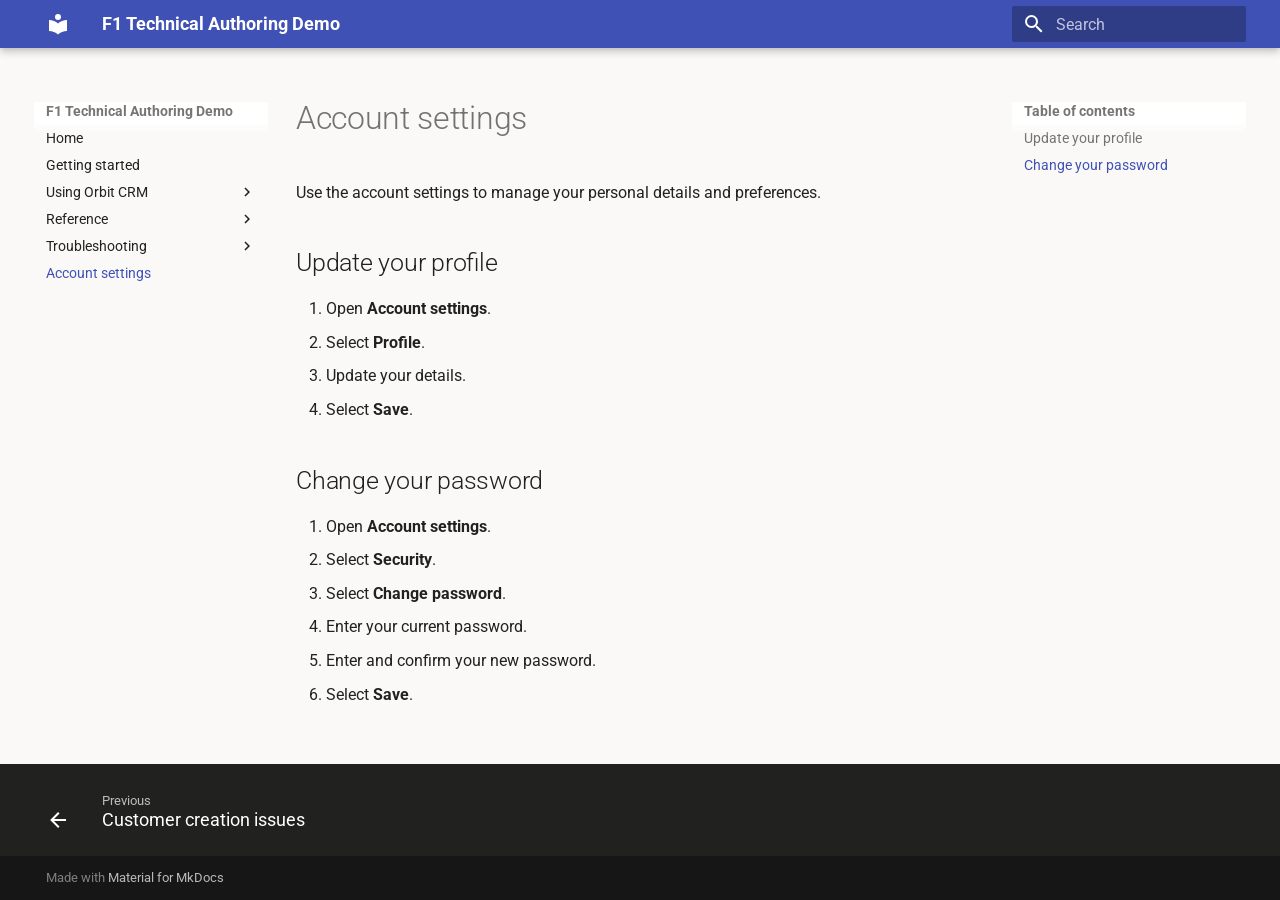
==== account-settings/index.html @ c82d3519 "Deployed 28bd520 with MkDocs version: 1.6.1" ====
<!doctype html>
<html lang="en" class="no-js">
  <head>
    
      <meta charset="utf-8">
      <meta name="viewport" content="width=device-width,initial-scale=1">
      
      
      
      
        <link rel="prev" href="../troubleshooting-customer-creation/">
      
      
      
        
      
      
      <link rel="icon" href="../assets/images/favicon.png">
      <meta name="generator" content="mkdocs-1.6.1, mkdocs-material-9.7.7">
    
    
      
        <title>Account settings - F1 Technical Authoring Demo</title>
      
    
    
      <link rel="stylesheet" href="../assets/stylesheets/main.ec1eaa64.min.css">
      
        
        <link rel="stylesheet" href="../assets/stylesheets/palette.ab4e12ef.min.css">
      
      


    
    
      
    
    
      
        
        
        <link rel="preconnect" href="https://fonts.gstatic.com" crossorigin>
        <link rel="stylesheet" href="https://fonts.googleapis.com/css?family=Roboto:300,300i,400,400i,700,700i%7CRoboto+Mono:400,400i,700,700i&display=fallback">
        <style>:root{--md-text-font:"Roboto";--md-code-font:"Roboto Mono"}</style>
      
    
    
      <link rel="stylesheet" href="../stylesheets/extra.css">
    
    <script>__md_scope=new URL("..",location),__md_hash=e=>[...e].reduce(((e,_)=>(e<<5)-e+_.charCodeAt(0)),0),__md_get=(e,_=localStorage,t=__md_scope)=>JSON.parse(_.getItem(t.pathname+"."+e)),__md_set=(e,_,t=localStorage,a=__md_scope)=>{try{t.setItem(a.pathname+"."+e,JSON.stringify(_))}catch(e){}}</script>
    
      

    
    
  </head>
  
  
    
    
      
    
    
    
    
    <body dir="ltr" data-md-color-scheme="default" data-md-color-primary="indigo" data-md-color-accent="indigo">
  
    
    <input class="md-toggle" data-md-toggle="drawer" type="checkbox" id="__drawer" autocomplete="off">
    <input class="md-toggle" data-md-toggle="search" type="checkbox" id="__search" autocomplete="off">
    <label class="md-overlay" for="__drawer"></label>
    <div data-md-component="skip">
      
        
        <a href="#account-settings" class="md-skip">
          Skip to content
        </a>
      
    </div>
    <div data-md-component="announce">
      
    </div>
    
    
      

  

<header class="md-header md-header--shadow" data-md-component="header">
  <nav class="md-header__inner md-grid" aria-label="Header">
    <a href=".." title="F1 Technical Authoring Demo" class="md-header__button md-logo" aria-label="F1 Technical Authoring Demo" data-md-component="logo">
      
  
  <svg xmlns="http://www.w3.org/2000/svg" viewBox="0 0 24 24"><path d="M12 8a3 3 0 0 0 3-3 3 3 0 0 0-3-3 3 3 0 0 0-3 3 3 3 0 0 0 3 3m0 3.54C9.64 9.35 6.5 8 3 8v11c3.5 0 6.64 1.35 9 3.54 2.36-2.19 5.5-3.54 9-3.54V8c-3.5 0-6.64 1.35-9 3.54"/></svg>

    </a>
    <label class="md-header__button md-icon" for="__drawer">
      
      <svg xmlns="http://www.w3.org/2000/svg" viewBox="0 0 24 24"><path d="M3 6h18v2H3zm0 5h18v2H3zm0 5h18v2H3z"/></svg>
    </label>
    <div class="md-header__title" data-md-component="header-title">
      <div class="md-header__ellipsis">
        <div class="md-header__topic">
          <span class="md-ellipsis">
            F1 Technical Authoring Demo
          </span>
        </div>
        <div class="md-header__topic" data-md-component="header-topic">
          <span class="md-ellipsis">
            
              Account settings
            
          </span>
        </div>
      </div>
    </div>
    
      
        <form class="md-header__option" data-md-component="palette">
  
    
    
    
    <input class="md-option" data-md-color-media="" data-md-color-scheme="default" data-md-color-primary="indigo" data-md-color-accent="indigo"  aria-hidden="true"  type="radio" name="__palette" id="__palette_0">
    
  
</form>
      
    
    
      <script>var palette=__md_get("__palette");if(palette&&palette.color){if("(prefers-color-scheme)"===palette.color.media){var media=matchMedia("(prefers-color-scheme: light)"),input=document.querySelector(media.matches?"[data-md-color-media='(prefers-color-scheme: light)']":"[data-md-color-media='(prefers-color-scheme: dark)']");palette.color.media=input.getAttribute("data-md-color-media"),palette.color.scheme=input.getAttribute("data-md-color-scheme"),palette.color.primary=input.getAttribute("data-md-color-primary"),palette.color.accent=input.getAttribute("data-md-color-accent")}for(var[key,value]of Object.entries(palette.color))document.body.setAttribute("data-md-color-"+key,value)}</script>
    
    
    
      
      
        <label class="md-header__button md-icon" for="__search">
          
          <svg xmlns="http://www.w3.org/2000/svg" viewBox="0 0 24 24"><path d="M9.5 3A6.5 6.5 0 0 1 16 9.5c0 1.61-.59 3.09-1.56 4.23l.27.27h.79l5 5-1.5 1.5-5-5v-.79l-.27-.27A6.52 6.52 0 0 1 9.5 16 6.5 6.5 0 0 1 3 9.5 6.5 6.5 0 0 1 9.5 3m0 2C7 5 5 7 5 9.5S7 14 9.5 14 14 12 14 9.5 12 5 9.5 5"/></svg>
        </label>
        <div class="md-search" data-md-component="search" role="dialog">
  <label class="md-search__overlay" for="__search"></label>
  <div class="md-search__inner" role="search">
    <form class="md-search__form" name="search">
      <input type="text" class="md-search__input" name="query" aria-label="Search" placeholder="Search" autocapitalize="off" autocorrect="off" autocomplete="off" spellcheck="false" data-md-component="search-query" required>
      <label class="md-search__icon md-icon" for="__search">
        
        <svg xmlns="http://www.w3.org/2000/svg" viewBox="0 0 24 24"><path d="M9.5 3A6.5 6.5 0 0 1 16 9.5c0 1.61-.59 3.09-1.56 4.23l.27.27h.79l5 5-1.5 1.5-5-5v-.79l-.27-.27A6.52 6.52 0 0 1 9.5 16 6.5 6.5 0 0 1 3 9.5 6.5 6.5 0 0 1 9.5 3m0 2C7 5 5 7 5 9.5S7 14 9.5 14 14 12 14 9.5 12 5 9.5 5"/></svg>
        
        <svg xmlns="http://www.w3.org/2000/svg" viewBox="0 0 24 24"><path d="M20 11v2H8l5.5 5.5-1.42 1.42L4.16 12l7.92-7.92L13.5 5.5 8 11z"/></svg>
      </label>
      <nav class="md-search__options" aria-label="Search">
        
        <button type="reset" class="md-search__icon md-icon" title="Clear" aria-label="Clear" tabindex="-1">
          
          <svg xmlns="http://www.w3.org/2000/svg" viewBox="0 0 24 24"><path d="M19 6.41 17.59 5 12 10.59 6.41 5 5 6.41 10.59 12 5 17.59 6.41 19 12 13.41 17.59 19 19 17.59 13.41 12z"/></svg>
        </button>
      </nav>
      
    </form>
    <div class="md-search__output">
      <div class="md-search__scrollwrap" tabindex="0" data-md-scrollfix>
        <div class="md-search-result" data-md-component="search-result">
          <div class="md-search-result__meta">
            Initializing search
          </div>
          <ol class="md-search-result__list" role="presentation"></ol>
        </div>
      </div>
    </div>
  </div>
</div>
      
    
    
  </nav>
  
</header>
    
    <div class="md-container" data-md-component="container">
      
      
        
          
        
      
      <main class="md-main" data-md-component="main">
        <div class="md-main__inner md-grid">
          
            
              
              <div class="md-sidebar md-sidebar--primary" data-md-component="sidebar" data-md-type="navigation" >
                <div class="md-sidebar__scrollwrap">
                  <div class="md-sidebar__inner">
                    



<nav class="md-nav md-nav--primary" aria-label="Navigation" data-md-level="0">
  <label class="md-nav__title" for="__drawer">
    <a href=".." title="F1 Technical Authoring Demo" class="md-nav__button md-logo" aria-label="F1 Technical Authoring Demo" data-md-component="logo">
      
  
  <svg xmlns="http://www.w3.org/2000/svg" viewBox="0 0 24 24"><path d="M12 8a3 3 0 0 0 3-3 3 3 0 0 0-3-3 3 3 0 0 0-3 3 3 3 0 0 0 3 3m0 3.54C9.64 9.35 6.5 8 3 8v11c3.5 0 6.64 1.35 9 3.54 2.36-2.19 5.5-3.54 9-3.54V8c-3.5 0-6.64 1.35-9 3.54"/></svg>

    </a>
    F1 Technical Authoring Demo
  </label>
  
  <ul class="md-nav__list" data-md-scrollfix>
    
      
      
  
  
  
  
    <li class="md-nav__item">
      <a href=".." class="md-nav__link">
        
  
  
  <span class="md-ellipsis">
    
  
    Home
  

    
  </span>
  
  

      </a>
    </li>
  

    
      
      
  
  
  
  
    <li class="md-nav__item">
      <a href="../getting-started/" class="md-nav__link">
        
  
  
  <span class="md-ellipsis">
    
  
    Getting started
  

    
  </span>
  
  

      </a>
    </li>
  

    
      
      
  
  
  
  
    
    
    
    
    
    <li class="md-nav__item md-nav__item--nested">
      
        
        
        <input class="md-nav__toggle md-toggle " type="checkbox" id="__nav_3" >
        
          
          <label class="md-nav__link" for="__nav_3" id="__nav_3_label" tabindex="0">
            
  
  
  <span class="md-ellipsis">
    
  
    Using Orbit CRM
  

    
  </span>
  
  

            <span class="md-nav__icon md-icon"></span>
          </label>
        
        <nav class="md-nav" data-md-level="1" aria-labelledby="__nav_3_label" aria-expanded="false">
          <label class="md-nav__title" for="__nav_3">
            <span class="md-nav__icon md-icon"></span>
            
  
    Using Orbit CRM
  

          </label>
          <ul class="md-nav__list" data-md-scrollfix>
            
              
                
  
  
  
  
    <li class="md-nav__item">
      <a href="../overview/" class="md-nav__link">
        
  
  
  <span class="md-ellipsis">
    
  
    Overview
  

    
  </span>
  
  

      </a>
    </li>
  

              
            
              
                
  
  
  
  
    <li class="md-nav__item">
      <a href="../create-customer/" class="md-nav__link">
        
  
  
  <span class="md-ellipsis">
    
  
    Create a customer
  

    
  </span>
  
  

      </a>
    </li>
  

              
            
              
                
  
  
  
  
    <li class="md-nav__item">
      <a href="../example-create-customer/" class="md-nav__link">
        
  
  
  <span class="md-ellipsis">
    
  
    Example - Create a customer
  

    
  </span>
  
  

      </a>
    </li>
  

              
            
          </ul>
        </nav>
      
    </li>
  

    
      
      
  
  
  
  
    
    
    
    
    
    <li class="md-nav__item md-nav__item--nested">
      
        
        
        <input class="md-nav__toggle md-toggle " type="checkbox" id="__nav_4" >
        
          
          <label class="md-nav__link" for="__nav_4" id="__nav_4_label" tabindex="0">
            
  
  
  <span class="md-ellipsis">
    
  
    Reference
  

    
  </span>
  
  

            <span class="md-nav__icon md-icon"></span>
          </label>
        
        <nav class="md-nav" data-md-level="1" aria-labelledby="__nav_4_label" aria-expanded="false">
          <label class="md-nav__title" for="__nav_4">
            <span class="md-nav__icon md-icon"></span>
            
  
    Reference
  

          </label>
          <ul class="md-nav__list" data-md-scrollfix>
            
              
                
  
  
  
  
    <li class="md-nav__item">
      <a href="../customer-fields-reference/" class="md-nav__link">
        
  
  
  <span class="md-ellipsis">
    
  
    Customer fields
  

    
  </span>
  
  

      </a>
    </li>
  

              
            
          </ul>
        </nav>
      
    </li>
  

    
      
      
  
  
  
  
    
    
    
    
    
    <li class="md-nav__item md-nav__item--nested">
      
        
        
        <input class="md-nav__toggle md-toggle " type="checkbox" id="__nav_5" >
        
          
          <label class="md-nav__link" for="__nav_5" id="__nav_5_label" tabindex="0">
            
  
  
  <span class="md-ellipsis">
    
  
    Troubleshooting
  

    
  </span>
  
  

            <span class="md-nav__icon md-icon"></span>
          </label>
        
        <nav class="md-nav" data-md-level="1" aria-labelledby="__nav_5_label" aria-expanded="false">
          <label class="md-nav__title" for="__nav_5">
            <span class="md-nav__icon md-icon"></span>
            
  
    Troubleshooting
  

          </label>
          <ul class="md-nav__list" data-md-scrollfix>
            
              
                
  
  
  
  
    <li class="md-nav__item">
      <a href="../troubleshooting-customer-creation/" class="md-nav__link">
        
  
  
  <span class="md-ellipsis">
    
  
    Customer creation issues
  

    
  </span>
  
  

      </a>
    </li>
  

              
            
          </ul>
        </nav>
      
    </li>
  

    
      
      
  
  
    
  
  
  
    <li class="md-nav__item md-nav__item--active">
      
      <input class="md-nav__toggle md-toggle" type="checkbox" id="__toc">
      
      
        
      
      
        <label class="md-nav__link md-nav__link--active" for="__toc">
          
  
  
  <span class="md-ellipsis">
    
  
    Account settings
  

    
  </span>
  
  

          <span class="md-nav__icon md-icon"></span>
        </label>
      
      <a href="./" class="md-nav__link md-nav__link--active">
        
  
  
  <span class="md-ellipsis">
    
  
    Account settings
  

    
  </span>
  
  

      </a>
      
        

<nav class="md-nav md-nav--secondary" aria-label="Table of contents">
  
  
  
    
  
  
    <label class="md-nav__title" for="__toc">
      <span class="md-nav__icon md-icon"></span>
      Table of contents
    </label>
    <ul class="md-nav__list" data-md-component="toc" data-md-scrollfix>
      
        <li class="md-nav__item">
  <a href="#update-your-profile" class="md-nav__link">
    <span class="md-ellipsis">
      
        Update your profile
      
    </span>
  </a>
  
</li>
      
        <li class="md-nav__item">
  <a href="#change-your-password" class="md-nav__link">
    <span class="md-ellipsis">
      
        Change your password
      
    </span>
  </a>
  
</li>
      
    </ul>
  
</nav>
      
    </li>
  

    
  </ul>
</nav>
                  </div>
                </div>
              </div>
            
            
              
              <div class="md-sidebar md-sidebar--secondary" data-md-component="sidebar" data-md-type="toc" >
                <div class="md-sidebar__scrollwrap">
                  <div class="md-sidebar__inner">
                    

<nav class="md-nav md-nav--secondary" aria-label="Table of contents">
  
  
  
    
  
  
    <label class="md-nav__title" for="__toc">
      <span class="md-nav__icon md-icon"></span>
      Table of contents
    </label>
    <ul class="md-nav__list" data-md-component="toc" data-md-scrollfix>
      
        <li class="md-nav__item">
  <a href="#update-your-profile" class="md-nav__link">
    <span class="md-ellipsis">
      
        Update your profile
      
    </span>
  </a>
  
</li>
      
        <li class="md-nav__item">
  <a href="#change-your-password" class="md-nav__link">
    <span class="md-ellipsis">
      
        Change your password
      
    </span>
  </a>
  
</li>
      
    </ul>
  
</nav>
                  </div>
                </div>
              </div>
            
          
          
            <div class="md-content" data-md-component="content">
              
              <article class="md-content__inner md-typeset">
                
                  



<h1 id="account-settings">Account settings</h1>
<p>Use the account settings to manage your personal details and preferences.</p>
<h2 id="update-your-profile">Update your profile</h2>
<ol>
<li>Open <strong>Account settings</strong>.</li>
<li>Select <strong>Profile</strong>.</li>
<li>Update your details.</li>
<li>Select <strong>Save</strong>.</li>
</ol>
<h2 id="change-your-password">Change your password</h2>
<ol>
<li>Open <strong>Account settings</strong>.</li>
<li>Select <strong>Security</strong>.</li>
<li>Select <strong>Change password</strong>.</li>
<li>Enter your current password.</li>
<li>Enter and confirm your new password.</li>
<li>Select <strong>Save</strong>.</li>
</ol>





                
              </article>
            </div>
          
          
<script>var target=document.getElementById(location.hash.slice(1));target&&target.name&&(target.checked=target.name.startsWith("__tabbed_"))</script>
        </div>
        
      </main>
      
        <footer class="md-footer">
  
    
      
      <nav class="md-footer__inner md-grid" aria-label="Footer" >
        
          
          <a href="../troubleshooting-customer-creation/" class="md-footer__link md-footer__link--prev" aria-label="Previous: Customer creation issues">
            <div class="md-footer__button md-icon">
              
              <svg xmlns="http://www.w3.org/2000/svg" viewBox="0 0 24 24"><path d="M20 11v2H8l5.5 5.5-1.42 1.42L4.16 12l7.92-7.92L13.5 5.5 8 11z"/></svg>
            </div>
            <div class="md-footer__title">
              <span class="md-footer__direction">
                Previous
              </span>
              <div class="md-ellipsis">
                Customer creation issues
              </div>
            </div>
          </a>
        
        
      </nav>
    
  
  <div class="md-footer-meta md-typeset">
    <div class="md-footer-meta__inner md-grid">
      <div class="md-copyright">
  
  
    Made with
    <a href="https://squidfunk.github.io/mkdocs-material/" target="_blank" rel="noopener">
      Material for MkDocs
    </a>
  
</div>
      
    </div>
  </div>
</footer>
      
    </div>
    <div class="md-dialog" data-md-component="dialog">
      <div class="md-dialog__inner md-typeset"></div>
    </div>
    
    
    
      
      
      <script id="__config" type="application/json">{"annotate": null, "base": "..", "features": ["navigation.footer"], "search": "../assets/javascripts/workers/search.2c215733.min.js", "tags": null, "translations": {"clipboard.copied": "Copied to clipboard", "clipboard.copy": "Copy to clipboard", "search.result.more.one": "1 more on this page", "search.result.more.other": "# more on this page", "search.result.none": "No matching documents", "search.result.one": "1 matching document", "search.result.other": "# matching documents", "search.result.placeholder": "Type to start searching", "search.result.term.missing": "Missing", "select.version": "Select version"}, "version": null}</script>
    
    
      <script src="../assets/javascripts/bundle.d7400e89.min.js"></script>
      
    
  </body>
</html>
---- assets/stylesheets/main.ec1eaa64.min.css ----
@charset "UTF-8";html{-webkit-text-size-adjust:none;-moz-text-size-adjust:none;text-size-adjust:none;box-sizing:border-box}*,:after,:before{box-sizing:inherit}@media (prefers-reduced-motion){*,:after,:before{transition:none!important}}body{margin:0}a,button,input,label{-webkit-tap-highlight-color:transparent}a{color:inherit;text-decoration:none}hr{border:0;box-sizing:initial;display:block;height:.05rem;overflow:visible;padding:0}small{font-size:80%}sub,sup{line-height:1em}img{border-style:none}table{border-collapse:initial;border-spacing:0}td,th{font-weight:400;vertical-align:top}button{background:#0000;border:0;font-family:inherit;font-size:inherit;margin:0;padding:0}input{border:0;outline:none}:root{--md-primary-fg-color:#4051b5;--md-primary-fg-color--light:#5d6cc0;--md-primary-fg-color--dark:#303fa1;--md-primary-bg-color:#fff;--md-primary-bg-color--light:#ffffffb3;--md-accent-fg-color:#526cfe;--md-accent-fg-color--transparent:#526cfe1a;--md-accent-bg-color:#fff;--md-accent-bg-color--light:#ffffffb3}[data-md-color-scheme=default]{color-scheme:light}[data-md-color-scheme=default] img[src$="#gh-dark-mode-only"],[data-md-color-scheme=default] img[src$="#only-dark"]{display:none}:root,[data-md-color-scheme=default]{--md-hue:225deg;--md-default-fg-color:#000000de;--md-default-fg-color--light:#0000008a;--md-default-fg-color--lighter:#00000052;--md-default-fg-color--lightest:#00000012;--md-default-bg-color:#fff;--md-default-bg-color--light:#ffffffb3;--md-default-bg-color--lighter:#ffffff4d;--md-default-bg-color--lightest:#ffffff1f;--md-code-fg-color:#36464e;--md-code-bg-color:#f5f5f5;--md-code-bg-color--light:#f5f5f5b3;--md-code-bg-color--lighter:#f5f5f54d;--md-code-hl-color:#4287ff;--md-code-hl-color--light:#4287ff1a;--md-code-hl-number-color:#d52a2a;--md-code-hl-special-color:#db1457;--md-code-hl-function-color:#a846b9;--md-code-hl-constant-color:#6e59d9;--md-code-hl-keyword-color:#3f6ec6;--md-code-hl-string-color:#1c7d4d;--md-code-hl-name-color:var(--md-code-fg-color);--md-code-hl-operator-color:var(--md-default-fg-color--light);--md-code-hl-punctuation-color:var(--md-default-fg-color--light);--md-code-hl-comment-color:var(--md-default-fg-color--light);--md-code-hl-generic-color:var(--md-default-fg-color--light);--md-code-hl-variable-color:var(--md-default-fg-color--light);--md-typeset-color:var(--md-default-fg-color);--md-typeset-a-color:var(--md-primary-fg-color);--md-typeset-del-color:#f5503d26;--md-typeset-ins-color:#0bd57026;--md-typeset-kbd-color:#fafafa;--md-typeset-kbd-accent-color:#fff;--md-typeset-kbd-border-color:#b8b8b8;--md-typeset-mark-color:#ffff0080;--md-typeset-table-color:#0000001f;--md-typeset-table-color--light:rgba(0,0,0,.035);--md-admonition-fg-color:var(--md-default-fg-color);--md-admonition-bg-color:var(--md-default-bg-color);--md-warning-fg-color:#000000de;--md-warning-bg-color:#ff9;--md-footer-fg-color:#fff;--md-footer-fg-color--light:#ffffffb3;--md-footer-fg-color--lighter:#ffffff73;--md-footer-bg-color:#000000de;--md-footer-bg-color--dark:#00000052;--md-shadow-z1:0 0.2rem 0.5rem #0000000d,0 0 0.05rem #0000001a;--md-shadow-z2:0 0.2rem 0.5rem #0000001a,0 0 0.05rem #00000040;--md-shadow-z3:0 0.2rem 0.5rem #0003,0 0 0.05rem #00000059}.md-icon svg{fill:currentcolor;display:block;height:1.2rem;width:1.2rem}body{-webkit-font-smoothing:antialiased;-moz-osx-font-smoothing:grayscale;--md-text-font-family:var(--md-text-font,_),-apple-system,BlinkMacSystemFont,Helvetica,Arial,sans-serif;--md-code-font-family:var(--md-code-font,_),SFMono-Regular,Consolas,Menlo,monospace}aside,body,input{font-feature-settings:"kern","liga";color:var(--md-typeset-color);font-family:var(--md-text-font-family)}code,kbd,pre{font-feature-settings:"kern";font-family:var(--md-code-font-family)}:root{--md-typeset-table-sort-icon:url('data:image/svg+xml;charset=utf-8,<svg xmlns="http://www.w3.org/2000/svg" viewBox="0 0 24 24"><path d="m18 21-4-4h3V7h-3l4-4 4 4h-3v10h3M2 19v-2h10v2M2 13v-2h7v2M2 7V5h4v2z"/></svg>');--md-typeset-table-sort-icon--asc:url('data:image/svg+xml;charset=utf-8,<svg xmlns="http://www.w3.org/2000/svg" viewBox="0 0 24 24"><path d="M19 17h3l-4 4-4-4h3V3h2M2 17h10v2H2M6 5v2H2V5m0 6h7v2H2z"/></svg>');--md-typeset-table-sort-icon--desc:url('data:image/svg+xml;charset=utf-8,<svg xmlns="http://www.w3.org/2000/svg" viewBox="0 0 24 24"><path d="M19 7h3l-4-4-4 4h3v14h2M2 17h10v2H2M6 5v2H2V5m0 6h7v2H2z"/></svg>')}.md-typeset{-webkit-print-color-adjust:exact;color-adjust:exact;font-size:.8rem;line-height:1.6;overflow-wrap:break-word}@media print{.md-typeset{font-size:.68rem}}.md-typeset blockquote,.md-typeset dl,.md-typeset figure,.md-typeset ol,.md-typeset pre,.md-typeset ul{margin-bottom:1em;margin-top:1em}.md-typeset h1{color:var(--md-default-fg-color--light);font-size:2em;line-height:1.3;margin:0 0 1.25em}.md-typeset h1,.md-typeset h2{font-weight:300;letter-spacing:-.01em}.md-typeset h2{font-size:1.5625em;line-height:1.4;margin:1.6em 0 .64em}.md-typeset h3{font-size:1.25em;font-weight:400;letter-spacing:-.01em;line-height:1.5;margin:1.6em 0 .8em}.md-typeset h2+h3{margin-top:.8em}.md-typeset h4{font-weight:700;letter-spacing:-.01em;margin:1em 0}.md-typeset h5,.md-typeset h6{color:var(--md-default-fg-color--light);font-size:.8em;font-weight:700;letter-spacing:-.01em;margin:1.25em 0}.md-typeset h5{text-transform:uppercase}.md-typeset h5 code{text-transform:none}.md-typeset hr{border-bottom:.05rem solid var(--md-default-fg-color--lightest);display:flow-root;margin:1.5em 0}.md-typeset a{color:var(--md-typeset-a-color);word-break:break-word}.md-typeset a,.md-typeset a:before{transition:color 125ms}.md-typeset a:focus,.md-typeset a:hover{color:var(--md-accent-fg-color)}.md-typeset a:focus code,.md-typeset a:hover code{background-color:var(--md-accent-fg-color--transparent);color:var(--md-accent-fg-color)}.md-typeset a code{color:var(--md-typeset-a-color)}.md-typeset a.focus-visible{outline-color:var(--md-accent-fg-color);outline-offset:.2rem}.md-typeset code,.md-typeset kbd,.md-typeset pre{color:var(--md-code-fg-color);direction:ltr;font-variant-ligatures:none;transition:background-color 125ms}@media print{.md-typeset code,.md-typeset kbd,.md-typeset pre{white-space:pre-wrap}}.md-typeset code{background-color:var(--md-code-bg-color);border-radius:.1rem;-webkit-box-decoration-break:clone;box-decoration-break:clone;font-size:.85em;padding:0 .2941176471em;transition:color 125ms,background-color 125ms;word-break:break-word}.md-typeset code:not(.focus-visible){-webkit-tap-highlight-color:transparent;outline:none}.md-typeset pre{display:flow-root;line-height:1.4;position:relative}.md-typeset pre>code{-webkit-box-decoration-break:slice;box-decoration-break:slice;box-shadow:none;display:block;margin:0;outline-color:var(--md-accent-fg-color);overflow:auto;padding:.7720588235em 1.1764705882em;scrollbar-color:var(--md-default-fg-color--lighter) #0000;scrollbar-width:thin;touch-action:auto;word-break:normal}.md-typeset pre>code:hover{scrollbar-color:var(--md-accent-fg-color) #0000}.md-typeset pre>code::-webkit-scrollbar{height:.2rem;width:.2rem}.md-typeset pre>code::-webkit-scrollbar-thumb{background-color:var(--md-default-fg-color--lighter)}.md-typeset pre>code::-webkit-scrollbar-thumb:hover{background-color:var(--md-accent-fg-color)}.md-typeset kbd{background-color:var(--md-typeset-kbd-color);border-radius:.1rem;box-shadow:0 .1rem 0 .05rem var(--md-typeset-kbd-border-color),0 .1rem 0 var(--md-typeset-kbd-border-color),0 -.1rem .2rem var(--md-typeset-kbd-accent-color) inset;color:var(--md-default-fg-color);display:inline-block;font-size:.75em;padding:0 .6666666667em;vertical-align:text-top;word-break:break-word}.md-typeset mark{background-color:var(--md-typeset-mark-color);-webkit-box-decoration-break:clone;box-decoration-break:clone;color:inherit;word-break:break-word}.md-typeset abbr{cursor:help;text-decoration:none}.md-typeset [data-preview],.md-typeset abbr{border-bottom:.05rem dotted var(--md-default-fg-color--light)}.md-typeset small{opacity:.75}[dir=ltr] .md-typeset sub,[dir=ltr] .md-typeset sup{margin-left:.078125em}[dir=rtl] .md-typeset sub,[dir=rtl] .md-typeset sup{margin-right:.078125em}[dir=ltr] .md-typeset blockquote{padding-left:.6rem}[dir=rtl] .md-typeset blockquote{padding-right:.6rem}[dir=ltr] .md-typeset blockquote{border-left:.2rem solid var(--md-default-fg-color--lighter)}[dir=rtl] .md-typeset blockquote{border-right:.2rem solid var(--md-default-fg-color--lighter)}.md-typeset blockquote{color:var(--md-default-fg-color--light);margin-left:0;margin-right:0}.md-typeset ul{list-style-type:disc}.md-typeset ul[type]{list-style-type:revert-layer}[dir=ltr] .md-typeset ol,[dir=ltr] .md-typeset ul{margin-left:.625em}[dir=rtl] .md-typeset ol,[dir=rtl] .md-typeset ul{margin-right:.625em}.md-typeset ol,.md-typeset ul{padding:0}.md-typeset ol:not([hidden]),.md-typeset ul:not([hidden]){display:flow-root}.md-typeset ol ol,.md-typeset ul ol{list-style-type:lower-alpha}.md-typeset ol ol ol,.md-typeset ul ol ol{list-style-type:lower-roman}.md-typeset ol ol ol ol,.md-typeset ul ol ol ol{list-style-type:upper-alpha}.md-typeset ol ol ol ol ol,.md-typeset ul ol ol ol ol{list-style-type:upper-roman}.md-typeset ol[type],.md-typeset ul[type]{list-style-type:revert-layer}[dir=ltr] .md-typeset ol li,[dir=ltr] .md-typeset ul li{margin-left:1.25em}[dir=rtl] .md-typeset ol li,[dir=rtl] .md-typeset ul li{margin-right:1.25em}.md-typeset ol li,.md-typeset ul li{margin-bottom:.5em}.md-typeset ol li blockquote,.md-typeset ol li p,.md-typeset ul li blockquote,.md-typeset ul li p{margin:.5em 0}.md-typeset ol li:last-child,.md-typeset ul li:last-child{margin-bottom:0}[dir=ltr] .md-typeset ol li ol,[dir=ltr] .md-typeset ol li ul,[dir=ltr] .md-typeset ul li ol,[dir=ltr] .md-typeset ul li ul{margin-left:.625em}[dir=rtl] .md-typeset ol li ol,[dir=rtl] .md-typeset ol li ul,[dir=rtl] .md-typeset ul li ol,[dir=rtl] .md-typeset ul li ul{margin-right:.625em}.md-typeset ol li ol,.md-typeset ol li ul,.md-typeset ul li ol,.md-typeset ul li ul{margin-bottom:.5em;margin-top:.5em}[dir=ltr] .md-typeset dd{margin-left:1.875em}[dir=rtl] .md-typeset dd{margin-right:1.875em}.md-typeset dd{margin-bottom:1.5em;margin-top:1em}.md-typeset img,.md-typeset svg,.md-typeset video{height:auto;max-width:100%}.md-typeset img[align=left]{margin:1em 1em 1em 0}.md-typeset img[align=right]{margin:1em 0 1em 1em}.md-typeset img[align]:only-child{margin-top:0}.md-typeset figure{display:flow-root;margin:1em auto;max-width:100%;text-align:center;width:fit-content}.md-typeset figure img{display:block;margin:0 auto}.md-typeset figcaption{font-style:italic;margin:1em auto;max-width:24rem}.md-typeset iframe{max-width:100%}.md-typeset table:not([class]){background-color:var(--md-default-bg-color);border:.05rem solid var(--md-typeset-table-color);border-radius:.1rem;display:inline-block;font-size:.64rem;max-width:100%;overflow:auto;touch-action:auto}@media print{.md-typeset table:not([class]){display:table}}.md-typeset table:not([class])+*{margin-top:1.5em}.md-typeset table:not([class]) td>:first-child,.md-typeset table:not([class]) th>:first-child{margin-top:0}.md-typeset table:not([class]) td>:last-child,.md-typeset table:not([class]) th>:last-child{margin-bottom:0}.md-typeset table:not([class]) td:not([align]),.md-typeset table:not([class]) th:not([align]){text-align:left}[dir=rtl] .md-typeset table:not([class]) td:not([align]),[dir=rtl] .md-typeset table:not([class]) th:not([align]){text-align:right}.md-typeset table:not([class]) th{font-weight:700;min-width:5rem;padding:.9375em 1.25em;vertical-align:top}.md-typeset table:not([class]) td{border-top:.05rem solid var(--md-typeset-table-color);padding:.9375em 1.25em;vertical-align:top}.md-typeset table:not([class]) tbody tr{transition:background-color 125ms}.md-typeset table:not([class]) tbody tr:hover{background-color:var(--md-typeset-table-color--light);box-shadow:0 .05rem 0 var(--md-default-bg-color) inset}.md-typeset table:not([class]) a{word-break:normal}.md-typeset table th[role=columnheader]{cursor:pointer}[dir=ltr] .md-typeset table th[role=columnheader]:after{margin-left:.5em}[dir=rtl] .md-typeset table th[role=columnheader]:after{margin-right:.5em}.md-typeset table th[role=columnheader]:after{content:"";display:inline-block;height:1.2em;-webkit-mask-image:var(--md-typeset-table-sort-icon);mask-image:var(--md-typeset-table-sort-icon);-webkit-mask-repeat:no-repeat;mask-repeat:no-repeat;-webkit-mask-size:contain;mask-size:contain;transition:background-color 125ms;vertical-align:text-bottom;width:1.2em}.md-typeset table th[role=columnheader]:hover:after{background-color:var(--md-default-fg-color--lighter)}.md-typeset table th[role=columnheader][aria-sort=ascending]:after{background-color:var(--md-default-fg-color--light);-webkit-mask-image:var(--md-typeset-table-sort-icon--asc);mask-image:var(--md-typeset-table-sort-icon--asc)}.md-typeset table th[role=columnheader][aria-sort=descending]:after{background-color:var(--md-default-fg-color--light);-webkit-mask-image:var(--md-typeset-table-sort-icon--desc);mask-image:var(--md-typeset-table-sort-icon--desc)}.md-typeset__scrollwrap{margin:1em -.8rem;overflow-x:auto;touch-action:auto}.md-typeset__table{display:inline-block;margin-bottom:.5em;padding:0 .8rem}@media print{.md-typeset__table{display:block}}html .md-typeset__table table{display:table;margin:0;overflow:hidden;width:100%}@media screen and (max-width:44.984375em){.md-content__inner>pre{margin:1em -.8rem}.md-content__inner>pre code{border-radius:0}}.md-typeset .md-author{border-radius:100%;display:block;flex-shrink:0;height:1.6rem;overflow:hidden;position:relative;transition:color 125ms,transform 125ms;width:1.6rem}.md-typeset .md-author img{display:block}.md-typeset .md-author--more{background:var(--md-default-fg-color--lightest);color:var(--md-default-fg-color--lighter);font-size:.6rem;font-weight:700;line-height:1.6rem;text-align:center}.md-typeset .md-author--long{height:2.4rem;width:2.4rem}.md-typeset a.md-author{transform:scale(1)}.md-typeset a.md-author img{border-radius:100%;filter:grayscale(100%) opacity(75%);transition:filter 125ms}.md-typeset a.md-author:focus,.md-typeset a.md-author:hover{transform:scale(1.1);z-index:1}.md-typeset a.md-author:focus img,.md-typeset a.md-author:hover img{filter:grayscale(0)}.md-banner{background-color:var(--md-footer-bg-color);color:var(--md-footer-fg-color);overflow:auto}@media print{.md-banner{display:none}}.md-banner--warning{background-color:var(--md-warning-bg-color);color:var(--md-warning-fg-color)}.md-banner__inner{font-size:.7rem;margin:.6rem auto;padding:0 .8rem}[dir=ltr] .md-banner__button{float:right}[dir=rtl] .md-banner__button{float:left}.md-banner__button{color:inherit;cursor:pointer;transition:opacity .25s}.no-js .md-banner__button{display:none}.md-banner__button:hover{opacity:.7}html{font-size:125%;height:100%;overflow-x:hidden}@media screen and (min-width:100em){html{font-size:137.5%}}@media screen and (min-width:125em){html{font-size:150%}}body{background-color:var(--md-default-bg-color);display:flex;flex-direction:column;font-size:.5rem;min-height:100%;position:relative;width:100%}@media print{body{display:block}}@media screen and (max-width:59.984375em){body[data-md-scrolllock]{position:fixed}}.md-grid{margin-left:auto;margin-right:auto;max-width:61rem}.md-container{display:flex;flex-direction:column;flex-grow:1}@media print{.md-container{display:block}}.md-main{flex-grow:1}.md-main__inner{display:flex;height:100%;margin-top:1.5rem}.md-ellipsis{overflow:hidden;text-overflow:ellipsis}.md-toggle{display:none}.md-option{height:0;opacity:0;position:absolute;width:0}.md-option:checked+label:not([hidden]){display:block}.md-option.focus-visible+label{outline-color:var(--md-accent-fg-color);outline-style:auto}.md-skip{background-color:var(--md-default-fg-color);border-radius:.1rem;color:var(--md-default-bg-color);font-size:.64rem;margin:.5rem;opacity:0;outline-color:var(--md-accent-fg-color);padding:.3rem .5rem;position:fixed;transform:translateY(.4rem);z-index:-1}.md-skip:focus{opacity:1;transform:translateY(0);transition:transform .25s cubic-bezier(.4,0,.2,1),opacity 175ms 75ms;z-index:10}@page{margin:25mm}:root{--md-clipboard-icon:url('data:image/svg+xml;charset=utf-8,<svg xmlns="http://www.w3.org/2000/svg" viewBox="0 0 24 24"><path d="M19 21H8V7h11m0-2H8a2 2 0 0 0-2 2v14a2 2 0 0 0 2 2h11a2 2 0 0 0 2-2V7a2 2 0 0 0-2-2m-3-4H4a2 2 0 0 0-2 2v14h2V3h12z"/></svg>')}.md-clipboard{border-radius:.1rem;color:var(--md-default-fg-color--lightest);cursor:pointer;height:1.5em;outline-color:var(--md-accent-fg-color);outline-offset:.1rem;transition:color .25s;width:1.5em;z-index:1}@media print{.md-clipboard{display:none}}.md-clipboard:not(.focus-visible){-webkit-tap-highlight-color:transparent;outline:none}:hover>.md-clipboard{color:var(--md-default-fg-color--light)}.md-clipboard:focus,.md-clipboard:hover{color:var(--md-accent-fg-color)}.md-clipboard:after{background-color:currentcolor;content:"";display:block;height:1.125em;margin:0 auto;-webkit-mask-image:var(--md-clipboard-icon);mask-image:var(--md-clipboard-icon);-webkit-mask-position:center;mask-position:center;-webkit-mask-repeat:no-repeat;mask-repeat:no-repeat;-webkit-mask-size:contain;mask-size:contain;width:1.125em}.md-clipboard--inline{cursor:pointer}.md-clipboard--inline code{transition:color .25s,background-color .25s}.md-clipboard--inline:focus code,.md-clipboard--inline:hover code{background-color:var(--md-accent-fg-color--transparent);color:var(--md-accent-fg-color)}:root{--md-code-select-icon:url('data:image/svg+xml;charset=utf-8,<svg xmlns="http://www.w3.org/2000/svg" viewBox="0 0 24 24"><path d="M19 19h-4v2h4c1.1 0 2-.9 2-2v-4h-2m0-12h-4v2h4v4h2V5c0-1.1-.9-2-2-2M5 5h4V3H5c-1.1 0-2 .9-2 2v4h2m0 6H3v4c0 1.1.9 2 2 2h4v-2H5zm2-4h2v2H7zm4 0h2v2h-2zm4 0h2v2h-2zM7 7h2v2H7zm4 0h2v2h-2zm4 0h2v2h-2zm-8 8h2v2H7zm4 0h2v2h-2zm4 0h2v2h-2z"/></svg>');--md-code-copy-icon:url('data:image/svg+xml;charset=utf-8,<svg xmlns="http://www.w3.org/2000/svg" viewBox="0 0 24 24"><path d="M19 21H8V7h11m0-2H8a2 2 0 0 0-2 2v14a2 2 0 0 0 2 2h11a2 2 0 0 0 2-2V7a2 2 0 0 0-2-2m-3-4H4a2 2 0 0 0-2 2v14h2V3h12z"/></svg>')}.md-typeset .md-code__content{display:grid}.md-code__nav{background-color:var(--md-code-bg-color--lighter);border-radius:.1rem;display:flex;gap:.2rem;padding:.2rem;position:absolute;right:.25em;top:.25em;transition:background-color .25s;z-index:1}:hover>.md-code__nav{background-color:var(--md-code-bg-color--light)}.md-code__button{color:var(--md-default-fg-color--lightest);cursor:pointer;display:block;height:1.5em;outline-color:var(--md-accent-fg-color);outline-offset:.1rem;transition:color .25s;width:1.5em}:hover>*>.md-code__button{color:var(--md-default-fg-color--light)}.md-code__button.focus-visible,.md-code__button:hover{color:var(--md-accent-fg-color)}.md-code__button--active{color:var(--md-default-fg-color)!important}.md-code__button:after{background-color:currentcolor;content:"";display:block;height:1.125em;margin:0 auto;-webkit-mask-position:center;mask-position:center;-webkit-mask-repeat:no-repeat;mask-repeat:no-repeat;-webkit-mask-size:contain;mask-size:contain;width:1.125em}.md-code__button[data-md-type=select]:after{-webkit-mask-image:var(--md-code-select-icon);mask-image:var(--md-code-select-icon)}.md-code__button[data-md-type=copy]:after{-webkit-mask-image:var(--md-code-copy-icon);mask-image:var(--md-code-copy-icon)}@keyframes consent{0%{opacity:0;transform:translateY(100%)}to{opacity:1;transform:translateY(0)}}@keyframes overlay{0%{opacity:0}to{opacity:1}}.md-consent__overlay{animation:overlay .25s both;-webkit-backdrop-filter:blur(.1rem);backdrop-filter:blur(.1rem);background-color:#0000008a;height:100%;opacity:1;position:fixed;top:0;width:100%;z-index:5}.md-consent__inner{animation:consent .5s cubic-bezier(.1,.7,.1,1) both;background-color:var(--md-default-bg-color);border:0;border-radius:.1rem;bottom:0;box-shadow:0 0 .2rem #0000001a,0 .2rem .4rem #0003;max-height:100%;overflow:auto;padding:0;position:fixed;width:100%;z-index:5}.md-consent__form{padding:.8rem}.md-consent__settings{display:none;margin:1em 0}input:checked+.md-consent__settings{display:block}.md-consent__controls{margin-bottom:.8rem}.md-typeset .md-consent__controls .md-button{display:inline}@media screen and (max-width:44.984375em){.md-typeset .md-consent__controls .md-button{display:block;margin-top:.4rem;text-align:center;width:100%}}.md-consent label{cursor:pointer}.md-content{flex-grow:1;min-width:0}.md-content__inner{margin:0 .8rem 1.2rem;padding-top:.6rem}@media screen and (min-width:76.25em){[dir=ltr] .md-sidebar--primary:not([hidden])~.md-content>.md-content__inner{margin-left:1.2rem}[dir=ltr] .md-sidebar--secondary:not([hidden])~.md-content>.md-content__inner,[dir=rtl] .md-sidebar--primary:not([hidden])~.md-content>.md-content__inner{margin-right:1.2rem}[dir=rtl] .md-sidebar--secondary:not([hidden])~.md-content>.md-content__inner{margin-left:1.2rem}}.md-content__inner:before{content:"";display:block;height:.4rem}.md-content__inner>:last-child{margin-bottom:0}[dir=ltr] .md-content__button{float:right}[dir=rtl] .md-content__button{float:left}[dir=ltr] .md-content__button{margin-left:.4rem}[dir=rtl] .md-content__button{margin-right:.4rem}.md-content__button{margin:.4rem 0;padding:0}@media print{.md-content__button{display:none}}.md-typeset .md-content__button{color:var(--md-default-fg-color--lighter)}.md-content__button svg{display:inline;vertical-align:top}[dir=rtl] .md-content__button svg{transform:scaleX(-1)}[dir=ltr] .md-dialog{right:.8rem}[dir=rtl] .md-dialog{left:.8rem}.md-dialog{background-color:var(--md-default-fg-color);border-radius:.1rem;bottom:.8rem;box-shadow:var(--md-shadow-z3);min-width:11.1rem;opacity:0;padding:.4rem .6rem;pointer-events:none;position:fixed;transform:translateY(100%);transition:transform 0ms .4s,opacity .4s;z-index:4}@media print{.md-dialog{display:none}}.md-dialog--active{opacity:1;pointer-events:auto;transform:translateY(0);transition:transform .4s cubic-bezier(.075,.85,.175,1),opacity .4s}.md-dialog__inner{color:var(--md-default-bg-color);font-size:.7rem}.md-feedback{margin:2em 0 1em;text-align:center}.md-feedback fieldset{border:none;margin:0;padding:0}.md-feedback__title{font-weight:700;margin:1em auto}.md-feedback__inner{position:relative}.md-feedback__list{display:flex;flex-wrap:wrap;place-content:baseline center;position:relative}.md-feedback__list:hover .md-icon:not(:disabled){color:var(--md-default-fg-color--lighter)}:disabled .md-feedback__list{min-height:1.8rem}.md-feedback__icon{color:var(--md-default-fg-color--light);cursor:pointer;flex-shrink:0;margin:0 .1rem;transition:color 125ms}.md-feedback__icon:not(:disabled).md-icon:hover{color:var(--md-accent-fg-color)}.md-feedback__icon:disabled{color:var(--md-default-fg-color--lightest);pointer-events:none}.md-feedback__note{opacity:0;position:relative;transform:translateY(.4rem);transition:transform .4s cubic-bezier(.1,.7,.1,1),opacity .15s}.md-feedback__note>*{margin:0 auto;max-width:16rem}:disabled .md-feedback__note{opacity:1;transform:translateY(0)}@media print{.md-feedback{display:none}}.md-footer{background-color:var(--md-footer-bg-color);color:var(--md-footer-fg-color)}@media print{.md-footer{display:none}}.md-footer__inner{justify-content:space-between;overflow:auto;padding:.2rem}.md-footer__inner:not([hidden]){display:flex}.md-footer__link{align-items:end;display:flex;flex-grow:0.01;margin-bottom:.4rem;margin-top:1rem;max-width:100%;outline-color:var(--md-accent-fg-color);overflow:hidden;transition:opacity .25s}.md-footer__link:focus,.md-footer__link:hover{opacity:.7}[dir=rtl] .md-footer__link svg{transform:scaleX(-1)}@media screen and (max-width:44.984375em){.md-footer__link--prev{flex-shrink:0}.md-footer__link--prev .md-footer__title{display:none}}[dir=ltr] .md-footer__link--next{margin-left:auto}[dir=rtl] .md-footer__link--next{margin-right:auto}.md-footer__link--next{text-align:right}[dir=rtl] .md-footer__link--next{text-align:left}.md-footer__title{flex-grow:1;font-size:.9rem;margin-bottom:.7rem;max-width:calc(100% - 2.4rem);padding:0 1rem;white-space:nowrap}.md-footer__button{margin:.2rem;padding:.4rem}.md-footer__direction{font-size:.64rem;opacity:.7}.md-footer-meta{background-color:var(--md-footer-bg-color--dark)}.md-footer-meta__inner{display:flex;flex-wrap:wrap;justify-content:space-between;padding:.2rem}html .md-footer-meta.md-typeset a{color:var(--md-footer-fg-color--light)}html .md-footer-meta.md-typeset a:focus,html .md-footer-meta.md-typeset a:hover{color:var(--md-footer-fg-color)}.md-copyright{color:var(--md-footer-fg-color--lighter);font-size:.64rem;margin:auto .6rem;padding:.4rem 0;width:100%}@media screen and (min-width:45em){.md-copyright{width:auto}}.md-copyright__highlight{color:var(--md-footer-fg-color--light)}.md-social{display:inline-flex;gap:.2rem;margin:0 .4rem;padding:.2rem 0 .6rem}@media screen and (min-width:45em){.md-social{padding:.6rem 0}}.md-social__link{display:inline-block;height:1.6rem;text-align:center;width:1.6rem}.md-social__link:before{line-height:1.9}.md-social__link svg{fill:currentcolor;max-height:.8rem;vertical-align:-25%}.md-typeset .md-button{border:.1rem solid;border-radius:.1rem;color:var(--md-primary-fg-color);cursor:pointer;display:inline-block;font-weight:700;padding:.625em 2em;transition:color 125ms,background-color 125ms,border-color 125ms}.md-typeset .md-button--primary{background-color:var(--md-primary-fg-color);border-color:var(--md-primary-fg-color);color:var(--md-primary-bg-color)}.md-typeset .md-button:focus,.md-typeset .md-button:hover{background-color:var(--md-accent-fg-color);border-color:var(--md-accent-fg-color);color:var(--md-accent-bg-color)}[dir=ltr] .md-typeset .md-input{border-top-left-radius:.1rem}[dir=ltr] .md-typeset .md-input,[dir=rtl] .md-typeset .md-input{border-top-right-radius:.1rem}[dir=rtl] .md-typeset .md-input{border-top-left-radius:.1rem}.md-typeset .md-input{border-bottom:.1rem solid var(--md-default-fg-color--lighter);box-shadow:var(--md-shadow-z1);font-size:.8rem;height:1.8rem;padding:0 .6rem;transition:border .25s,box-shadow .25s}.md-typeset .md-input:focus,.md-typeset .md-input:hover{border-bottom-color:var(--md-accent-fg-color);box-shadow:var(--md-shadow-z2)}.md-typeset .md-input--stretch{width:100%}.md-header{background-color:var(--md-primary-fg-color);box-shadow:0 0 .2rem #0000,0 .2rem .4rem #0000;color:var(--md-primary-bg-color);display:block;left:0;position:sticky;right:0;top:0;z-index:4}@media print{.md-header{display:none}}.md-header[hidden]{transform:translateY(-100%);transition:transform .25s cubic-bezier(.8,0,.6,1),box-shadow .25s}.md-header--shadow{box-shadow:0 0 .2rem #0000001a,0 .2rem .4rem #0003;transition:transform .25s cubic-bezier(.1,.7,.1,1),box-shadow .25s}.md-header__inner{align-items:center;display:flex;padding:0 .2rem}.md-header__button{color:currentcolor;cursor:pointer;margin:.2rem;outline-color:var(--md-accent-fg-color);padding:.4rem;position:relative;transition:opacity .25s;vertical-align:middle;z-index:1}.md-header__button:hover{opacity:.7}.md-header__button:not([hidden]){display:inline-block}.md-header__button:not(.focus-visible){-webkit-tap-highlight-color:transparent;outline:none}.md-header__button.md-logo{margin:.2rem;padding:.4rem}@media screen and (max-width:76.234375em){.md-header__button.md-logo{display:none}}.md-header__button.md-logo img,.md-header__button.md-logo svg{fill:currentcolor;display:block;height:1.2rem;width:auto}@media screen and (min-width:60em){.md-header__button[for=__search]{display:none}}.no-js .md-header__button[for=__search]{display:none}[dir=rtl] .md-header__button[for=__search] svg{transform:scaleX(-1)}@media screen and (min-width:76.25em){.md-header__button[for=__drawer]{display:none}}.md-header__topic{display:flex;max-width:100%;position:absolute;transition:transform .4s cubic-bezier(.1,.7,.1,1),opacity .15s;white-space:nowrap}.md-header__topic+.md-header__topic{opacity:0;pointer-events:none;transform:translateX(1.25rem);transition:transform .4s cubic-bezier(1,.7,.1,.1),opacity .15s;z-index:-1}[dir=rtl] .md-header__topic+.md-header__topic{transform:translateX(-1.25rem)}.md-header__topic:first-child{font-weight:700}[dir=ltr] .md-header__title{margin-left:1rem;margin-right:.4rem}[dir=rtl] .md-header__title{margin-left:.4rem;margin-right:1rem}.md-header__title{flex-grow:1;font-size:.9rem;height:2.4rem;line-height:2.4rem}.md-header__title--active .md-header__topic{opacity:0;pointer-events:none;transform:translateX(-1.25rem);transition:transform .4s cubic-bezier(1,.7,.1,.1),opacity .15s;z-index:-1}[dir=rtl] .md-header__title--active .md-header__topic{transform:translateX(1.25rem)}.md-header__title--active .md-header__topic+.md-header__topic{opacity:1;pointer-events:auto;transform:translateX(0);transition:transform .4s cubic-bezier(.1,.7,.1,1),opacity .15s;z-index:0}.md-header__title>.md-header__ellipsis{height:100%;position:relative;width:100%}.md-header__option{display:flex;flex-shrink:0;max-width:100%;transition:max-width 0ms .25s,opacity .25s .25s;white-space:nowrap}[data-md-toggle=search]:checked~.md-header .md-header__option{max-width:0;opacity:0;transition:max-width 0ms,opacity 0ms}.md-header__option>input{bottom:0}.md-header__source{display:none}@media screen and (min-width:60em){[dir=ltr] .md-header__source{margin-left:1rem}[dir=rtl] .md-header__source{margin-right:1rem}.md-header__source{display:block;max-width:11.7rem;width:11.7rem}}@media screen and (min-width:76.25em){[dir=ltr] .md-header__source{margin-left:1.4rem}[dir=rtl] .md-header__source{margin-right:1.4rem}}.md-meta{color:var(--md-default-fg-color--light);font-size:.7rem;line-height:1.3}.md-meta__list{display:inline-flex;flex-wrap:wrap;list-style:none;margin:0;padding:0}.md-meta__item:not(:last-child):after{content:"·";margin-left:.2rem;margin-right:.2rem}.md-meta__link{color:var(--md-typeset-a-color)}.md-meta__link:focus,.md-meta__link:hover{color:var(--md-accent-fg-color)}.md-draft{background-color:#ff1744;border-radius:.125em;color:#fff;display:inline-block;font-weight:700;padding-left:.5714285714em;padding-right:.5714285714em}:root{--md-nav-icon--prev:url('data:image/svg+xml;charset=utf-8,<svg xmlns="http://www.w3.org/2000/svg" viewBox="0 0 24 24"><path d="M20 11v2H8l5.5 5.5-1.42 1.42L4.16 12l7.92-7.92L13.5 5.5 8 11z"/></svg>');--md-nav-icon--next:url('data:image/svg+xml;charset=utf-8,<svg xmlns="http://www.w3.org/2000/svg" viewBox="0 0 24 24"><path d="M8.59 16.58 13.17 12 8.59 7.41 10 6l6 6-6 6z"/></svg>');--md-toc-icon:url('data:image/svg+xml;charset=utf-8,<svg xmlns="http://www.w3.org/2000/svg" viewBox="0 0 24 24"><path d="M3 9h14V7H3zm0 4h14v-2H3zm0 4h14v-2H3zm16 0h2v-2h-2zm0-10v2h2V7zm0 6h2v-2h-2z"/></svg>')}.md-nav{font-size:.7rem;line-height:1.3}.md-nav__title{color:var(--md-default-fg-color--light);display:block;font-weight:700;overflow:hidden;padding:0 .6rem;text-overflow:ellipsis}.md-nav__title .md-nav__button{display:none}.md-nav__title .md-nav__button img{height:100%;width:auto}.md-nav__title .md-nav__button.md-logo img,.md-nav__title .md-nav__button.md-logo svg{fill:currentcolor;display:block;height:2.4rem;max-width:100%;object-fit:contain;width:auto}.md-nav__list{list-style:none;margin:0;padding:0}.md-nav__link{align-items:flex-start;display:flex;gap:.4rem;margin-top:.625em;scroll-snap-align:start;transition:color 125ms}.md-nav__link--passed,.md-nav__link--passed code{color:var(--md-default-fg-color--light)}.md-nav__item .md-nav__link--active,.md-nav__item .md-nav__link--active code{color:var(--md-typeset-a-color)}.md-nav__link .md-ellipsis{position:relative}.md-nav__link .md-ellipsis code{word-break:normal}[dir=ltr] .md-nav__link .md-icon:last-child{margin-left:auto}[dir=rtl] .md-nav__link .md-icon:last-child{margin-right:auto}.md-nav__link .md-typeset{font-size:.7rem;line-height:1.3}.md-nav__link svg{fill:currentcolor;flex-shrink:0;height:1.3em;position:relative}.md-nav__link[for]:focus,.md-nav__link[for]:hover,.md-nav__link[href]:focus,.md-nav__link[href]:hover{color:var(--md-accent-fg-color);cursor:pointer}.md-nav__link[for]:focus code,.md-nav__link[for]:hover code,.md-nav__link[href]:focus code,.md-nav__link[href]:hover code{background-color:var(--md-accent-fg-color--transparent);color:var(--md-accent-fg-color)}.md-nav__link.focus-visible{outline-color:var(--md-accent-fg-color);outline-offset:.2rem}.md-nav--primary .md-nav__link[for=__toc]{display:none}.md-nav--primary .md-nav__link[for=__toc] .md-icon:after{background-color:currentcolor;display:block;height:100%;-webkit-mask-image:var(--md-toc-icon);mask-image:var(--md-toc-icon);width:100%}.md-nav--primary .md-nav__link[for=__toc]~.md-nav{display:none}.md-nav__container>.md-nav__link{margin-top:0}.md-nav__container>.md-nav__link:first-child{flex-grow:1;min-width:0}.md-nav__icon{flex-shrink:0}.md-nav__source{display:none}@media screen and (max-width:76.234375em){.md-nav--primary,.md-nav--primary .md-nav{background-color:var(--md-default-bg-color);display:flex;flex-direction:column;height:100%;left:0;position:absolute;right:0;top:0;z-index:1}.md-nav--primary .md-nav__item,.md-nav--primary .md-nav__title{font-size:.8rem;line-height:1.5}.md-nav--primary .md-nav__title{background-color:var(--md-default-fg-color--lightest);color:var(--md-default-fg-color--light);cursor:pointer;height:5.6rem;line-height:2.4rem;padding:3rem .8rem .2rem;position:relative;white-space:nowrap}[dir=ltr] .md-nav--primary .md-nav__title .md-nav__icon{left:.4rem}[dir=rtl] .md-nav--primary .md-nav__title .md-nav__icon{right:.4rem}.md-nav--primary .md-nav__title .md-nav__icon{display:block;height:1.2rem;margin:.2rem;position:absolute;top:.4rem;width:1.2rem}.md-nav--primary .md-nav__title .md-nav__icon:after{background-color:currentcolor;content:"";display:block;height:100%;-webkit-mask-image:var(--md-nav-icon--prev);mask-image:var(--md-nav-icon--prev);-webkit-mask-position:center;mask-position:center;-webkit-mask-repeat:no-repeat;mask-repeat:no-repeat;-webkit-mask-size:contain;mask-size:contain;width:100%}.md-nav--primary .md-nav__title~.md-nav__list{background-color:var(--md-default-bg-color);box-shadow:0 .05rem 0 var(--md-default-fg-color--lightest) inset;overflow-y:auto;scroll-snap-type:y mandatory;touch-action:pan-y}.md-nav--primary .md-nav__title~.md-nav__list>:first-child{border-top:0}.md-nav--primary .md-nav__title[for=__drawer]{background-color:var(--md-primary-fg-color);color:var(--md-primary-bg-color);font-weight:700}.md-nav--primary .md-nav__title .md-logo{display:block;left:.2rem;margin:.2rem;padding:.4rem;position:absolute;right:.2rem;top:.2rem}.md-nav--primary .md-nav__list{flex:1}.md-nav--primary .md-nav__item{border-top:.05rem solid var(--md-default-fg-color--lightest)}.md-nav--primary .md-nav__item--active>.md-nav__link{color:var(--md-typeset-a-color)}.md-nav--primary .md-nav__item--active>.md-nav__link:focus,.md-nav--primary .md-nav__item--active>.md-nav__link:hover{color:var(--md-accent-fg-color)}.md-nav--primary .md-nav__link{margin-top:0;padding:.6rem .8rem}.md-nav--primary .md-nav__link svg{margin-top:.1em}.md-nav--primary .md-nav__link>.md-nav__link{padding:0}[dir=ltr] .md-nav--primary .md-nav__link .md-nav__icon{margin-right:-.2rem}[dir=rtl] .md-nav--primary .md-nav__link .md-nav__icon{margin-left:-.2rem}.md-nav--primary .md-nav__link .md-nav__icon{font-size:1.2rem;height:1.2rem;width:1.2rem}.md-nav--primary .md-nav__link .md-nav__icon:after{background-color:currentcolor;content:"";display:block;height:100%;-webkit-mask-image:var(--md-nav-icon--next);mask-image:var(--md-nav-icon--next);-webkit-mask-position:center;mask-position:center;-webkit-mask-repeat:no-repeat;mask-repeat:no-repeat;-webkit-mask-size:contain;mask-size:contain;width:100%}[dir=rtl] .md-nav--primary .md-nav__icon:after{transform:scale(-1)}.md-nav--primary .md-nav--secondary .md-nav{background-color:initial;position:static}[dir=ltr] .md-nav--primary .md-nav--secondary .md-nav .md-nav__link{padding-left:1.4rem}[dir=rtl] .md-nav--primary .md-nav--secondary .md-nav .md-nav__link{padding-right:1.4rem}[dir=ltr] .md-nav--primary .md-nav--secondary .md-nav .md-nav .md-nav__link{padding-left:2rem}[dir=rtl] .md-nav--primary .md-nav--secondary .md-nav .md-nav .md-nav__link{padding-right:2rem}[dir=ltr] .md-nav--primary .md-nav--secondary .md-nav .md-nav .md-nav .md-nav__link{padding-left:2.6rem}[dir=rtl] .md-nav--primary .md-nav--secondary .md-nav .md-nav .md-nav .md-nav__link{padding-right:2.6rem}[dir=ltr] .md-nav--primary .md-nav--secondary .md-nav .md-nav .md-nav .md-nav .md-nav__link{padding-left:3.2rem}[dir=rtl] .md-nav--primary .md-nav--secondary .md-nav .md-nav .md-nav .md-nav .md-nav__link{padding-right:3.2rem}.md-nav--secondary{background-color:initial}.md-nav__toggle~.md-nav{display:flex;opacity:0;transform:translateX(100%);transition:transform .25s cubic-bezier(.8,0,.6,1),opacity 125ms 50ms}[dir=rtl] .md-nav__toggle~.md-nav{transform:translateX(-100%)}.md-nav__toggle:checked~.md-nav{opacity:1;transform:translateX(0);transition:transform .25s cubic-bezier(.4,0,.2,1),opacity 125ms 125ms}.md-nav__toggle:checked~.md-nav>.md-nav__list{backface-visibility:hidden}}@media screen and (max-width:59.984375em){.md-nav--primary .md-nav__link[for=__toc]{display:flex}.md-nav--primary .md-nav__link[for=__toc] .md-icon:after{content:""}.md-nav--primary .md-nav__link[for=__toc]+.md-nav__link{display:none}.md-nav--primary .md-nav__link[for=__toc]~.md-nav{display:flex}.md-nav__source{background-color:var(--md-primary-fg-color--dark);color:var(--md-primary-bg-color);display:block;padding:0 .2rem}}@media screen and (min-width:60em) and (max-width:76.234375em){.md-nav--integrated .md-nav__link[for=__toc]{display:flex}.md-nav--integrated .md-nav__link[for=__toc] .md-icon:after{content:""}.md-nav--integrated .md-nav__link[for=__toc]+.md-nav__link{display:none}.md-nav--integrated .md-nav__link[for=__toc]~.md-nav{display:flex}}@media screen and (min-width:60em){.md-nav{margin-bottom:-.4rem}.md-nav--secondary .md-nav__title{background:var(--md-default-bg-color);box-shadow:0 0 .4rem .4rem var(--md-default-bg-color);position:sticky;top:0;z-index:1}.md-nav--secondary .md-nav__title[for=__toc]{scroll-snap-align:start}.md-nav--secondary .md-nav__title .md-nav__icon{display:none}[dir=ltr] .md-nav--secondary .md-nav__list{padding-left:.6rem}[dir=rtl] .md-nav--secondary .md-nav__list{padding-right:.6rem}.md-nav--secondary .md-nav__list{padding-bottom:.4rem}[dir=ltr] .md-nav--secondary .md-nav__item>.md-nav__link{margin-right:.4rem}[dir=rtl] .md-nav--secondary .md-nav__item>.md-nav__link{margin-left:.4rem}}@media screen and (min-width:76.25em){.md-nav{margin-bottom:-.4rem;transition:max-height .25s cubic-bezier(.86,0,.07,1)}.md-nav--primary .md-nav__title{background:var(--md-default-bg-color);box-shadow:0 0 .4rem .4rem var(--md-default-bg-color);position:sticky;top:0;z-index:1}.md-nav--primary .md-nav__title[for=__drawer]{scroll-snap-align:start}.md-nav--primary .md-nav__title .md-nav__icon{display:none}[dir=ltr] .md-nav--primary .md-nav__list{padding-left:.6rem}[dir=rtl] .md-nav--primary .md-nav__list{padding-right:.6rem}.md-nav--primary .md-nav__list{padding-bottom:.4rem}[dir=ltr] .md-nav--primary .md-nav__item>.md-nav__link{margin-right:.4rem}[dir=rtl] .md-nav--primary .md-nav__item>.md-nav__link{margin-left:.4rem}.md-nav__toggle~.md-nav{display:grid;grid-template-rows:minmax(.4rem,0fr);opacity:0;transition:grid-template-rows .25s cubic-bezier(.86,0,.07,1),opacity .25s,visibility 0ms .25s;visibility:collapse}.md-nav__toggle~.md-nav>.md-nav__list{overflow:hidden}.md-nav__toggle.md-toggle--indeterminate~.md-nav,.md-nav__toggle:checked~.md-nav{grid-template-rows:minmax(.4rem,1fr);opacity:1;transition:grid-template-rows .25s cubic-bezier(.86,0,.07,1),opacity .15s .1s,visibility 0ms;visibility:visible}.md-nav__toggle.md-toggle--indeterminate~.md-nav{transition:none}.md-nav__item--nested>.md-nav>.md-nav__title{display:none}.md-nav__item--section{display:block;margin:1.25em 0}.md-nav__item--section:last-child{margin-bottom:0}.md-nav__item--section>.md-nav__link{font-weight:700}.md-nav__item--section>.md-nav__link[for]{color:var(--md-default-fg-color--light)}.md-nav__item--section>.md-nav__link:not(.md-nav__container){pointer-events:none}.md-nav__item--section>.md-nav__link .md-icon,.md-nav__item--section>.md-nav__link>[for]{display:none}[dir=ltr] .md-nav__item--section>.md-nav{margin-left:-.6rem}[dir=rtl] .md-nav__item--section>.md-nav{margin-right:-.6rem}.md-nav__item--section>.md-nav{display:block;opacity:1;visibility:visible}.md-nav__item--section>.md-nav>.md-nav__list>.md-nav__item{padding:0}.md-nav__icon{border-radius:100%;height:.9rem;transition:background-color .25s;width:.9rem}.md-nav__icon:hover{background-color:var(--md-accent-fg-color--transparent)}.md-nav__icon:after{background-color:currentcolor;border-radius:100%;content:"";display:inline-block;height:100%;-webkit-mask-image:var(--md-nav-icon--next);mask-image:var(--md-nav-icon--next);-webkit-mask-position:center;mask-position:center;-webkit-mask-repeat:no-repeat;mask-repeat:no-repeat;-webkit-mask-size:contain;mask-size:contain;transition:transform .25s;vertical-align:-.1rem;width:100%}[dir=rtl] .md-nav__icon:after{transform:rotate(180deg)}.md-nav__item--nested .md-nav__toggle:checked~.md-nav__link .md-nav__icon:after,.md-nav__item--nested .md-toggle--indeterminate~.md-nav__link .md-nav__icon:after{transform:rotate(90deg)}.md-nav--lifted>.md-nav__list>.md-nav__item,.md-nav--lifted>.md-nav__title{display:none}.md-nav--lifted>.md-nav__list>.md-nav__item--active{display:block}.md-nav--lifted>.md-nav__list>.md-nav__item--active>.md-nav__link{background:var(--md-default-bg-color);box-shadow:0 0 .4rem .4rem var(--md-default-bg-color);margin-top:0;position:sticky;top:0;z-index:1}.md-nav--lifted>.md-nav__list>.md-nav__item--active>.md-nav__link:not(.md-nav__container){pointer-events:none}.md-nav--lifted>.md-nav__list>.md-nav__item--active.md-nav__item--section{margin:0}[dir=ltr] .md-nav--lifted>.md-nav__list>.md-nav__item>.md-nav:not(.md-nav--secondary){margin-left:-.6rem}[dir=rtl] .md-nav--lifted>.md-nav__list>.md-nav__item>.md-nav:not(.md-nav--secondary){margin-right:-.6rem}.md-nav--lifted>.md-nav__list>.md-nav__item>[for]{color:var(--md-default-fg-color--light)}.md-nav--lifted .md-nav[data-md-level="1"]{grid-template-rows:minmax(.4rem,1fr);opacity:1;visibility:visible}[dir=ltr] .md-nav--integrated>.md-nav__list>.md-nav__item--active .md-nav--secondary{border-left:.05rem solid var(--md-primary-fg-color)}[dir=rtl] .md-nav--integrated>.md-nav__list>.md-nav__item--active .md-nav--secondary{border-right:.05rem solid var(--md-primary-fg-color)}.md-nav--integrated>.md-nav__list>.md-nav__item--active .md-nav--secondary{display:block;margin-bottom:1.25em;opacity:1;visibility:visible}.md-nav--integrated>.md-nav__list>.md-nav__item--active .md-nav--secondary>.md-nav__list{overflow:visible;padding-bottom:0}.md-nav--integrated>.md-nav__list>.md-nav__item--active .md-nav--secondary>.md-nav__title{display:none}}.md-pagination{font-size:.8rem;font-weight:700;gap:.4rem}.md-pagination,.md-pagination>*{align-items:center;display:flex;justify-content:center}.md-pagination>*{border-radius:.2rem;height:1.8rem;min-width:1.8rem;text-align:center}.md-pagination__current{background-color:var(--md-default-fg-color--lightest);color:var(--md-default-fg-color--light)}.md-pagination__link{transition:color 125ms,background-color 125ms}.md-pagination__link:focus,.md-pagination__link:hover{background-color:var(--md-accent-fg-color--transparent);color:var(--md-accent-fg-color)}.md-pagination__link:focus svg,.md-pagination__link:hover svg{color:var(--md-accent-fg-color)}.md-pagination__link.focus-visible{outline-color:var(--md-accent-fg-color);outline-offset:.2rem}.md-pagination__link svg{fill:currentcolor;color:var(--md-default-fg-color--lighter);display:block;max-height:100%;width:1.2rem}:root{--md-path-icon:url('data:image/svg+xml;charset=utf-8,<svg xmlns="http://www.w3.org/2000/svg" viewBox="0 0 24 24"><path d="M8.59 16.58 13.17 12 8.59 7.41 10 6l6 6-6 6z"/></svg>')}.md-path{font-size:.7rem;margin:0 .8rem;overflow:auto;padding-top:1.2rem}.md-path:not([hidden]){display:block}@media screen and (min-width:76.25em){.md-path{margin:0 1.2rem}}.md-path__list{align-items:center;display:flex;gap:.2rem;list-style:none;margin:0;padding:0}.md-path__item:not(:first-child){display:inline-flex;gap:.2rem;white-space:nowrap}.md-path__item:not(:first-child):before{background-color:var(--md-default-fg-color--lighter);content:"";display:inline;height:.8rem;-webkit-mask-image:var(--md-path-icon);mask-image:var(--md-path-icon);width:.8rem}.md-path__link{align-items:center;color:var(--md-default-fg-color--light);display:flex}.md-path__link:focus,.md-path__link:hover{color:var(--md-accent-fg-color)}:root{--md-post-pin-icon:url('data:image/svg+xml;charset=utf-8,<svg xmlns="http://www.w3.org/2000/svg" viewBox="0 0 24 24"><path d="M16 12V4h1V2H7v2h1v8l-2 2v2h5.2v6h1.6v-6H18v-2z"/></svg>')}.md-post__back{border-bottom:.05rem solid var(--md-default-fg-color--lightest);margin-bottom:1.2rem;padding-bottom:1.2rem}@media screen and (max-width:76.234375em){.md-post__back{display:none}}[dir=rtl] .md-post__back svg{transform:scaleX(-1)}.md-post__authors{display:flex;flex-direction:column;gap:.6rem;margin:0 .6rem 1.2rem}.md-post .md-post__meta a{transition:color 125ms}.md-post .md-post__meta a:focus,.md-post .md-post__meta a:hover{color:var(--md-accent-fg-color)}.md-post__title{color:var(--md-default-fg-color--light);font-weight:700}.md-post--excerpt{margin-bottom:3.2rem}.md-post--excerpt .md-post__header{align-items:center;display:flex;gap:.6rem;min-height:1.6rem}.md-post--excerpt .md-post__authors{align-items:center;display:inline-flex;flex-direction:row;gap:.2rem;margin:0;min-height:2.4rem}[dir=ltr] .md-post--excerpt .md-post__meta .md-meta__list{margin-right:.4rem}[dir=rtl] .md-post--excerpt .md-post__meta .md-meta__list{margin-left:.4rem}.md-post--excerpt .md-post__content>:first-child{--md-scroll-margin:6rem;margin-top:0}.md-post>.md-nav--secondary{margin:1em 0}.md-pin{background:var(--md-default-fg-color--lightest);border-radius:1rem;margin-top:-.05rem;padding:.2rem}.md-pin:after{background-color:currentcolor;content:"";display:block;height:.6rem;margin:0 auto;-webkit-mask-image:var(--md-post-pin-icon);mask-image:var(--md-post-pin-icon);-webkit-mask-position:center;mask-position:center;-webkit-mask-repeat:no-repeat;mask-repeat:no-repeat;-webkit-mask-size:contain;mask-size:contain;width:.6rem}.md-profile{align-items:center;display:flex;font-size:.7rem;gap:.6rem;line-height:1.4;width:100%}.md-profile__description{flex-grow:1}.md-content--post{display:flex}@media screen and (max-width:76.234375em){.md-content--post{flex-flow:column-reverse}}.md-content--post>.md-content__inner{flex-grow:1;min-width:0}@media screen and (min-width:76.25em){[dir=ltr] .md-content--post>.md-content__inner{margin-left:1.2rem}[dir=rtl] .md-content--post>.md-content__inner{margin-right:1.2rem}}@media screen and (max-width:76.234375em){.md-sidebar.md-sidebar--post{padding:0;position:static;width:100%}.md-sidebar.md-sidebar--post .md-sidebar__scrollwrap{overflow:visible}.md-sidebar.md-sidebar--post .md-sidebar__inner{padding:0}.md-sidebar.md-sidebar--post .md-post__meta{margin-left:.6rem;margin-right:.6rem}.md-sidebar.md-sidebar--post .md-nav__item{border:none;display:inline}.md-sidebar.md-sidebar--post .md-nav__list{display:inline-flex;flex-wrap:wrap;gap:.6rem;padding-bottom:.6rem;padding-top:.6rem}.md-sidebar.md-sidebar--post .md-nav__link{padding:0}.md-sidebar.md-sidebar--post .md-nav{height:auto;margin-bottom:0;position:static}}:root{--md-progress-value:0;--md-progress-delay:400ms}.md-progress{background:var(--md-primary-bg-color);height:.075rem;opacity:min(clamp(0,var(--md-progress-value),1),clamp(0,100 - var(--md-progress-value),1));position:fixed;top:0;transform:scaleX(calc(var(--md-progress-value)*1%));transform-origin:left;transition:transform .5s cubic-bezier(.19,1,.22,1),opacity .25s var(--md-progress-delay);width:100%;z-index:4}:root{--md-search-result-icon:url('data:image/svg+xml;charset=utf-8,<svg xmlns="http://www.w3.org/2000/svg" viewBox="0 0 24 24"><path d="M14 2H6a2 2 0 0 0-2 2v16a2 2 0 0 0 2 2h7c-.41-.25-.8-.56-1.14-.9-.33-.33-.61-.7-.86-1.1H6V4h7v5h5v1.18c.71.16 1.39.43 2 .82V8zm6.31 16.9c1.33-2.11.69-4.9-1.4-6.22-2.11-1.33-4.91-.68-6.22 1.4-1.34 2.11-.69 4.89 1.4 6.22 1.46.93 3.32.93 4.79.02L22 23.39 23.39 22zm-3.81.1a2.5 2.5 0 0 1-2.5-2.5 2.5 2.5 0 0 1 2.5-2.5 2.5 2.5 0 0 1 2.5 2.5 2.5 2.5 0 0 1-2.5 2.5"/></svg>')}.md-search{position:relative}@media screen and (min-width:60em){.md-search{padding:.2rem 0}}.no-js .md-search{display:none}.md-search__overlay{opacity:0;z-index:1}@media screen and (max-width:59.984375em){[dir=ltr] .md-search__overlay{left:-2.2rem}[dir=rtl] .md-search__overlay{right:-2.2rem}.md-search__overlay{background-color:var(--md-default-bg-color);border-radius:1rem;height:2rem;overflow:hidden;pointer-events:none;position:absolute;top:-1rem;transform-origin:center;transition:transform .3s .1s,opacity .2s .2s;width:2rem}[data-md-toggle=search]:checked~.md-header .md-search__overlay{opacity:1;transition:transform .4s,opacity .1s}}@media screen and (min-width:60em){[dir=ltr] .md-search__overlay{left:0}[dir=rtl] .md-search__overlay{right:0}.md-search__overlay{background-color:#0000008a;cursor:pointer;height:0;position:fixed;top:0;transition:width 0ms .25s,height 0ms .25s,opacity .25s;width:0}[data-md-toggle=search]:checked~.md-header .md-search__overlay{height:200vh;opacity:1;transition:width 0ms,height 0ms,opacity .25s;width:100%}}@media screen and (max-width:29.984375em){[data-md-toggle=search]:checked~.md-header .md-search__overlay{transform:scale(45)}}@media screen and (min-width:30em) and (max-width:44.984375em){[data-md-toggle=search]:checked~.md-header .md-search__overlay{transform:scale(60)}}@media screen and (min-width:45em) and (max-width:59.984375em){[data-md-toggle=search]:checked~.md-header .md-search__overlay{transform:scale(75)}}.md-search__inner{backface-visibility:hidden}@media screen and (max-width:59.984375em){[dir=ltr] .md-search__inner{left:0}[dir=rtl] .md-search__inner{right:0}.md-search__inner{height:0;opacity:0;overflow:hidden;position:fixed;top:0;transform:translateX(5%);transition:width 0ms .3s,height 0ms .3s,transform .15s cubic-bezier(.4,0,.2,1) .15s,opacity .15s .15s;width:0;z-index:2}[dir=rtl] .md-search__inner{transform:translateX(-5%)}[data-md-toggle=search]:checked~.md-header .md-search__inner{height:100%;opacity:1;transform:translateX(0);transition:width 0ms 0ms,height 0ms 0ms,transform .15s cubic-bezier(.1,.7,.1,1) .15s,opacity .15s .15s;width:100%}}@media screen and (min-width:60em){[dir=ltr] .md-search__inner{float:right}[dir=rtl] .md-search__inner{float:left}.md-search__inner{padding:.1rem 0;position:relative;transition:width .25s cubic-bezier(.1,.7,.1,1);width:11.7rem}}@media screen and (min-width:60em) and (max-width:76.234375em){[data-md-toggle=search]:checked~.md-header .md-search__inner{width:23.4rem}}@media screen and (min-width:76.25em){[data-md-toggle=search]:checked~.md-header .md-search__inner{width:34.4rem}}.md-search__form{background-color:var(--md-default-bg-color);box-shadow:0 0 .6rem #0000;height:2.4rem;position:relative;transition:color .25s,background-color .25s;z-index:2}@media screen and (min-width:60em){.md-search__form{background-color:#00000042;border-radius:.1rem;height:1.8rem}.md-search__form:hover{background-color:#ffffff1f}}[data-md-toggle=search]:checked~.md-header .md-search__form{background-color:var(--md-default-bg-color);border-radius:.1rem .1rem 0 0;box-shadow:0 0 .6rem #00000012;color:var(--md-default-fg-color)}[dir=ltr] .md-search__input{padding-left:3.6rem;padding-right:2.2rem}[dir=rtl] .md-search__input{padding-left:2.2rem;padding-right:3.6rem}.md-search__input{background:#0000;font-size:.9rem;height:100%;position:relative;text-overflow:ellipsis;width:100%;z-index:2}.md-search__input::placeholder{transition:color .25s}.md-search__input::placeholder,.md-search__input~.md-search__icon{color:var(--md-default-fg-color--light)}.md-search__input::-ms-clear{display:none}@media screen and (max-width:59.984375em){.md-search__input{font-size:.9rem;height:2.4rem;width:100%}}@media screen and (min-width:60em){[dir=ltr] .md-search__input{padding-left:2.2rem}[dir=rtl] .md-search__input{padding-right:2.2rem}.md-search__input{color:inherit;font-size:.8rem}.md-search__input::placeholder{color:var(--md-primary-bg-color--light)}.md-search__input+.md-search__icon{color:var(--md-primary-bg-color)}[data-md-toggle=search]:checked~.md-header .md-search__input{text-overflow:clip}[data-md-toggle=search]:checked~.md-header .md-search__input+.md-search__icon{color:var(--md-default-fg-color--light)}[data-md-toggle=search]:checked~.md-header .md-search__input::placeholder{color:#0000}}.md-search__icon{cursor:pointer;display:inline-block;height:1.2rem;transition:color .25s,opacity .25s;width:1.2rem}.md-search__icon:hover{opacity:.7}[dir=ltr] .md-search__icon[for=__search]{left:.5rem}[dir=rtl] .md-search__icon[for=__search]{right:.5rem}.md-search__icon[for=__search]{position:absolute;top:.3rem;z-index:2}[dir=rtl] .md-search__icon[for=__search] svg{transform:scaleX(-1)}@media screen and (max-width:59.984375em){[dir=ltr] .md-search__icon[for=__search]{left:.8rem}[dir=rtl] .md-search__icon[for=__search]{right:.8rem}.md-search__icon[for=__search]{top:.6rem}.md-search__icon[for=__search] svg:first-child{display:none}}@media screen and (min-width:60em){.md-search__icon[for=__search]{pointer-events:none}.md-search__icon[for=__search] svg:last-child{display:none}}[dir=ltr] .md-search__options{right:.5rem}[dir=rtl] .md-search__options{left:.5rem}.md-search__options{pointer-events:none;position:absolute;top:.3rem;z-index:2}@media screen and (max-width:59.984375em){[dir=ltr] .md-search__options{right:.8rem}[dir=rtl] .md-search__options{left:.8rem}.md-search__options{top:.6rem}}[dir=ltr] .md-search__options>.md-icon{margin-left:.2rem}[dir=rtl] .md-search__options>.md-icon{margin-right:.2rem}.md-search__options>.md-icon{color:var(--md-default-fg-color--light);opacity:0;transform:scale(.75);transition:transform .15s cubic-bezier(.1,.7,.1,1),opacity .15s}.md-search__options>.md-icon:not(.focus-visible){-webkit-tap-highlight-color:transparent;outline:none}[data-md-toggle=search]:checked~.md-header .md-search__input:valid~.md-search__options>.md-icon{opacity:1;pointer-events:auto;transform:scale(1)}[data-md-toggle=search]:checked~.md-header .md-search__input:valid~.md-search__options>.md-icon:hover{opacity:.7}[dir=ltr] .md-search__suggest{padding-left:3.6rem;padding-right:2.2rem}[dir=rtl] .md-search__suggest{padding-left:2.2rem;padding-right:3.6rem}.md-search__suggest{align-items:center;color:var(--md-default-fg-color--lighter);display:flex;font-size:.9rem;height:100%;opacity:0;position:absolute;top:0;transition:opacity 50ms;white-space:pre;width:100%}@media screen and (min-width:60em){[dir=ltr] .md-search__suggest{padding-left:2.2rem}[dir=rtl] .md-search__suggest{padding-right:2.2rem}.md-search__suggest{font-size:.8rem}}[data-md-toggle=search]:checked~.md-header .md-search__suggest{opacity:1;transition:opacity .3s .1s}[dir=ltr] .md-search__output{border-bottom-left-radius:.1rem}[dir=ltr] .md-search__output,[dir=rtl] .md-search__output{border-bottom-right-radius:.1rem}[dir=rtl] .md-search__output{border-bottom-left-radius:.1rem}.md-search__output{overflow:hidden;position:absolute;width:100%;z-index:1}@media screen and (max-width:59.984375em){.md-search__output{bottom:0;top:2.4rem}}@media screen and (min-width:60em){.md-search__output{opacity:0;top:1.9rem;transition:opacity .4s}[data-md-toggle=search]:checked~.md-header .md-search__output{box-shadow:var(--md-shadow-z3);opacity:1}}.md-search__scrollwrap{backface-visibility:hidden;background-color:var(--md-default-bg-color);height:100%;overflow-y:auto;touch-action:pan-y}@media (-webkit-max-device-pixel-ratio:1),(max-resolution:1dppx){.md-search__scrollwrap{transform:translateZ(0)}}@media screen and (min-width:60em) and (max-width:76.234375em){.md-search__scrollwrap{width:23.4rem}}@media screen and (min-width:76.25em){.md-search__scrollwrap{width:34.4rem}}@media screen and (min-width:60em){.md-search__scrollwrap{max-height:0;scrollbar-color:var(--md-default-fg-color--lighter) #0000;scrollbar-width:thin}[data-md-toggle=search]:checked~.md-header .md-search__scrollwrap{max-height:75vh}.md-search__scrollwrap:hover{scrollbar-color:var(--md-accent-fg-color) #0000}.md-search__scrollwrap::-webkit-scrollbar{height:.2rem;width:.2rem}.md-search__scrollwrap::-webkit-scrollbar-thumb{background-color:var(--md-default-fg-color--lighter)}.md-search__scrollwrap::-webkit-scrollbar-thumb:hover{background-color:var(--md-accent-fg-color)}}.md-search-result{color:var(--md-default-fg-color);word-break:break-word}.md-search-result__meta{background-color:var(--md-default-fg-color--lightest);color:var(--md-default-fg-color--light);font-size:.64rem;line-height:1.8rem;padding:0 .8rem;scroll-snap-align:start}@media screen and (min-width:60em){[dir=ltr] .md-search-result__meta{padding-left:2.2rem}[dir=rtl] .md-search-result__meta{padding-right:2.2rem}}.md-search-result__list{list-style:none;margin:0;padding:0;-webkit-user-select:none;user-select:none}.md-search-result__item{box-shadow:0 -.05rem var(--md-default-fg-color--lightest)}.md-search-result__item:first-child{box-shadow:none}.md-search-result__link{display:block;outline:none;scroll-snap-align:start;transition:background-color .25s}.md-search-result__link:focus,.md-search-result__link:hover{background-color:var(--md-accent-fg-color--transparent)}.md-search-result__link:last-child p:last-child{margin-bottom:.6rem}.md-search-result__more>summary{cursor:pointer;display:block;outline:none;position:sticky;scroll-snap-align:start;top:0;z-index:1}.md-search-result__more>summary::marker{display:none}.md-search-result__more>summary::-webkit-details-marker{display:none}.md-search-result__more>summary>div{color:var(--md-typeset-a-color);font-size:.64rem;padding:.75em .8rem;transition:color .25s,background-color .25s}@media screen and (min-width:60em){[dir=ltr] .md-search-result__more>summary>div{padding-left:2.2rem}[dir=rtl] .md-search-result__more>summary>div{padding-right:2.2rem}}.md-search-result__more>summary:focus>div,.md-search-result__more>summary:hover>div{background-color:var(--md-accent-fg-color--transparent);color:var(--md-accent-fg-color)}.md-search-result__more[open]>summary{background-color:var(--md-default-bg-color)}.md-search-result__article{overflow:hidden;padding:0 .8rem;position:relative}@media screen and (min-width:60em){[dir=ltr] .md-search-result__article{padding-left:2.2rem}[dir=rtl] .md-search-result__article{padding-right:2.2rem}}[dir=ltr] .md-search-result__icon{left:0}[dir=rtl] .md-search-result__icon{right:0}.md-search-result__icon{color:var(--md-default-fg-color--light);height:1.2rem;margin:.5rem;position:absolute;width:1.2rem}@media screen and (max-width:59.984375em){.md-search-result__icon{display:none}}.md-search-result__icon:after{background-color:currentcolor;content:"";display:inline-block;height:100%;-webkit-mask-image:var(--md-search-result-icon);mask-image:var(--md-search-result-icon);-webkit-mask-position:center;mask-position:center;-webkit-mask-repeat:no-repeat;mask-repeat:no-repeat;-webkit-mask-size:contain;mask-size:contain;width:100%}[dir=rtl] .md-search-result__icon:after{transform:scaleX(-1)}.md-search-result .md-typeset{color:var(--md-default-fg-color--light);font-size:.64rem;line-height:1.6}.md-search-result .md-typeset h1{color:var(--md-default-fg-color);font-size:.8rem;font-weight:400;line-height:1.4;margin:.55rem 0}.md-search-result .md-typeset h1 mark{text-decoration:none}.md-search-result .md-typeset h2{color:var(--md-default-fg-color);font-size:.64rem;font-weight:700;line-height:1.6;margin:.5em 0}.md-search-result .md-typeset h2 mark{text-decoration:none}.md-search-result__terms{color:var(--md-default-fg-color);display:block;font-size:.64rem;font-style:italic;margin:.5em 0}.md-search-result mark{background-color:initial;color:var(--md-accent-fg-color);text-decoration:underline}.md-select{position:relative;z-index:1}.md-select__inner{background-color:var(--md-default-bg-color);border-radius:.1rem;box-shadow:var(--md-shadow-z2);color:var(--md-default-fg-color);left:50%;margin-top:.2rem;max-height:0;opacity:0;position:absolute;top:calc(100% - .2rem);transform:translate3d(-50%,.3rem,0);transition:transform .25s 375ms,opacity .25s .25s,max-height 0ms .5s}.md-select:focus-within .md-select__inner,.md-select:hover .md-select__inner{max-height:10rem;opacity:1;transform:translate3d(-50%,0,0);transition:transform .25s cubic-bezier(.1,.7,.1,1),opacity .25s,max-height 0ms}.md-select__inner:after{border-bottom:.2rem solid #0000;border-bottom-color:var(--md-default-bg-color);border-left:.2rem solid #0000;border-right:.2rem solid #0000;border-top:0;content:"";height:0;left:50%;margin-left:-.2rem;margin-top:-.2rem;position:absolute;top:0;width:0}.md-select__list{border-radius:.1rem;font-size:.8rem;list-style-type:none;margin:0;max-height:inherit;overflow:auto;padding:0}.md-select__item{line-height:1.8rem}[dir=ltr] .md-select__link{padding-left:.6rem;padding-right:1.2rem}[dir=rtl] .md-select__link{padding-left:1.2rem;padding-right:.6rem}.md-select__link{cursor:pointer;display:block;outline:none;scroll-snap-align:start;transition:background-color .25s,color .25s;width:100%}.md-select__link:focus,.md-select__link:hover{color:var(--md-accent-fg-color)}.md-select__link:focus{background-color:var(--md-default-fg-color--lightest)}.md-sidebar{align-self:flex-start;flex-shrink:0;padding:1.2rem 0;position:sticky;top:2.4rem;width:12.1rem}@media print{.md-sidebar{display:none}}@media screen and (max-width:76.234375em){[dir=ltr] .md-sidebar--primary{left:-12.1rem}[dir=rtl] .md-sidebar--primary{right:-12.1rem}.md-sidebar--primary{background-color:var(--md-default-bg-color);display:block;height:100%;position:fixed;top:0;transform:translateX(0);transition:transform .25s cubic-bezier(.4,0,.2,1),box-shadow .25s;width:12.1rem;z-index:5}[data-md-toggle=drawer]:checked~.md-container .md-sidebar--primary{box-shadow:var(--md-shadow-z3);transform:translateX(12.1rem)}[dir=rtl] [data-md-toggle=drawer]:checked~.md-container .md-sidebar--primary{transform:translateX(-12.1rem)}.md-sidebar--primary .md-sidebar__scrollwrap{bottom:0;left:0;margin:0;overflow:hidden;position:absolute;right:0;scroll-snap-type:none;top:0}}@media screen and (min-width:76.25em){.md-sidebar{height:0}.no-js .md-sidebar{height:auto}.md-header--lifted~.md-container .md-sidebar{top:4.8rem}}.md-sidebar--secondary{display:none;order:2}@media screen and (min-width:60em){.md-sidebar--secondary{height:0}.no-js .md-sidebar--secondary{height:auto}.md-sidebar--secondary:not([hidden]){display:block}.md-sidebar--secondary .md-sidebar__scrollwrap{touch-action:pan-y}}.md-sidebar__scrollwrap{backface-visibility:hidden;margin:0 .2rem;overflow-y:auto;scrollbar-color:var(--md-default-fg-color--lighter) #0000}@media screen and (min-width:60em){.md-sidebar__scrollwrap{scrollbar-gutter:stable;scrollbar-width:thin}}.md-sidebar__scrollwrap::-webkit-scrollbar{height:.2rem;width:.2rem}.md-sidebar__scrollwrap:focus-within,.md-sidebar__scrollwrap:hover{scrollbar-color:var(--md-accent-fg-color) #0000}.md-sidebar__scrollwrap:focus-within::-webkit-scrollbar-thumb,.md-sidebar__scrollwrap:hover::-webkit-scrollbar-thumb{background-color:var(--md-default-fg-color--lighter)}.md-sidebar__scrollwrap:focus-within::-webkit-scrollbar-thumb:hover,.md-sidebar__scrollwrap:hover::-webkit-scrollbar-thumb:hover{background-color:var(--md-accent-fg-color)}@supports selector(::-webkit-scrollbar){.md-sidebar__scrollwrap{scrollbar-gutter:auto}[dir=ltr] .md-sidebar__inner{padding-right:calc(100% - 11.5rem)}[dir=rtl] .md-sidebar__inner{padding-left:calc(100% - 11.5rem)}}@media screen and (max-width:76.234375em){.md-overlay{background-color:#0000008a;height:0;opacity:0;position:fixed;top:0;transition:width 0ms .25s,height 0ms .25s,opacity .25s;width:0;z-index:5}[data-md-toggle=drawer]:checked~.md-overlay{height:100%;opacity:1;transition:width 0ms,height 0ms,opacity .25s;width:100%}}@keyframes facts{0%{height:0}to{height:.65rem}}@keyframes fact{0%{opacity:0;transform:translateY(100%)}50%{opacity:0}to{opacity:1;transform:translateY(0)}}:root{--md-source-forks-icon:url('data:image/svg+xml;charset=utf-8,<svg xmlns="http://www.w3.org/2000/svg" viewBox="0 0 16 16"><path d="M5 5.372v.878c0 .414.336.75.75.75h4.5a.75.75 0 0 0 .75-.75v-.878a2.25 2.25 0 1 1 1.5 0v.878a2.25 2.25 0 0 1-2.25 2.25h-1.5v2.128a2.251 2.251 0 1 1-1.5 0V8.5h-1.5A2.25 2.25 0 0 1 3.5 6.25v-.878a2.25 2.25 0 1 1 1.5 0M5 3.25a.75.75 0 1 0-1.5 0 .75.75 0 0 0 1.5 0m6.75.75a.75.75 0 1 0 0-1.5.75.75 0 0 0 0 1.5m-3 8.75a.75.75 0 1 0-1.5 0 .75.75 0 0 0 1.5 0"/></svg>');--md-source-repositories-icon:url('data:image/svg+xml;charset=utf-8,<svg xmlns="http://www.w3.org/2000/svg" viewBox="0 0 16 16"><path d="M2 2.5A2.5 2.5 0 0 1 4.5 0h8.75a.75.75 0 0 1 .75.75v12.5a.75.75 0 0 1-.75.75h-2.5a.75.75 0 0 1 0-1.5h1.75v-2h-8a1 1 0 0 0-.714 1.7.75.75 0 1 1-1.072 1.05A2.5 2.5 0 0 1 2 11.5Zm10.5-1h-8a1 1 0 0 0-1 1v6.708A2.5 2.5 0 0 1 4.5 9h8ZM5 12.25a.25.25 0 0 1 .25-.25h3.5a.25.25 0 0 1 .25.25v3.25a.25.25 0 0 1-.4.2l-1.45-1.087a.25.25 0 0 0-.3 0L5.4 15.7a.25.25 0 0 1-.4-.2Z"/></svg>');--md-source-stars-icon:url('data:image/svg+xml;charset=utf-8,<svg xmlns="http://www.w3.org/2000/svg" viewBox="0 0 16 16"><path d="M8 .25a.75.75 0 0 1 .673.418l1.882 3.815 4.21.612a.75.75 0 0 1 .416 1.279l-3.046 2.97.719 4.192a.751.751 0 0 1-1.088.791L8 12.347l-3.766 1.98a.75.75 0 0 1-1.088-.79l.72-4.194L.818 6.374a.75.75 0 0 1 .416-1.28l4.21-.611L7.327.668A.75.75 0 0 1 8 .25m0 2.445L6.615 5.5a.75.75 0 0 1-.564.41l-3.097.45 2.24 2.184a.75.75 0 0 1 .216.664l-.528 3.084 2.769-1.456a.75.75 0 0 1 .698 0l2.77 1.456-.53-3.084a.75.75 0 0 1 .216-.664l2.24-2.183-3.096-.45a.75.75 0 0 1-.564-.41z"/></svg>');--md-source-version-icon:url('data:image/svg+xml;charset=utf-8,<svg xmlns="http://www.w3.org/2000/svg" viewBox="0 0 16 16"><path d="M1 7.775V2.75C1 1.784 1.784 1 2.75 1h5.025c.464 0 .91.184 1.238.513l6.25 6.25a1.75 1.75 0 0 1 0 2.474l-5.026 5.026a1.75 1.75 0 0 1-2.474 0l-6.25-6.25A1.75 1.75 0 0 1 1 7.775m1.5 0c0 .066.026.13.073.177l6.25 6.25a.25.25 0 0 0 .354 0l5.025-5.025a.25.25 0 0 0 0-.354l-6.25-6.25a.25.25 0 0 0-.177-.073H2.75a.25.25 0 0 0-.25.25ZM6 5a1 1 0 1 1 0 2 1 1 0 0 1 0-2"/></svg>')}.md-source{backface-visibility:hidden;display:block;font-size:.65rem;line-height:1.2;outline-color:var(--md-accent-fg-color);transition:opacity .25s;white-space:nowrap}.md-source:hover{opacity:.7}.md-source__icon{display:inline-block;height:2.4rem;vertical-align:middle;width:2rem}[dir=ltr] .md-source__icon svg{margin-left:.6rem}[dir=rtl] .md-source__icon svg{margin-right:.6rem}.md-source__icon svg{margin-top:.6rem}[dir=ltr] .md-source__icon+.md-source__repository{padding-left:2rem}[dir=rtl] .md-source__icon+.md-source__repository{padding-right:2rem}[dir=ltr] .md-source__icon+.md-source__repository{margin-left:-2rem}[dir=rtl] .md-source__icon+.md-source__repository{margin-right:-2rem}[dir=ltr] .md-source__repository{margin-left:.6rem}[dir=rtl] .md-source__repository{margin-right:.6rem}.md-source__repository{display:inline-block;max-width:calc(100% - 1.2rem);overflow:hidden;text-overflow:ellipsis;vertical-align:middle}.md-source__facts{display:flex;font-size:.55rem;gap:.4rem;list-style-type:none;margin:.1rem 0 0;opacity:.75;overflow:hidden;padding:0;width:100%}.md-source__repository--active .md-source__facts{animation:facts .25s ease-in}.md-source__fact{overflow:hidden;text-overflow:ellipsis}.md-source__repository--active .md-source__fact{animation:fact .4s ease-out}[dir=ltr] .md-source__fact:before{margin-right:.1rem}[dir=rtl] .md-source__fact:before{margin-left:.1rem}.md-source__fact:before{background-color:currentcolor;content:"";display:inline-block;height:.6rem;-webkit-mask-position:center;mask-position:center;-webkit-mask-repeat:no-repeat;mask-repeat:no-repeat;-webkit-mask-size:contain;mask-size:contain;vertical-align:text-top;width:.6rem}.md-source__fact:nth-child(1n+2){flex-shrink:0}.md-source__fact--version:before{-webkit-mask-image:var(--md-source-version-icon);mask-image:var(--md-source-version-icon)}.md-source__fact--stars:before{-webkit-mask-image:var(--md-source-stars-icon);mask-image:var(--md-source-stars-icon)}.md-source__fact--forks:before{-webkit-mask-image:var(--md-source-forks-icon);mask-image:var(--md-source-forks-icon)}.md-source__fact--repositories:before{-webkit-mask-image:var(--md-source-repositories-icon);mask-image:var(--md-source-repositories-icon)}.md-source-file{margin:1em 0}[dir=ltr] .md-source-file__fact{margin-right:.6rem}[dir=rtl] .md-source-file__fact{margin-left:.6rem}.md-source-file__fact{align-items:center;color:var(--md-default-fg-color--light);display:inline-flex;font-size:.68rem;gap:.3rem}.md-source-file__fact .md-icon{flex-shrink:0;margin-bottom:.05rem}[dir=ltr] .md-source-file__fact .md-author{float:left}[dir=rtl] .md-source-file__fact .md-author{float:right}.md-source-file__fact .md-author{margin-right:.2rem}.md-source-file__fact svg{width:.9rem}:root{--md-status:url('data:image/svg+xml;charset=utf-8,<svg xmlns="http://www.w3.org/2000/svg" viewBox="0 0 24 24"><path d="M11 9h2V7h-2m1 13c-4.41 0-8-3.59-8-8s3.59-8 8-8 8 3.59 8 8-3.59 8-8 8m0-18A10 10 0 0 0 2 12a10 10 0 0 0 10 10 10 10 0 0 0 10-10A10 10 0 0 0 12 2m-1 15h2v-6h-2z"/></svg>');--md-status--new:url('data:image/svg+xml;charset=utf-8,<svg xmlns="http://www.w3.org/2000/svg" viewBox="0 0 24 24"><path d="m23 12-2.44-2.78.34-3.68-3.61-.82-1.89-3.18L12 3 8.6 1.54 6.71 4.72l-3.61.81.34 3.68L1 12l2.44 2.78-.34 3.69 3.61.82 1.89 3.18L12 21l3.4 1.46 1.89-3.18 3.61-.82-.34-3.68zm-10 5h-2v-2h2zm0-4h-2V7h2z"/></svg>');--md-status--deprecated:url('data:image/svg+xml;charset=utf-8,<svg xmlns="http://www.w3.org/2000/svg" viewBox="0 0 24 24"><path d="M9 3v1H4v2h1v13a2 2 0 0 0 2 2h10a2 2 0 0 0 2-2V6h1V4h-5V3zm0 5h2v9H9zm4 0h2v9h-2z"/></svg>');--md-status--encrypted:url('data:image/svg+xml;charset=utf-8,<svg xmlns="http://www.w3.org/2000/svg" viewBox="0 0 24 24"><path d="M12 1 3 5v6c0 5.55 3.84 10.74 9 12 5.16-1.26 9-6.45 9-12V5zm0 6c1.4 0 2.8 1.1 2.8 2.5V11c.6 0 1.2.6 1.2 1.3v3.5c0 .6-.6 1.2-1.3 1.2H9.2c-.6 0-1.2-.6-1.2-1.3v-3.5c0-.6.6-1.2 1.2-1.2V9.5C9.2 8.1 10.6 7 12 7m0 1.2c-.8 0-1.5.5-1.5 1.3V11h3V9.5c0-.8-.7-1.3-1.5-1.3"/></svg>')}.md-status:after{background-color:var(--md-default-fg-color--light);content:"";display:inline-block;height:1.125em;-webkit-mask-image:var(--md-status);mask-image:var(--md-status);-webkit-mask-position:center;mask-position:center;-webkit-mask-repeat:no-repeat;mask-repeat:no-repeat;-webkit-mask-size:contain;mask-size:contain;vertical-align:text-bottom;width:1.125em}.md-status:hover:after{background-color:currentcolor}.md-status--new:after{-webkit-mask-image:var(--md-status--new);mask-image:var(--md-status--new)}.md-status--deprecated:after{-webkit-mask-image:var(--md-status--deprecated);mask-image:var(--md-status--deprecated)}.md-status--encrypted:after{-webkit-mask-image:var(--md-status--encrypted);mask-image:var(--md-status--encrypted)}.md-tabs{background-color:var(--md-primary-fg-color);color:var(--md-primary-bg-color);display:block;line-height:1.3;overflow:auto;width:100%;z-index:3}@media print{.md-tabs{display:none}}@media screen and (max-width:76.234375em){.md-tabs{display:none}}.md-tabs[hidden]{pointer-events:none}[dir=ltr] .md-tabs__list{margin-left:.2rem}[dir=rtl] .md-tabs__list{margin-right:.2rem}.md-tabs__list{contain:content;display:flex;list-style:none;margin:0;overflow:auto;padding:0;scrollbar-width:none;white-space:nowrap}.md-tabs__list::-webkit-scrollbar{display:none}.md-tabs__item{height:2.4rem;padding-left:.6rem;padding-right:.6rem}.md-tabs__item--active .md-tabs__link{color:inherit;opacity:1}.md-tabs__link{backface-visibility:hidden;display:flex;font-size:.7rem;margin-top:.8rem;opacity:.7;outline-color:var(--md-accent-fg-color);outline-offset:.2rem;transition:transform .4s cubic-bezier(.1,.7,.1,1),opacity .25s}.md-tabs__link:focus,.md-tabs__link:hover{color:inherit;opacity:1}[dir=ltr] .md-tabs__link svg{margin-right:.4rem}[dir=rtl] .md-tabs__link svg{margin-left:.4rem}.md-tabs__link svg{fill:currentcolor;height:1.3em}.md-tabs__item:nth-child(2) .md-tabs__link{transition-delay:20ms}.md-tabs__item:nth-child(3) .md-tabs__link{transition-delay:40ms}.md-tabs__item:nth-child(4) .md-tabs__link{transition-delay:60ms}.md-tabs__item:nth-child(5) .md-tabs__link{transition-delay:80ms}.md-tabs__item:nth-child(6) .md-tabs__link{transition-delay:.1s}.md-tabs__item:nth-child(7) .md-tabs__link{transition-delay:.12s}.md-tabs__item:nth-child(8) .md-tabs__link{transition-delay:.14s}.md-tabs__item:nth-child(9) .md-tabs__link{transition-delay:.16s}.md-tabs__item:nth-child(10) .md-tabs__link{transition-delay:.18s}.md-tabs__item:nth-child(11) .md-tabs__link{transition-delay:.2s}.md-tabs__item:nth-child(12) .md-tabs__link{transition-delay:.22s}.md-tabs__item:nth-child(13) .md-tabs__link{transition-delay:.24s}.md-tabs__item:nth-child(14) .md-tabs__link{transition-delay:.26s}.md-tabs__item:nth-child(15) .md-tabs__link{transition-delay:.28s}.md-tabs__item:nth-child(16) .md-tabs__link{transition-delay:.3s}.md-tabs[hidden] .md-tabs__link{opacity:0;transform:translateY(50%);transition:transform 0ms .1s,opacity .1s}:root{--md-tag-icon:url('data:image/svg+xml;charset=utf-8,<svg xmlns="http://www.w3.org/2000/svg" viewBox="0 0 24 24"><path d="m5.41 21 .71-4h-4l.35-2h4l1.06-6h-4l.35-2h4l.71-4h2l-.71 4h6l.71-4h2l-.71 4h4l-.35 2h-4l-1.06 6h4l-.35 2h-4l-.71 4h-2l.71-4h-6l-.71 4zM9.53 9l-1.06 6h6l1.06-6z"/></svg>')}.md-typeset .md-tags:not([hidden]){display:inline-flex;flex-wrap:wrap;gap:.5em;margin-bottom:.75em;margin-top:-.125em}.md-typeset .md-tag{align-items:center;background:var(--md-default-fg-color--lightest);border-radius:2.4rem;display:inline-flex;font-size:.64rem;font-size:min(.8em,.64rem);font-weight:700;gap:.5em;letter-spacing:normal;line-height:1.6;padding:.3125em .78125em}.md-typeset .md-tag[href]{-webkit-tap-highlight-color:transparent;color:inherit;outline:none;transition:color 125ms,background-color 125ms}.md-typeset .md-tag[href]:focus,.md-typeset .md-tag[href]:hover{background-color:var(--md-accent-fg-color);color:var(--md-accent-bg-color)}[id]>.md-typeset .md-tag{vertical-align:text-top}.md-typeset .md-tag-shadow{opacity:.5}.md-typeset .md-tag-icon:before{background-color:var(--md-default-fg-color--lighter);content:"";display:inline-block;height:1.2em;-webkit-mask-image:var(--md-tag-icon);mask-image:var(--md-tag-icon);-webkit-mask-position:center;mask-position:center;-webkit-mask-repeat:no-repeat;mask-repeat:no-repeat;-webkit-mask-size:contain;mask-size:contain;transition:background-color 125ms;vertical-align:text-bottom;width:1.2em}.md-typeset .md-tag-icon[href]:focus:before,.md-typeset .md-tag-icon[href]:hover:before{background-color:var(--md-accent-bg-color)}@keyframes pulse{0%{transform:scale(.95)}75%{transform:scale(1)}to{transform:scale(.95)}}:root{--md-annotation-bg-icon:url('data:image/svg+xml;charset=utf-8,<svg xmlns="http://www.w3.org/2000/svg" viewBox="0 0 24 24"><path d="M12 2A10 10 0 0 0 2 12a10 10 0 0 0 10 10 10 10 0 0 0 10-10A10 10 0 0 0 12 2"/></svg>');--md-annotation-icon:url('data:image/svg+xml;charset=utf-8,<svg xmlns="http://www.w3.org/2000/svg" viewBox="0 0 24 24"><path d="M17 13h-4v4h-2v-4H7v-2h4V7h2v4h4m-5-9A10 10 0 0 0 2 12a10 10 0 0 0 10 10 10 10 0 0 0 10-10A10 10 0 0 0 12 2"/></svg>')}.md-tooltip{backface-visibility:hidden;background-color:var(--md-default-bg-color);border-radius:.1rem;box-shadow:var(--md-shadow-z2);color:var(--md-default-fg-color);font-family:var(--md-text-font-family);left:clamp(var(--md-tooltip-0,0rem) + .8rem,var(--md-tooltip-x),100vw + var(--md-tooltip-0,0rem) + .8rem - var(--md-tooltip-width) - 2 * .8rem);max-width:calc(100vw - 1.6rem);opacity:0;position:absolute;top:var(--md-tooltip-y);transform:translateY(-.4rem);transition:transform 0ms .25s,opacity .25s,z-index .25s;width:var(--md-tooltip-width);z-index:0}.md-tooltip--active{opacity:1;transform:translateY(0);transition:transform .25s cubic-bezier(.1,.7,.1,1),opacity .25s,z-index 0ms;z-index:2}.md-tooltip--inline{font-weight:700;-webkit-user-select:none;user-select:none;width:auto}.md-tooltip--inline:not(.md-tooltip--active){transform:translateY(.2rem) scale(.9)}.md-tooltip--inline .md-tooltip__inner{font-size:.5rem;padding:.2rem .4rem}[hidden]+.md-tooltip--inline{display:none}.focus-visible>.md-tooltip,.md-tooltip:target{outline:var(--md-accent-fg-color) auto}.md-tooltip__inner{font-size:.64rem;padding:.8rem}.md-tooltip__inner.md-typeset>:first-child{margin-top:0}.md-tooltip__inner.md-typeset>:last-child{margin-bottom:0}.md-annotation{font-style:normal;font-weight:400;outline:none;text-align:initial;vertical-align:text-bottom;white-space:normal}[dir=rtl] .md-annotation{direction:rtl}code .md-annotation{font-family:var(--md-code-font-family);font-size:inherit}.md-annotation:not([hidden]){display:inline-block;line-height:1.25}.md-annotation__index{border-radius:.01px;cursor:pointer;display:inline-block;margin-left:.4ch;margin-right:.4ch;outline:none;overflow:hidden;position:relative;-webkit-user-select:none;user-select:none;vertical-align:text-top;z-index:0}.md-annotation .md-annotation__index{transition:z-index .25s}@media screen{.md-annotation__index{width:2.2ch}[data-md-visible]>.md-annotation__index{animation:pulse 2s infinite}.md-annotation__index:before{background:var(--md-default-bg-color);-webkit-mask-image:var(--md-annotation-bg-icon);mask-image:var(--md-annotation-bg-icon)}.md-annotation__index:after,.md-annotation__index:before{content:"";height:2.2ch;-webkit-mask-position:center;mask-position:center;-webkit-mask-repeat:no-repeat;mask-repeat:no-repeat;-webkit-mask-size:contain;mask-size:contain;position:absolute;top:-.1ch;width:2.2ch;z-index:-1}.md-annotation__index:after{background-color:var(--md-default-fg-color--lighter);-webkit-mask-image:var(--md-annotation-icon);mask-image:var(--md-annotation-icon);transform:scale(1.0001);transition:background-color .25s,transform .25s}.md-tooltip--active+.md-annotation__index:after{transform:rotate(45deg)}.md-tooltip--active+.md-annotation__index:after,:hover>.md-annotation__index:after{background-color:var(--md-accent-fg-color)}}.md-tooltip--active+.md-annotation__index{animation-play-state:paused;transition-duration:0ms;z-index:2}.md-annotation__index [data-md-annotation-id]{display:inline-block}@media print{.md-annotation__index [data-md-annotation-id]{background:var(--md-default-fg-color--lighter);border-radius:2ch;color:var(--md-default-bg-color);font-weight:700;padding:0 .6ch;white-space:nowrap}.md-annotation__index [data-md-annotation-id]:after{content:attr(data-md-annotation-id)}}.md-typeset .md-annotation-list{counter-reset:annotation;list-style:none!important}.md-typeset .md-annotation-list li{position:relative}[dir=ltr] .md-typeset .md-annotation-list li:before{left:-2.125em}[dir=rtl] .md-typeset .md-annotation-list li:before{right:-2.125em}.md-typeset .md-annotation-list li:before{background:var(--md-default-fg-color--lighter);border-radius:2ch;color:var(--md-default-bg-color);content:counter(annotation);counter-increment:annotation;font-size:.8875em;font-weight:700;height:2ch;line-height:1.25;min-width:2ch;padding:0 .6ch;position:absolute;text-align:center;top:.25em}:root{--md-tooltip-width:20rem;--md-tooltip-tail:0.3rem}.md-tooltip2{backface-visibility:hidden;color:var(--md-default-fg-color);font-family:var(--md-text-font-family);opacity:0;pointer-events:none;position:absolute;top:calc(var(--md-tooltip-host-y) + var(--md-tooltip-y));transform:translateY(-.4rem);transform-origin:calc(var(--md-tooltip-host-x) + var(--md-tooltip-x)) 0;transition:transform 0ms .25s,opacity .25s,z-index .25s;width:100%;z-index:0}.md-tooltip2:before{border-left:var(--md-tooltip-tail) solid #0000;border-right:var(--md-tooltip-tail) solid #0000;content:"";display:block;left:clamp(1.5 * .8rem,var(--md-tooltip-host-x) + var(--md-tooltip-x) - var(--md-tooltip-tail),100vw - 2 * var(--md-tooltip-tail) - 1.5 * .8rem);position:absolute;z-index:1}.md-tooltip2--top:before{border-top:var(--md-tooltip-tail) solid var(--md-default-bg-color);bottom:calc(var(--md-tooltip-tail)*-1 + .025rem);filter:drop-shadow(0 1px 0 hsla(0,0%,0%,.05))}.md-tooltip2--bottom:before{border-bottom:var(--md-tooltip-tail) solid var(--md-default-bg-color);filter:drop-shadow(0 -1px 0 hsla(0,0%,0%,.05));top:calc(var(--md-tooltip-tail)*-1 + .025rem)}.md-tooltip2--active{opacity:1;transform:translateY(0);transition:transform .4s cubic-bezier(0,1,.5,1),opacity .25s,z-index 0ms;z-index:2}.md-tooltip2__inner{scrollbar-gutter:stable;background-color:var(--md-default-bg-color);border-radius:.1rem;box-shadow:var(--md-shadow-z2);left:clamp(.8rem,var(--md-tooltip-host-x) - .8rem,100vw - var(--md-tooltip-width) - .8rem);max-height:40vh;max-width:calc(100vw - 1.6rem);position:relative;scrollbar-width:thin}.md-tooltip2__inner::-webkit-scrollbar{height:.2rem;width:.2rem}.md-tooltip2__inner::-webkit-scrollbar-thumb{background-color:var(--md-default-fg-color--lighter)}.md-tooltip2__inner::-webkit-scrollbar-thumb:hover{background-color:var(--md-accent-fg-color)}[role=dialog]>.md-tooltip2__inner{font-size:.64rem;overflow:auto;padding:0 .8rem;pointer-events:auto;width:var(--md-tooltip-width)}[role=dialog]>.md-tooltip2__inner:after,[role=dialog]>.md-tooltip2__inner:before{content:"";display:block;height:.8rem;position:sticky;width:100%;z-index:10}[role=dialog]>.md-tooltip2__inner:before{background:linear-gradient(var(--md-default-bg-color),#0000 75%);top:0}[role=dialog]>.md-tooltip2__inner:after{background:linear-gradient(#0000,var(--md-default-bg-color) 75%);bottom:0}[role=tooltip]>.md-tooltip2__inner{font-size:.5rem;font-weight:700;left:clamp(.8rem,var(--md-tooltip-host-x) + var(--md-tooltip-x) - var(--md-tooltip-width)/2,100vw - var(--md-tooltip-width) - .8rem);max-width:min(100vw - 2 * .8rem,400px);padding:.2rem .4rem;-webkit-user-select:none;user-select:none;width:fit-content}.md-tooltip2__inner.md-typeset>:first-child{margin-top:0}.md-tooltip2__inner.md-typeset>:last-child{margin-bottom:0}[dir=ltr] .md-top{margin-left:50%}[dir=rtl] .md-top{margin-right:50%}.md-top{background-color:var(--md-default-bg-color);border-radius:1.6rem;box-shadow:var(--md-shadow-z2);color:var(--md-default-fg-color--light);cursor:pointer;display:block;font-size:.7rem;outline:none;padding:.4rem .8rem;position:fixed;top:3.2rem;transform:translate(-50%);transition:color 125ms,background-color 125ms,transform 125ms cubic-bezier(.4,0,.2,1),opacity 125ms;z-index:2}@media print{.md-top{display:none}}[dir=rtl] .md-top{transform:translate(50%)}.md-top[hidden]{opacity:0;pointer-events:none;transform:translate(-50%,.2rem);transition-duration:0ms}[dir=rtl] .md-top[hidden]{transform:translate(50%,.2rem)}.md-top:focus,.md-top:hover{background-color:var(--md-accent-fg-color);color:var(--md-accent-bg-color)}.md-top svg{display:inline-block;vertical-align:-.5em}@keyframes hoverfix{0%{pointer-events:none}}:root{--md-version-icon:url('data:image/svg+xml;charset=utf-8,<svg xmlns="http://www.w3.org/2000/svg" viewBox="0 0 320 512"><!--! Font Awesome Free 7.1.0 by @fontawesome - https://fontawesome.com License - https://fontawesome.com/license/free (Icons: CC BY 4.0, Fonts: SIL OFL 1.1, Code: MIT License) Copyright 2025 Fonticons, Inc.--><path d="M140.3 376.8c12.6 10.2 31.1 9.5 42.8-2.2l128-128c9.2-9.2 11.9-22.9 6.9-34.9S301.4 192 288.5 192h-256c-12.9 0-24.6 7.8-29.6 19.8s-2.2 25.7 7 34.8l128 128z"/></svg>')}.md-version{flex-shrink:0;font-size:.8rem;height:2.4rem}[dir=ltr] .md-version__current{margin-left:1.4rem;margin-right:.4rem}[dir=rtl] .md-version__current{margin-left:.4rem;margin-right:1.4rem}.md-version__current{color:inherit;cursor:pointer;outline:none;position:relative;top:.05rem}[dir=ltr] .md-version__current:after{margin-left:.4rem}[dir=rtl] .md-version__current:after{margin-right:.4rem}.md-version__current:after{background-color:currentcolor;content:"";display:inline-block;height:.6rem;-webkit-mask-image:var(--md-version-icon);mask-image:var(--md-version-icon);-webkit-mask-position:center;mask-position:center;-webkit-mask-repeat:no-repeat;mask-repeat:no-repeat;-webkit-mask-size:contain;mask-size:contain;width:.4rem}.md-version__alias{margin-left:.3rem;opacity:.7}.md-version__list{background-color:var(--md-default-bg-color);border-radius:.1rem;box-shadow:var(--md-shadow-z2);color:var(--md-default-fg-color);list-style-type:none;margin:.2rem .8rem;max-height:0;opacity:0;overflow:auto;padding:0;position:absolute;scroll-snap-type:y mandatory;top:.15rem;transition:max-height 0ms .5s,opacity .25s .25s;z-index:3}.md-version:focus-within .md-version__list,.md-version:hover .md-version__list{max-height:10rem;opacity:1;transition:max-height 0ms,opacity .25s}@media (hover:none),(pointer:coarse){.md-version:hover .md-version__list{animation:hoverfix .25s forwards}.md-version:focus-within .md-version__list{animation:none}}.md-version__item{line-height:1.8rem}[dir=ltr] .md-version__link{padding-left:.6rem;padding-right:1.2rem}[dir=rtl] .md-version__link{padding-left:1.2rem;padding-right:.6rem}.md-version__link{cursor:pointer;display:block;outline:none;scroll-snap-align:start;transition:color .25s,background-color .25s;white-space:nowrap;width:100%}.md-version__link:focus,.md-version__link:hover{color:var(--md-accent-fg-color)}.md-version__link:focus{background-color:var(--md-default-fg-color--lightest)}:root{--md-admonition-icon--note:url('data:image/svg+xml;charset=utf-8,<svg xmlns="http://www.w3.org/2000/svg" viewBox="0 0 24 24"><path d="M12 2C6.47 2 2 6.47 2 12s4.47 10 10 10 10-4.47 10-10S17.53 2 12 2m3.1 5.07c.14 0 .28.05.4.16l1.27 1.27c.23.22.23.57 0 .78l-1 1-2.05-2.05 1-1c.1-.11.24-.16.38-.16m-1.97 1.74 2.06 2.06-6.06 6.06H7.07v-2.06z"/></svg>');--md-admonition-icon--abstract:url('data:image/svg+xml;charset=utf-8,<svg xmlns="http://www.w3.org/2000/svg" viewBox="0 0 24 24"><path d="M17 9H7V7h10m0 6H7v-2h10m-3 6H7v-2h7M12 3a1 1 0 0 1 1 1 1 1 0 0 1-1 1 1 1 0 0 1-1-1 1 1 0 0 1 1-1m7 0h-4.18C14.4 1.84 13.3 1 12 1s-2.4.84-2.82 2H5a2 2 0 0 0-2 2v14a2 2 0 0 0 2 2h14a2 2 0 0 0 2-2V5a2 2 0 0 0-2-2"/></svg>');--md-admonition-icon--info:url('data:image/svg+xml;charset=utf-8,<svg xmlns="http://www.w3.org/2000/svg" viewBox="0 0 24 24"><path d="M13 9h-2V7h2m0 10h-2v-6h2m-1-9A10 10 0 0 0 2 12a10 10 0 0 0 10 10 10 10 0 0 0 10-10A10 10 0 0 0 12 2"/></svg>');--md-admonition-icon--tip:url('data:image/svg+xml;charset=utf-8,<svg xmlns="http://www.w3.org/2000/svg" viewBox="0 0 24 24"><path d="M17.66 11.2c-.23-.3-.51-.56-.77-.82-.67-.6-1.43-1.03-2.07-1.66C13.33 7.26 13 4.85 13.95 3c-.95.23-1.78.75-2.49 1.32-2.59 2.08-3.61 5.75-2.39 8.9.04.1.08.2.08.33 0 .22-.15.42-.35.5-.23.1-.47.04-.66-.12a.6.6 0 0 1-.14-.17c-1.13-1.43-1.31-3.48-.55-5.12C5.78 10 4.87 12.3 5 14.47c.06.5.12 1 .29 1.5.14.6.41 1.2.71 1.73 1.08 1.73 2.95 2.97 4.96 3.22 2.14.27 4.43-.12 6.07-1.6 1.83-1.66 2.47-4.32 1.53-6.6l-.13-.26c-.21-.46-.77-1.26-.77-1.26m-3.16 6.3c-.28.24-.74.5-1.1.6-1.12.4-2.24-.16-2.9-.82 1.19-.28 1.9-1.16 2.11-2.05.17-.8-.15-1.46-.28-2.23-.12-.74-.1-1.37.17-2.06.19.38.39.76.63 1.06.77 1 1.98 1.44 2.24 2.8.04.14.06.28.06.43.03.82-.33 1.72-.93 2.27"/></svg>');--md-admonition-icon--success:url('data:image/svg+xml;charset=utf-8,<svg xmlns="http://www.w3.org/2000/svg" viewBox="0 0 24 24"><path d="M21 7 9 19l-5.5-5.5 1.41-1.41L9 16.17 19.59 5.59z"/></svg>');--md-admonition-icon--question:url('data:image/svg+xml;charset=utf-8,<svg xmlns="http://www.w3.org/2000/svg" viewBox="0 0 24 24"><path d="m15.07 11.25-.9.92C13.45 12.89 13 13.5 13 15h-2v-.5c0-1.11.45-2.11 1.17-2.83l1.24-1.26c.37-.36.59-.86.59-1.41a2 2 0 0 0-2-2 2 2 0 0 0-2 2H8a4 4 0 0 1 4-4 4 4 0 0 1 4 4 3.2 3.2 0 0 1-.93 2.25M13 19h-2v-2h2M12 2A10 10 0 0 0 2 12a10 10 0 0 0 10 10 10 10 0 0 0 10-10c0-5.53-4.5-10-10-10"/></svg>');--md-admonition-icon--warning:url('data:image/svg+xml;charset=utf-8,<svg xmlns="http://www.w3.org/2000/svg" viewBox="0 0 24 24"><path d="M13 14h-2V9h2m0 9h-2v-2h2M1 21h22L12 2z"/></svg>');--md-admonition-icon--failure:url('data:image/svg+xml;charset=utf-8,<svg xmlns="http://www.w3.org/2000/svg" viewBox="0 0 24 24"><path d="M19 6.41 17.59 5 12 10.59 6.41 5 5 6.41 10.59 12 5 17.59 6.41 19 12 13.41 17.59 19 19 17.59 13.41 12z"/></svg>');--md-admonition-icon--danger:url('data:image/svg+xml;charset=utf-8,<svg xmlns="http://www.w3.org/2000/svg" viewBox="0 0 24 24"><path d="m11.5 20 4.86-9.73H13V4l-5 9.73h3.5zM12 2c2.75 0 5.1 1 7.05 2.95S22 9.25 22 12s-1 5.1-2.95 7.05S14.75 22 12 22s-5.1-1-7.05-2.95S2 14.75 2 12s1-5.1 2.95-7.05S9.25 2 12 2"/></svg>');--md-admonition-icon--bug:url('data:image/svg+xml;charset=utf-8,<svg xmlns="http://www.w3.org/2000/svg" viewBox="0 0 24 24"><path d="M11 13h2v1h-2zm10-8v6c0 5.5-3.8 10.7-9 12-5.2-1.3-9-6.5-9-12V5l9-4zm-4 5h-2.2c-.2-.6-.6-1.1-1.1-1.5l1.2-1.2-.7-.7L12.8 8H12c-.2 0-.5 0-.7.1L9.9 6.6l-.8.8 1.2 1.2c-.5.3-.9.8-1.1 1.4H7v1h2v1H7v1h2v1H7v1h2.2c.4 1.2 1.5 2 2.8 2s2.4-.8 2.8-2H17v-1h-2v-1h2v-1h-2v-1h2zm-6 2h2v-1h-2z"/></svg>');--md-admonition-icon--example:url('data:image/svg+xml;charset=utf-8,<svg xmlns="http://www.w3.org/2000/svg" viewBox="0 0 24 24"><path d="M7 2v2h1v14a4 4 0 0 0 4 4 4 4 0 0 0 4-4V4h1V2zm4 14c-.6 0-1-.4-1-1s.4-1 1-1 1 .4 1 1-.4 1-1 1m2-4c-.6 0-1-.4-1-1s.4-1 1-1 1 .4 1 1-.4 1-1 1m1-5h-4V4h4z"/></svg>');--md-admonition-icon--quote:url('data:image/svg+xml;charset=utf-8,<svg xmlns="http://www.w3.org/2000/svg" viewBox="0 0 24 24"><path d="M14 17h3l2-4V7h-6v6h3M6 17h3l2-4V7H5v6h3z"/></svg>')}.md-typeset .admonition,.md-typeset details{background-color:var(--md-admonition-bg-color);border:.075rem solid #448aff;border-radius:.2rem;box-shadow:var(--md-shadow-z1);color:var(--md-admonition-fg-color);display:flow-root;font-size:.64rem;margin:1.5625em 0;padding:0 .6rem;page-break-inside:avoid;transition:box-shadow 125ms}@media print{.md-typeset .admonition,.md-typeset details{box-shadow:none}}.md-typeset .admonition:focus-within,.md-typeset details:focus-within{box-shadow:0 0 0 .2rem #448aff1a}.md-typeset .admonition>*,.md-typeset details>*{box-sizing:border-box}.md-typeset .admonition .admonition,.md-typeset .admonition details,.md-typeset details .admonition,.md-typeset details details{margin-bottom:1em;margin-top:1em}.md-typeset .admonition .md-typeset__scrollwrap,.md-typeset details .md-typeset__scrollwrap{margin:1em -.6rem}.md-typeset .admonition .md-typeset__table,.md-typeset details .md-typeset__table{padding:0 .6rem}.md-typeset .admonition>.tabbed-set:only-child,.md-typeset details>.tabbed-set:only-child{margin-top:0}html .md-typeset .admonition>:last-child,html .md-typeset details>:last-child{margin-bottom:.6rem}[dir=ltr] .md-typeset .admonition-title,[dir=ltr] .md-typeset summary{padding-left:2rem;padding-right:.6rem}[dir=rtl] .md-typeset .admonition-title,[dir=rtl] .md-typeset summary{padding-left:.6rem;padding-right:2rem}[dir=ltr] .md-typeset .admonition-title,[dir=ltr] .md-typeset summary{border-left-width:.2rem}[dir=rtl] .md-typeset .admonition-title,[dir=rtl] .md-typeset summary{border-right-width:.2rem}[dir=ltr] .md-typeset .admonition-title,[dir=ltr] .md-typeset summary{border-top-left-radius:.1rem}[dir=ltr] .md-typeset .admonition-title,[dir=ltr] .md-typeset summary,[dir=rtl] .md-typeset .admonition-title,[dir=rtl] .md-typeset summary{border-top-right-radius:.1rem}[dir=rtl] .md-typeset .admonition-title,[dir=rtl] .md-typeset summary{border-top-left-radius:.1rem}.md-typeset .admonition-title,.md-typeset summary{background-color:#448aff1a;border:none;font-weight:700;margin:0 -.6rem;padding-bottom:.4rem;padding-top:.4rem;position:relative}html .md-typeset .admonition-title:last-child,html .md-typeset summary:last-child{margin-bottom:0}[dir=ltr] .md-typeset .admonition-title:before,[dir=ltr] .md-typeset summary:before{left:.6rem}[dir=rtl] .md-typeset .admonition-title:before,[dir=rtl] .md-typeset summary:before{right:.6rem}.md-typeset .admonition-title:before,.md-typeset summary:before{background-color:#448aff;content:"";height:1rem;-webkit-mask-image:var(--md-admonition-icon--note);mask-image:var(--md-admonition-icon--note);-webkit-mask-position:center;mask-position:center;-webkit-mask-repeat:no-repeat;mask-repeat:no-repeat;-webkit-mask-size:contain;mask-size:contain;position:absolute;top:.625em;width:1rem}.md-typeset .admonition-title code,.md-typeset summary code{box-shadow:0 0 0 .05rem var(--md-default-fg-color--lightest)}.md-typeset .admonition.note,.md-typeset details.note{border-color:#448aff}.md-typeset .admonition.note:focus-within,.md-typeset details.note:focus-within{box-shadow:0 0 0 .2rem #448aff1a}.md-typeset .note>.admonition-title,.md-typeset .note>summary{background-color:#448aff1a}.md-typeset .note>.admonition-title:before,.md-typeset .note>summary:before{background-color:#448aff;-webkit-mask-image:var(--md-admonition-icon--note);mask-image:var(--md-admonition-icon--note)}.md-typeset .note>.admonition-title:after,.md-typeset .note>summary:after{color:#448aff}.md-typeset .admonition.abstract,.md-typeset details.abstract{border-color:#00b0ff}.md-typeset .admonition.abstract:focus-within,.md-typeset details.abstract:focus-within{box-shadow:0 0 0 .2rem #00b0ff1a}.md-typeset .abstract>.admonition-title,.md-typeset .abstract>summary{background-color:#00b0ff1a}.md-typeset .abstract>.admonition-title:before,.md-typeset .abstract>summary:before{background-color:#00b0ff;-webkit-mask-image:var(--md-admonition-icon--abstract);mask-image:var(--md-admonition-icon--abstract)}.md-typeset .abstract>.admonition-title:after,.md-typeset .abstract>summary:after{color:#00b0ff}.md-typeset .admonition.info,.md-typeset details.info{border-color:#00b8d4}.md-typeset .admonition.info:focus-within,.md-typeset details.info:focus-within{box-shadow:0 0 0 .2rem #00b8d41a}.md-typeset .info>.admonition-title,.md-typeset .info>summary{background-color:#00b8d41a}.md-typeset .info>.admonition-title:before,.md-typeset .info>summary:before{background-color:#00b8d4;-webkit-mask-image:var(--md-admonition-icon--info);mask-image:var(--md-admonition-icon--info)}.md-typeset .info>.admonition-title:after,.md-typeset .info>summary:after{color:#00b8d4}.md-typeset .admonition.tip,.md-typeset details.tip{border-color:#00bfa5}.md-typeset .admonition.tip:focus-within,.md-typeset details.tip:focus-within{box-shadow:0 0 0 .2rem #00bfa51a}.md-typeset .tip>.admonition-title,.md-typeset .tip>summary{background-color:#00bfa51a}.md-typeset .tip>.admonition-title:before,.md-typeset .tip>summary:before{background-color:#00bfa5;-webkit-mask-image:var(--md-admonition-icon--tip);mask-image:var(--md-admonition-icon--tip)}.md-typeset .tip>.admonition-title:after,.md-typeset .tip>summary:after{color:#00bfa5}.md-typeset .admonition.success,.md-typeset details.success{border-color:#00c853}.md-typeset .admonition.success:focus-within,.md-typeset details.success:focus-within{box-shadow:0 0 0 .2rem #00c8531a}.md-typeset .success>.admonition-title,.md-typeset .success>summary{background-color:#00c8531a}.md-typeset .success>.admonition-title:before,.md-typeset .success>summary:before{background-color:#00c853;-webkit-mask-image:var(--md-admonition-icon--success);mask-image:var(--md-admonition-icon--success)}.md-typeset .success>.admonition-title:after,.md-typeset .success>summary:after{color:#00c853}.md-typeset .admonition.question,.md-typeset details.question{border-color:#64dd17}.md-typeset .admonition.question:focus-within,.md-typeset details.question:focus-within{box-shadow:0 0 0 .2rem #64dd171a}.md-typeset .question>.admonition-title,.md-typeset .question>summary{background-color:#64dd171a}.md-typeset .question>.admonition-title:before,.md-typeset .question>summary:before{background-color:#64dd17;-webkit-mask-image:var(--md-admonition-icon--question);mask-image:var(--md-admonition-icon--question)}.md-typeset .question>.admonition-title:after,.md-typeset .question>summary:after{color:#64dd17}.md-typeset .admonition.warning,.md-typeset details.warning{border-color:#ff9100}.md-typeset .admonition.warning:focus-within,.md-typeset details.warning:focus-within{box-shadow:0 0 0 .2rem #ff91001a}.md-typeset .warning>.admonition-title,.md-typeset .warning>summary{background-color:#ff91001a}.md-typeset .warning>.admonition-title:before,.md-typeset .warning>summary:before{background-color:#ff9100;-webkit-mask-image:var(--md-admonition-icon--warning);mask-image:var(--md-admonition-icon--warning)}.md-typeset .warning>.admonition-title:after,.md-typeset .warning>summary:after{color:#ff9100}.md-typeset .admonition.failure,.md-typeset details.failure{border-color:#ff5252}.md-typeset .admonition.failure:focus-within,.md-typeset details.failure:focus-within{box-shadow:0 0 0 .2rem #ff52521a}.md-typeset .failure>.admonition-title,.md-typeset .failure>summary{background-color:#ff52521a}.md-typeset .failure>.admonition-title:before,.md-typeset .failure>summary:before{background-color:#ff5252;-webkit-mask-image:var(--md-admonition-icon--failure);mask-image:var(--md-admonition-icon--failure)}.md-typeset .failure>.admonition-title:after,.md-typeset .failure>summary:after{color:#ff5252}.md-typeset .admonition.danger,.md-typeset details.danger{border-color:#ff1744}.md-typeset .admonition.danger:focus-within,.md-typeset details.danger:focus-within{box-shadow:0 0 0 .2rem #ff17441a}.md-typeset .danger>.admonition-title,.md-typeset .danger>summary{background-color:#ff17441a}.md-typeset .danger>.admonition-title:before,.md-typeset .danger>summary:before{background-color:#ff1744;-webkit-mask-image:var(--md-admonition-icon--danger);mask-image:var(--md-admonition-icon--danger)}.md-typeset .danger>.admonition-title:after,.md-typeset .danger>summary:after{color:#ff1744}.md-typeset .admonition.bug,.md-typeset details.bug{border-color:#f50057}.md-typeset .admonition.bug:focus-within,.md-typeset details.bug:focus-within{box-shadow:0 0 0 .2rem #f500571a}.md-typeset .bug>.admonition-title,.md-typeset .bug>summary{background-color:#f500571a}.md-typeset .bug>.admonition-title:before,.md-typeset .bug>summary:before{background-color:#f50057;-webkit-mask-image:var(--md-admonition-icon--bug);mask-image:var(--md-admonition-icon--bug)}.md-typeset .bug>.admonition-title:after,.md-typeset .bug>summary:after{color:#f50057}.md-typeset .admonition.example,.md-typeset details.example{border-color:#7c4dff}.md-typeset .admonition.example:focus-within,.md-typeset details.example:focus-within{box-shadow:0 0 0 .2rem #7c4dff1a}.md-typeset .example>.admonition-title,.md-typeset .example>summary{background-color:#7c4dff1a}.md-typeset .example>.admonition-title:before,.md-typeset .example>summary:before{background-color:#7c4dff;-webkit-mask-image:var(--md-admonition-icon--example);mask-image:var(--md-admonition-icon--example)}.md-typeset .example>.admonition-title:after,.md-typeset .example>summary:after{color:#7c4dff}.md-typeset .admonition.quote,.md-typeset details.quote{border-color:#9e9e9e}.md-typeset .admonition.quote:focus-within,.md-typeset details.quote:focus-within{box-shadow:0 0 0 .2rem #9e9e9e1a}.md-typeset .quote>.admonition-title,.md-typeset .quote>summary{background-color:#9e9e9e1a}.md-typeset .quote>.admonition-title:before,.md-typeset .quote>summary:before{background-color:#9e9e9e;-webkit-mask-image:var(--md-admonition-icon--quote);mask-image:var(--md-admonition-icon--quote)}.md-typeset .quote>.admonition-title:after,.md-typeset .quote>summary:after{color:#9e9e9e}:root{--md-footnotes-icon:url('data:image/svg+xml;charset=utf-8,<svg xmlns="http://www.w3.org/2000/svg" viewBox="0 0 24 24"><path d="M19 7v4H5.83l3.58-3.59L8 6l-6 6 6 6 1.41-1.42L5.83 13H21V7z"/></svg>')}.md-typeset .footnote{color:var(--md-default-fg-color--light);font-size:.64rem}[dir=ltr] .md-typeset .footnote>ol{margin-left:0}[dir=rtl] .md-typeset .footnote>ol{margin-right:0}.md-typeset .footnote>ol>li{transition:color 125ms}.md-typeset .footnote>ol>li:target{color:var(--md-default-fg-color)}.md-typeset .footnote>ol>li:focus-within .footnote-backref{opacity:1;transform:translateX(0);transition:none}.md-typeset .footnote>ol>li:hover .footnote-backref,.md-typeset .footnote>ol>li:target .footnote-backref{opacity:1;transform:translateX(0)}.md-typeset .footnote>ol>li>:first-child{margin-top:0}.md-typeset .footnote-ref{font-size:.75em;font-weight:700}html .md-typeset .footnote-ref{outline-offset:.1rem}.md-typeset [id^="fnref:"]:target>.footnote-ref{outline:auto}.md-typeset .footnote-backref{color:var(--md-typeset-a-color);display:inline-block;font-size:0;opacity:0;transform:translateX(.25rem);transition:color .25s,transform .25s .25s,opacity 125ms .25s;vertical-align:text-bottom}@media print{.md-typeset .footnote-backref{color:var(--md-typeset-a-color);opacity:1;transform:translateX(0)}}[dir=rtl] .md-typeset .footnote-backref{transform:translateX(-.25rem)}.md-typeset .footnote-backref:hover{color:var(--md-accent-fg-color)}.md-typeset .footnote-backref:before{background-color:currentcolor;content:"";display:inline-block;height:.8rem;-webkit-mask-image:var(--md-footnotes-icon);mask-image:var(--md-footnotes-icon);-webkit-mask-position:center;mask-position:center;-webkit-mask-repeat:no-repeat;mask-repeat:no-repeat;-webkit-mask-size:contain;mask-size:contain;width:.8rem}[dir=rtl] .md-typeset .footnote-backref:before{transform:scaleX(-1)}[dir=ltr] .md-typeset .headerlink{margin-left:.5rem}[dir=rtl] .md-typeset .headerlink{margin-right:.5rem}.md-typeset .headerlink{color:var(--md-default-fg-color--lighter);display:inline-block;opacity:0;transition:color .25s,opacity 125ms}@media print{.md-typeset .headerlink{display:none}}.md-typeset .headerlink:focus,.md-typeset :hover>.headerlink,.md-typeset :target>.headerlink{opacity:1;transition:color .25s,opacity 125ms}.md-typeset .headerlink:focus,.md-typeset .headerlink:hover,.md-typeset :target>.headerlink{color:var(--md-accent-fg-color)}.md-typeset :target{--md-scroll-margin:3.6rem;--md-scroll-offset:0rem;scroll-margin-top:calc(var(--md-scroll-margin) - var(--md-scroll-offset))}@media screen and (min-width:76.25em){.md-header--lifted~.md-container .md-typeset :target{--md-scroll-margin:6rem}}.md-typeset h1:target,.md-typeset h2:target,.md-typeset h3:target{--md-scroll-offset:0.2rem}.md-typeset h4:target{--md-scroll-offset:0.15rem}.md-typeset div.arithmatex{overflow:auto}@media screen and (max-width:44.984375em){.md-typeset div.arithmatex{margin:0 -.8rem}.md-typeset div.arithmatex>*{width:min-content}}.md-typeset div.arithmatex>*{margin-left:auto!important;margin-right:auto!important;padding:0 .8rem;touch-action:auto}.md-typeset div.arithmatex>* mjx-container{margin:0!important}.md-typeset div.arithmatex mjx-assistive-mml{height:0}.md-typeset .katex-html svg{max-width:revert}.md-typeset del.critic{background-color:var(--md-typeset-del-color)}.md-typeset del.critic,.md-typeset ins.critic{-webkit-box-decoration-break:clone;box-decoration-break:clone}.md-typeset ins.critic{background-color:var(--md-typeset-ins-color)}.md-typeset .critic.comment{-webkit-box-decoration-break:clone;box-decoration-break:clone;color:var(--md-code-hl-comment-color)}.md-typeset .critic.comment:before{content:"/* "}.md-typeset .critic.comment:after{content:" */"}.md-typeset .critic.block{box-shadow:none;display:block;margin:1em 0;overflow:auto;padding-left:.8rem;padding-right:.8rem}.md-typeset .critic.block>:first-child{margin-top:.5em}.md-typeset .critic.block>:last-child{margin-bottom:.5em}:root{--md-details-icon:url('data:image/svg+xml;charset=utf-8,<svg xmlns="http://www.w3.org/2000/svg" viewBox="0 0 24 24"><path d="M8.59 16.58 13.17 12 8.59 7.41 10 6l6 6-6 6z"/></svg>')}.md-typeset details{display:flow-root;overflow:visible;padding-top:0}.md-typeset details[open]>summary:after{transform:rotate(90deg)}.md-typeset details:not([open]){box-shadow:none;padding-bottom:0}.md-typeset details:not([open])>summary{border-radius:.1rem}[dir=ltr] .md-typeset summary{padding-right:1.8rem}[dir=rtl] .md-typeset summary{padding-left:1.8rem}[dir=ltr] .md-typeset summary{border-top-left-radius:.1rem}[dir=ltr] .md-typeset summary,[dir=rtl] .md-typeset summary{border-top-right-radius:.1rem}[dir=rtl] .md-typeset summary{border-top-left-radius:.1rem}.md-typeset summary{cursor:pointer;display:block;min-height:1rem;overflow:hidden}.md-typeset summary.focus-visible{outline-color:var(--md-accent-fg-color);outline-offset:.2rem}.md-typeset summary:not(.focus-visible){-webkit-tap-highlight-color:transparent;outline:none}[dir=ltr] .md-typeset summary:after{right:.4rem}[dir=rtl] .md-typeset summary:after{left:.4rem}.md-typeset summary:after{background-color:currentcolor;content:"";height:1rem;-webkit-mask-image:var(--md-details-icon);mask-image:var(--md-details-icon);-webkit-mask-position:center;mask-position:center;-webkit-mask-repeat:no-repeat;mask-repeat:no-repeat;-webkit-mask-size:contain;mask-size:contain;position:absolute;top:.625em;transform:rotate(0deg);transition:transform .25s;width:1rem}[dir=rtl] .md-typeset summary:after{transform:rotate(180deg)}.md-typeset summary::marker{display:none}.md-typeset summary::-webkit-details-marker{display:none}.md-typeset .emojione,.md-typeset .gemoji,.md-typeset .twemoji{--md-icon-size:1.125em;display:inline-flex;height:var(--md-icon-size);vertical-align:text-top}.md-typeset .emojione svg,.md-typeset .gemoji svg,.md-typeset .twemoji svg{fill:currentcolor;max-height:100%;width:var(--md-icon-size)}.md-typeset .lg,.md-typeset .xl,.md-typeset .xxl,.md-typeset .xxxl{vertical-align:text-bottom}.md-typeset .middle{vertical-align:middle}.md-typeset .lg{--md-icon-size:1.5em}.md-typeset .xl{--md-icon-size:2.25em}.md-typeset .xxl{--md-icon-size:3em}.md-typeset .xxxl{--md-icon-size:4em}.highlight .o,.highlight .ow{color:var(--md-code-hl-operator-color)}.highlight .p{color:var(--md-code-hl-punctuation-color)}.highlight .cpf,.highlight .l,.highlight .s,.highlight .s1,.highlight .s2,.highlight .sb,.highlight .sc,.highlight .si,.highlight .ss{color:var(--md-code-hl-string-color)}.highlight .cp,.highlight .se,.highlight .sh,.highlight .sr,.highlight .sx{color:var(--md-code-hl-special-color)}.highlight .il,.highlight .m,.highlight .mb,.highlight .mf,.highlight .mh,.highlight .mi,.highlight .mo{color:var(--md-code-hl-number-color)}.highlight .k,.highlight .kd,.highlight .kn,.highlight .kp,.highlight .kr,.highlight .kt{color:var(--md-code-hl-keyword-color)}.highlight .kc,.highlight .n{color:var(--md-code-hl-name-color)}.highlight .bp,.highlight .nb,.highlight .no{color:var(--md-code-hl-constant-color)}.highlight .nc,.highlight .ne,.highlight .nf,.highlight .nn{color:var(--md-code-hl-function-color)}.highlight .nd,.highlight .ni,.highlight .nl,.highlight .nt{color:var(--md-code-hl-keyword-color)}.highlight .c,.highlight .c1,.highlight .ch,.highlight .cm,.highlight .cs,.highlight .sd{color:var(--md-code-hl-comment-color)}.highlight .na,.highlight .nv,.highlight .vc,.highlight .vg,.highlight .vi{color:var(--md-code-hl-variable-color)}.highlight .ge,.highlight .gh,.highlight .go,.highlight .gp,.highlight .gr,.highlight .gs,.highlight .gt,.highlight .gu{color:var(--md-code-hl-generic-color)}.highlight .gd,.highlight .gi{border-radius:.1rem;margin:0 -.125em;padding:0 .125em}.highlight .gd{background-color:var(--md-typeset-del-color)}.highlight .gi{background-color:var(--md-typeset-ins-color)}.highlight .hll{background-color:var(--md-code-hl-color--light);box-shadow:2px 0 0 0 var(--md-code-hl-color) inset;display:block;margin:0 -1.1764705882em;padding:0 1.1764705882em}.highlight span.filename{background-color:var(--md-code-bg-color);border-bottom:.05rem solid var(--md-default-fg-color--lightest);border-top-left-radius:.1rem;border-top-right-radius:.1rem;display:flow-root;font-size:.85em;font-weight:700;margin-top:1em;padding:.6617647059em 1.1764705882em;position:relative}.highlight span.filename+pre{margin-top:0}.highlight span.filename+pre>code{border-top-left-radius:0;border-top-right-radius:0}.highlight [data-linenos]:before{background-color:var(--md-code-bg-color);box-shadow:-.05rem 0 var(--md-default-fg-color--lightest) inset;color:var(--md-default-fg-color--light);content:attr(data-linenos);float:left;left:-1.1764705882em;margin-left:-1.1764705882em;margin-right:1.1764705882em;padding-left:1.1764705882em;position:sticky;-webkit-user-select:none;user-select:none;z-index:3}.highlight code a[id]{position:absolute;visibility:hidden}.highlight code[data-md-copying]{display:initial}.highlight code[data-md-copying] .hll{display:contents}.highlight code[data-md-copying] .md-annotation{display:none}.highlighttable{display:flow-root}.highlighttable tbody,.highlighttable td{display:block;padding:0}.highlighttable tr{display:flex}.highlighttable pre{margin:0}.highlighttable th.filename{flex-grow:1;padding:0;text-align:left}.highlighttable th.filename span.filename{margin-top:0}.highlighttable .linenos{background-color:var(--md-code-bg-color);border-bottom-left-radius:.1rem;border-top-left-radius:.1rem;font-size:.85em;padding:.7720588235em 0 .7720588235em 1.1764705882em;-webkit-user-select:none;user-select:none}.highlighttable .linenodiv{box-shadow:-.05rem 0 var(--md-default-fg-color--lightest) inset}.highlighttable .linenodiv pre{color:var(--md-default-fg-color--light);text-align:right}.highlighttable .linenodiv span[class]{padding-right:.5882352941em}.highlighttable .code{flex:1;min-width:0}.linenodiv a{color:inherit}.md-typeset .highlighttable{direction:ltr;margin:1em 0}.md-typeset .highlighttable>tbody>tr>.code>div>pre>code{border-bottom-left-radius:0;border-top-left-radius:0}.md-typeset .highlight+.result{border:.05rem solid var(--md-code-bg-color);border-bottom-left-radius:.1rem;border-bottom-right-radius:.1rem;border-top-width:.1rem;margin-top:-1.125em;overflow:visible;padding:0 1em}.md-typeset .highlight+.result:after{clear:both;content:"";display:block}@media screen and (max-width:44.984375em){.md-content__inner>.highlight{margin:1em -.8rem}.md-content__inner>.highlight>.filename,.md-content__inner>.highlight>.highlighttable>tbody>tr>.code>div>pre>code,.md-content__inner>.highlight>.highlighttable>tbody>tr>.filename span.filename,.md-content__inner>.highlight>.highlighttable>tbody>tr>.linenos,.md-content__inner>.highlight>pre>code{border-radius:0}.md-content__inner>.highlight+.result{border-left-width:0;border-radius:0;border-right-width:0;margin-left:-.8rem;margin-right:-.8rem}}.md-typeset .keys kbd:after,.md-typeset .keys kbd:before{-moz-osx-font-smoothing:initial;-webkit-font-smoothing:initial;color:inherit;margin:0;position:relative}.md-typeset .keys span{color:var(--md-default-fg-color--light);padding:0 .2em}.md-typeset .keys .key-alt:before,.md-typeset .keys .key-left-alt:before,.md-typeset .keys .key-right-alt:before{content:"⎇";padding-right:.4em}.md-typeset .keys .key-command:before,.md-typeset .keys .key-left-command:before,.md-typeset .keys .key-right-command:before{content:"⌘";padding-right:.4em}.md-typeset .keys .key-control:before,.md-typeset .keys .key-left-control:before,.md-typeset .keys .key-right-control:before{content:"⌃";padding-right:.4em}.md-typeset .keys .key-left-meta:before,.md-typeset .keys .key-meta:before,.md-typeset .keys .key-right-meta:before{content:"◆";padding-right:.4em}.md-typeset .keys .key-left-option:before,.md-typeset .keys .key-option:before,.md-typeset .keys .key-right-option:before{content:"⌥";padding-right:.4em}.md-typeset .keys .key-left-shift:before,.md-typeset .keys .key-right-shift:before,.md-typeset .keys .key-shift:before{content:"⇧";padding-right:.4em}.md-typeset .keys .key-left-super:before,.md-typeset .keys .key-right-super:before,.md-typeset .keys .key-super:before{content:"❖";padding-right:.4em}.md-typeset .keys .key-left-windows:before,.md-typeset .keys .key-right-windows:before,.md-typeset .keys .key-windows:before{content:"⊞";padding-right:.4em}.md-typeset .keys .key-arrow-down:before{content:"↓";padding-right:.4em}.md-typeset .keys .key-arrow-left:before{content:"←";padding-right:.4em}.md-typeset .keys .key-arrow-right:before{content:"→";padding-right:.4em}.md-typeset .keys .key-arrow-up:before{content:"↑";padding-right:.4em}.md-typeset .keys .key-backspace:before{content:"⌫";padding-right:.4em}.md-typeset .keys .key-backtab:before{content:"⇤";padding-right:.4em}.md-typeset .keys .key-caps-lock:before{content:"⇪";padding-right:.4em}.md-typeset .keys .key-clear:before{content:"⌧";padding-right:.4em}.md-typeset .keys .key-context-menu:before{content:"☰";padding-right:.4em}.md-typeset .keys .key-delete:before{content:"⌦";padding-right:.4em}.md-typeset .keys .key-eject:before{content:"⏏";padding-right:.4em}.md-typeset .keys .key-end:before{content:"⤓";padding-right:.4em}.md-typeset .keys .key-escape:before{content:"⎋";padding-right:.4em}.md-typeset .keys .key-home:before{content:"⤒";padding-right:.4em}.md-typeset .keys .key-insert:before{content:"⎀";padding-right:.4em}.md-typeset .keys .key-page-down:before{content:"⇟";padding-right:.4em}.md-typeset .keys .key-page-up:before{content:"⇞";padding-right:.4em}.md-typeset .keys .key-print-screen:before{content:"⎙";padding-right:.4em}.md-typeset .keys .key-tab:after{content:"⇥";padding-left:.4em}.md-typeset .keys .key-num-enter:after{content:"⌤";padding-left:.4em}.md-typeset .keys .key-enter:after{content:"⏎";padding-left:.4em}:root{--md-tabbed-icon--prev:url('data:image/svg+xml;charset=utf-8,<svg xmlns="http://www.w3.org/2000/svg" viewBox="0 0 24 24"><path d="M15.41 16.58 10.83 12l4.58-4.59L14 6l-6 6 6 6z"/></svg>');--md-tabbed-icon--next:url('data:image/svg+xml;charset=utf-8,<svg xmlns="http://www.w3.org/2000/svg" viewBox="0 0 24 24"><path d="M8.59 16.58 13.17 12 8.59 7.41 10 6l6 6-6 6z"/></svg>')}.md-typeset .tabbed-set{border-radius:.1rem;display:flex;flex-flow:column wrap;margin:1em 0;position:relative}.md-typeset .tabbed-set>input{height:0;opacity:0;position:absolute;width:0}.md-typeset .tabbed-set>input:target{--md-scroll-offset:0.625em}.md-typeset .tabbed-set>input.focus-visible~.tabbed-labels:before{background-color:var(--md-accent-fg-color)}.md-typeset .tabbed-labels{-ms-overflow-style:none;box-shadow:0 -.05rem var(--md-default-fg-color--lightest) inset;display:flex;max-width:100%;overflow:auto;scrollbar-width:none}@media print{.md-typeset .tabbed-labels{display:contents}}@media screen{.js .md-typeset .tabbed-labels{position:relative}.js .md-typeset .tabbed-labels:before{background:var(--md-default-fg-color);bottom:0;content:"";display:block;height:2px;left:0;position:absolute;transform:translateX(var(--md-indicator-x));transition:width 225ms,background-color .25s,transform .25s;transition-timing-function:cubic-bezier(.4,0,.2,1);width:var(--md-indicator-width)}}.md-typeset .tabbed-labels::-webkit-scrollbar{display:none}.md-typeset .tabbed-labels>label{border-bottom:.1rem solid #0000;border-radius:.1rem .1rem 0 0;color:var(--md-default-fg-color--light);cursor:pointer;flex-shrink:0;font-size:.64rem;font-weight:700;padding:.78125em 1.25em .625em;scroll-margin-inline-start:1rem;transition:background-color .25s,color .25s;white-space:nowrap;width:auto}@media print{.md-typeset .tabbed-labels>label:first-child{order:1}.md-typeset .tabbed-labels>label:nth-child(2){order:2}.md-typeset .tabbed-labels>label:nth-child(3){order:3}.md-typeset .tabbed-labels>label:nth-child(4){order:4}.md-typeset .tabbed-labels>label:nth-child(5){order:5}.md-typeset .tabbed-labels>label:nth-child(6){order:6}.md-typeset .tabbed-labels>label:nth-child(7){order:7}.md-typeset .tabbed-labels>label:nth-child(8){order:8}.md-typeset .tabbed-labels>label:nth-child(9){order:9}.md-typeset .tabbed-labels>label:nth-child(10){order:10}.md-typeset .tabbed-labels>label:nth-child(11){order:11}.md-typeset .tabbed-labels>label:nth-child(12){order:12}.md-typeset .tabbed-labels>label:nth-child(13){order:13}.md-typeset .tabbed-labels>label:nth-child(14){order:14}.md-typeset .tabbed-labels>label:nth-child(15){order:15}.md-typeset .tabbed-labels>label:nth-child(16){order:16}.md-typeset .tabbed-labels>label:nth-child(17){order:17}.md-typeset .tabbed-labels>label:nth-child(18){order:18}.md-typeset .tabbed-labels>label:nth-child(19){order:19}.md-typeset .tabbed-labels>label:nth-child(20){order:20}}.md-typeset .tabbed-labels>label:hover{color:var(--md-default-fg-color)}.md-typeset .tabbed-labels>label>[href]:first-child{color:inherit}.md-typeset .tabbed-labels--linked>label{padding:0}.md-typeset .tabbed-labels--linked>label>a{display:block;padding:.78125em 1.25em .625em}.md-typeset .tabbed-content{width:100%}@media print{.md-typeset .tabbed-content{display:contents}}.md-typeset .tabbed-block{display:none}@media print{.md-typeset .tabbed-block{display:block}.md-typeset .tabbed-block:first-child{order:1}.md-typeset .tabbed-block:nth-child(2){order:2}.md-typeset .tabbed-block:nth-child(3){order:3}.md-typeset .tabbed-block:nth-child(4){order:4}.md-typeset .tabbed-block:nth-child(5){order:5}.md-typeset .tabbed-block:nth-child(6){order:6}.md-typeset .tabbed-block:nth-child(7){order:7}.md-typeset .tabbed-block:nth-child(8){order:8}.md-typeset .tabbed-block:nth-child(9){order:9}.md-typeset .tabbed-block:nth-child(10){order:10}.md-typeset .tabbed-block:nth-child(11){order:11}.md-typeset .tabbed-block:nth-child(12){order:12}.md-typeset .tabbed-block:nth-child(13){order:13}.md-typeset .tabbed-block:nth-child(14){order:14}.md-typeset .tabbed-block:nth-child(15){order:15}.md-typeset .tabbed-block:nth-child(16){order:16}.md-typeset .tabbed-block:nth-child(17){order:17}.md-typeset .tabbed-block:nth-child(18){order:18}.md-typeset .tabbed-block:nth-child(19){order:19}.md-typeset .tabbed-block:nth-child(20){order:20}}.md-typeset .tabbed-block>.highlight:first-child>pre,.md-typeset .tabbed-block>pre:first-child{margin:0}.md-typeset .tabbed-block>.highlight:first-child>pre>code,.md-typeset .tabbed-block>pre:first-child>code{border-top-left-radius:0;border-top-right-radius:0}.md-typeset .tabbed-block>.highlight:first-child>.filename{border-top-left-radius:0;border-top-right-radius:0;margin:0}.md-typeset .tabbed-block>.highlight:first-child>.highlighttable{margin:0}.md-typeset .tabbed-block>.highlight:first-child>.highlighttable>tbody>tr>.filename span.filename,.md-typeset .tabbed-block>.highlight:first-child>.highlighttable>tbody>tr>.linenos{border-top-left-radius:0;border-top-right-radius:0;margin:0}.md-typeset .tabbed-block>.highlight:first-child>.highlighttable>tbody>tr>.code>div>pre>code{border-top-left-radius:0;border-top-right-radius:0}.md-typeset .tabbed-block>.highlight:first-child+.result{margin-top:-.125em}.md-typeset .tabbed-block>.tabbed-set{margin:0}.md-typeset .tabbed-button{align-self:center;border-radius:100%;color:var(--md-default-fg-color--light);cursor:pointer;display:block;height:.9rem;margin-top:.1rem;pointer-events:auto;transition:background-color .25s;width:.9rem}.md-typeset .tabbed-button:hover{background-color:var(--md-accent-fg-color--transparent);color:var(--md-accent-fg-color)}.md-typeset .tabbed-button:after{background-color:currentcolor;content:"";display:block;height:100%;-webkit-mask-image:var(--md-tabbed-icon--prev);mask-image:var(--md-tabbed-icon--prev);-webkit-mask-position:center;mask-position:center;-webkit-mask-repeat:no-repeat;mask-repeat:no-repeat;-webkit-mask-size:contain;mask-size:contain;transition:background-color .25s,transform .25s;width:100%}.md-typeset .tabbed-control{background:linear-gradient(to right,var(--md-default-bg-color) 60%,#0000);display:flex;height:1.9rem;justify-content:start;pointer-events:none;position:absolute;transition:opacity 125ms;width:1.2rem}[dir=rtl] .md-typeset .tabbed-control{transform:rotate(180deg)}.md-typeset .tabbed-control[hidden]{opacity:0}.md-typeset .tabbed-control--next{background:linear-gradient(to left,var(--md-default-bg-color) 60%,#0000);justify-content:end;right:0}.md-typeset .tabbed-control--next .tabbed-button:after{-webkit-mask-image:var(--md-tabbed-icon--next);mask-image:var(--md-tabbed-icon--next)}@media screen and (max-width:44.984375em){[dir=ltr] .md-content__inner>.tabbed-set .tabbed-labels{padding-left:.8rem}[dir=rtl] .md-content__inner>.tabbed-set .tabbed-labels{padding-right:.8rem}.md-content__inner>.tabbed-set .tabbed-labels{margin:0 -.8rem;max-width:100vw;scroll-padding-inline-start:.8rem}[dir=ltr] .md-content__inner>.tabbed-set .tabbed-labels:after{padding-right:.8rem}[dir=rtl] .md-content__inner>.tabbed-set .tabbed-labels:after{padding-left:.8rem}.md-content__inner>.tabbed-set .tabbed-labels:after{content:""}[dir=ltr] .md-content__inner>.tabbed-set .tabbed-labels~.tabbed-control--prev{padding-left:.8rem}[dir=rtl] .md-content__inner>.tabbed-set .tabbed-labels~.tabbed-control--prev{padding-right:.8rem}[dir=ltr] .md-content__inner>.tabbed-set .tabbed-labels~.tabbed-control--prev{margin-left:-.8rem}[dir=rtl] .md-content__inner>.tabbed-set .tabbed-labels~.tabbed-control--prev{margin-right:-.8rem}.md-content__inner>.tabbed-set .tabbed-labels~.tabbed-control--prev{width:2rem}[dir=ltr] .md-content__inner>.tabbed-set .tabbed-labels~.tabbed-control--next{padding-right:.8rem}[dir=rtl] .md-content__inner>.tabbed-set .tabbed-labels~.tabbed-control--next{padding-left:.8rem}[dir=ltr] .md-content__inner>.tabbed-set .tabbed-labels~.tabbed-control--next{margin-right:-.8rem}[dir=rtl] .md-content__inner>.tabbed-set .tabbed-labels~.tabbed-control--next{margin-left:-.8rem}.md-content__inner>.tabbed-set .tabbed-labels~.tabbed-control--next{width:2rem}}@media screen{.md-typeset .tabbed-set>input:first-child:checked~.tabbed-labels>:first-child,.md-typeset .tabbed-set>input:nth-child(10):checked~.tabbed-labels>:nth-child(10),.md-typeset .tabbed-set>input:nth-child(11):checked~.tabbed-labels>:nth-child(11),.md-typeset .tabbed-set>input:nth-child(12):checked~.tabbed-labels>:nth-child(12),.md-typeset .tabbed-set>input:nth-child(13):checked~.tabbed-labels>:nth-child(13),.md-typeset .tabbed-set>input:nth-child(14):checked~.tabbed-labels>:nth-child(14),.md-typeset .tabbed-set>input:nth-child(15):checked~.tabbed-labels>:nth-child(15),.md-typeset .tabbed-set>input:nth-child(16):checked~.tabbed-labels>:nth-child(16),.md-typeset .tabbed-set>input:nth-child(17):checked~.tabbed-labels>:nth-child(17),.md-typeset .tabbed-set>input:nth-child(18):checked~.tabbed-labels>:nth-child(18),.md-typeset .tabbed-set>input:nth-child(19):checked~.tabbed-labels>:nth-child(19),.md-typeset .tabbed-set>input:nth-child(2):checked~.tabbed-labels>:nth-child(2),.md-typeset .tabbed-set>input:nth-child(20):checked~.tabbed-labels>:nth-child(20),.md-typeset .tabbed-set>input:nth-child(3):checked~.tabbed-labels>:nth-child(3),.md-typeset .tabbed-set>input:nth-child(4):checked~.tabbed-labels>:nth-child(4),.md-typeset .tabbed-set>input:nth-child(5):checked~.tabbed-labels>:nth-child(5),.md-typeset .tabbed-set>input:nth-child(6):checked~.tabbed-labels>:nth-child(6),.md-typeset .tabbed-set>input:nth-child(7):checked~.tabbed-labels>:nth-child(7),.md-typeset .tabbed-set>input:nth-child(8):checked~.tabbed-labels>:nth-child(8),.md-typeset .tabbed-set>input:nth-child(9):checked~.tabbed-labels>:nth-child(9){color:var(--md-default-fg-color)}.md-typeset .no-js .tabbed-set>input:first-child:checked~.tabbed-labels>:first-child,.md-typeset .no-js .tabbed-set>input:nth-child(10):checked~.tabbed-labels>:nth-child(10),.md-typeset .no-js .tabbed-set>input:nth-child(11):checked~.tabbed-labels>:nth-child(11),.md-typeset .no-js .tabbed-set>input:nth-child(12):checked~.tabbed-labels>:nth-child(12),.md-typeset .no-js .tabbed-set>input:nth-child(13):checked~.tabbed-labels>:nth-child(13),.md-typeset .no-js .tabbed-set>input:nth-child(14):checked~.tabbed-labels>:nth-child(14),.md-typeset .no-js .tabbed-set>input:nth-child(15):checked~.tabbed-labels>:nth-child(15),.md-typeset .no-js .tabbed-set>input:nth-child(16):checked~.tabbed-labels>:nth-child(16),.md-typeset .no-js .tabbed-set>input:nth-child(17):checked~.tabbed-labels>:nth-child(17),.md-typeset .no-js .tabbed-set>input:nth-child(18):checked~.tabbed-labels>:nth-child(18),.md-typeset .no-js .tabbed-set>input:nth-child(19):checked~.tabbed-labels>:nth-child(19),.md-typeset .no-js .tabbed-set>input:nth-child(2):checked~.tabbed-labels>:nth-child(2),.md-typeset .no-js .tabbed-set>input:nth-child(20):checked~.tabbed-labels>:nth-child(20),.md-typeset .no-js .tabbed-set>input:nth-child(3):checked~.tabbed-labels>:nth-child(3),.md-typeset .no-js .tabbed-set>input:nth-child(4):checked~.tabbed-labels>:nth-child(4),.md-typeset .no-js .tabbed-set>input:nth-child(5):checked~.tabbed-labels>:nth-child(5),.md-typeset .no-js .tabbed-set>input:nth-child(6):checked~.tabbed-labels>:nth-child(6),.md-typeset .no-js .tabbed-set>input:nth-child(7):checked~.tabbed-labels>:nth-child(7),.md-typeset .no-js .tabbed-set>input:nth-child(8):checked~.tabbed-labels>:nth-child(8),.md-typeset .no-js .tabbed-set>input:nth-child(9):checked~.tabbed-labels>:nth-child(9),.md-typeset [role=dialog] .tabbed-set>input:first-child:checked~.tabbed-labels>:first-child,.md-typeset [role=dialog] .tabbed-set>input:nth-child(10):checked~.tabbed-labels>:nth-child(10),.md-typeset [role=dialog] .tabbed-set>input:nth-child(11):checked~.tabbed-labels>:nth-child(11),.md-typeset [role=dialog] .tabbed-set>input:nth-child(12):checked~.tabbed-labels>:nth-child(12),.md-typeset [role=dialog] .tabbed-set>input:nth-child(13):checked~.tabbed-labels>:nth-child(13),.md-typeset [role=dialog] .tabbed-set>input:nth-child(14):checked~.tabbed-labels>:nth-child(14),.md-typeset [role=dialog] .tabbed-set>input:nth-child(15):checked~.tabbed-labels>:nth-child(15),.md-typeset [role=dialog] .tabbed-set>input:nth-child(16):checked~.tabbed-labels>:nth-child(16),.md-typeset [role=dialog] .tabbed-set>input:nth-child(17):checked~.tabbed-labels>:nth-child(17),.md-typeset [role=dialog] .tabbed-set>input:nth-child(18):checked~.tabbed-labels>:nth-child(18),.md-typeset [role=dialog] .tabbed-set>input:nth-child(19):checked~.tabbed-labels>:nth-child(19),.md-typeset [role=dialog] .tabbed-set>input:nth-child(2):checked~.tabbed-labels>:nth-child(2),.md-typeset [role=dialog] .tabbed-set>input:nth-child(20):checked~.tabbed-labels>:nth-child(20),.md-typeset [role=dialog] .tabbed-set>input:nth-child(3):checked~.tabbed-labels>:nth-child(3),.md-typeset [role=dialog] .tabbed-set>input:nth-child(4):checked~.tabbed-labels>:nth-child(4),.md-typeset [role=dialog] .tabbed-set>input:nth-child(5):checked~.tabbed-labels>:nth-child(5),.md-typeset [role=dialog] .tabbed-set>input:nth-child(6):checked~.tabbed-labels>:nth-child(6),.md-typeset [role=dialog] .tabbed-set>input:nth-child(7):checked~.tabbed-labels>:nth-child(7),.md-typeset [role=dialog] .tabbed-set>input:nth-child(8):checked~.tabbed-labels>:nth-child(8),.md-typeset [role=dialog] .tabbed-set>input:nth-child(9):checked~.tabbed-labels>:nth-child(9),.no-js .md-typeset .tabbed-set>input:first-child:checked~.tabbed-labels>:first-child,.no-js .md-typeset .tabbed-set>input:nth-child(10):checked~.tabbed-labels>:nth-child(10),.no-js .md-typeset .tabbed-set>input:nth-child(11):checked~.tabbed-labels>:nth-child(11),.no-js .md-typeset .tabbed-set>input:nth-child(12):checked~.tabbed-labels>:nth-child(12),.no-js .md-typeset .tabbed-set>input:nth-child(13):checked~.tabbed-labels>:nth-child(13),.no-js .md-typeset .tabbed-set>input:nth-child(14):checked~.tabbed-labels>:nth-child(14),.no-js .md-typeset .tabbed-set>input:nth-child(15):checked~.tabbed-labels>:nth-child(15),.no-js .md-typeset .tabbed-set>input:nth-child(16):checked~.tabbed-labels>:nth-child(16),.no-js .md-typeset .tabbed-set>input:nth-child(17):checked~.tabbed-labels>:nth-child(17),.no-js .md-typeset .tabbed-set>input:nth-child(18):checked~.tabbed-labels>:nth-child(18),.no-js .md-typeset .tabbed-set>input:nth-child(19):checked~.tabbed-labels>:nth-child(19),.no-js .md-typeset .tabbed-set>input:nth-child(2):checked~.tabbed-labels>:nth-child(2),.no-js .md-typeset .tabbed-set>input:nth-child(20):checked~.tabbed-labels>:nth-child(20),.no-js .md-typeset .tabbed-set>input:nth-child(3):checked~.tabbed-labels>:nth-child(3),.no-js .md-typeset .tabbed-set>input:nth-child(4):checked~.tabbed-labels>:nth-child(4),.no-js .md-typeset .tabbed-set>input:nth-child(5):checked~.tabbed-labels>:nth-child(5),.no-js .md-typeset .tabbed-set>input:nth-child(6):checked~.tabbed-labels>:nth-child(6),.no-js .md-typeset .tabbed-set>input:nth-child(7):checked~.tabbed-labels>:nth-child(7),.no-js .md-typeset .tabbed-set>input:nth-child(8):checked~.tabbed-labels>:nth-child(8),.no-js .md-typeset .tabbed-set>input:nth-child(9):checked~.tabbed-labels>:nth-child(9),[role=dialog] .md-typeset .tabbed-set>input:first-child:checked~.tabbed-labels>:first-child,[role=dialog] .md-typeset .tabbed-set>input:nth-child(10):checked~.tabbed-labels>:nth-child(10),[role=dialog] .md-typeset .tabbed-set>input:nth-child(11):checked~.tabbed-labels>:nth-child(11),[role=dialog] .md-typeset .tabbed-set>input:nth-child(12):checked~.tabbed-labels>:nth-child(12),[role=dialog] .md-typeset .tabbed-set>input:nth-child(13):checked~.tabbed-labels>:nth-child(13),[role=dialog] .md-typeset .tabbed-set>input:nth-child(14):checked~.tabbed-labels>:nth-child(14),[role=dialog] .md-typeset .tabbed-set>input:nth-child(15):checked~.tabbed-labels>:nth-child(15),[role=dialog] .md-typeset .tabbed-set>input:nth-child(16):checked~.tabbed-labels>:nth-child(16),[role=dialog] .md-typeset .tabbed-set>input:nth-child(17):checked~.tabbed-labels>:nth-child(17),[role=dialog] .md-typeset .tabbed-set>input:nth-child(18):checked~.tabbed-labels>:nth-child(18),[role=dialog] .md-typeset .tabbed-set>input:nth-child(19):checked~.tabbed-labels>:nth-child(19),[role=dialog] .md-typeset .tabbed-set>input:nth-child(2):checked~.tabbed-labels>:nth-child(2),[role=dialog] .md-typeset .tabbed-set>input:nth-child(20):checked~.tabbed-labels>:nth-child(20),[role=dialog] .md-typeset .tabbed-set>input:nth-child(3):checked~.tabbed-labels>:nth-child(3),[role=dialog] .md-typeset .tabbed-set>input:nth-child(4):checked~.tabbed-labels>:nth-child(4),[role=dialog] .md-typeset .tabbed-set>input:nth-child(5):checked~.tabbed-labels>:nth-child(5),[role=dialog] .md-typeset .tabbed-set>input:nth-child(6):checked~.tabbed-labels>:nth-child(6),[role=dialog] .md-typeset .tabbed-set>input:nth-child(7):checked~.tabbed-labels>:nth-child(7),[role=dialog] .md-typeset .tabbed-set>input:nth-child(8):checked~.tabbed-labels>:nth-child(8),[role=dialog] .md-typeset .tabbed-set>input:nth-child(9):checked~.tabbed-labels>:nth-child(9){border-color:var(--md-default-fg-color)}}.md-typeset .tabbed-set>input:first-child.focus-visible~.tabbed-labels>:first-child,.md-typeset .tabbed-set>input:nth-child(10).focus-visible~.tabbed-labels>:nth-child(10),.md-typeset .tabbed-set>input:nth-child(11).focus-visible~.tabbed-labels>:nth-child(11),.md-typeset .tabbed-set>input:nth-child(12).focus-visible~.tabbed-labels>:nth-child(12),.md-typeset .tabbed-set>input:nth-child(13).focus-visible~.tabbed-labels>:nth-child(13),.md-typeset .tabbed-set>input:nth-child(14).focus-visible~.tabbed-labels>:nth-child(14),.md-typeset .tabbed-set>input:nth-child(15).focus-visible~.tabbed-labels>:nth-child(15),.md-typeset .tabbed-set>input:nth-child(16).focus-visible~.tabbed-labels>:nth-child(16),.md-typeset .tabbed-set>input:nth-child(17).focus-visible~.tabbed-labels>:nth-child(17),.md-typeset .tabbed-set>input:nth-child(18).focus-visible~.tabbed-labels>:nth-child(18),.md-typeset .tabbed-set>input:nth-child(19).focus-visible~.tabbed-labels>:nth-child(19),.md-typeset .tabbed-set>input:nth-child(2).focus-visible~.tabbed-labels>:nth-child(2),.md-typeset .tabbed-set>input:nth-child(20).focus-visible~.tabbed-labels>:nth-child(20),.md-typeset .tabbed-set>input:nth-child(3).focus-visible~.tabbed-labels>:nth-child(3),.md-typeset .tabbed-set>input:nth-child(4).focus-visible~.tabbed-labels>:nth-child(4),.md-typeset .tabbed-set>input:nth-child(5).focus-visible~.tabbed-labels>:nth-child(5),.md-typeset .tabbed-set>input:nth-child(6).focus-visible~.tabbed-labels>:nth-child(6),.md-typeset .tabbed-set>input:nth-child(7).focus-visible~.tabbed-labels>:nth-child(7),.md-typeset .tabbed-set>input:nth-child(8).focus-visible~.tabbed-labels>:nth-child(8),.md-typeset .tabbed-set>input:nth-child(9).focus-visible~.tabbed-labels>:nth-child(9){color:var(--md-accent-fg-color)}.md-typeset .tabbed-set>input:first-child:checked~.tabbed-content>:first-child,.md-typeset .tabbed-set>input:nth-child(10):checked~.tabbed-content>:nth-child(10),.md-typeset .tabbed-set>input:nth-child(11):checked~.tabbed-content>:nth-child(11),.md-typeset .tabbed-set>input:nth-child(12):checked~.tabbed-content>:nth-child(12),.md-typeset .tabbed-set>input:nth-child(13):checked~.tabbed-content>:nth-child(13),.md-typeset .tabbed-set>input:nth-child(14):checked~.tabbed-content>:nth-child(14),.md-typeset .tabbed-set>input:nth-child(15):checked~.tabbed-content>:nth-child(15),.md-typeset .tabbed-set>input:nth-child(16):checked~.tabbed-content>:nth-child(16),.md-typeset .tabbed-set>input:nth-child(17):checked~.tabbed-content>:nth-child(17),.md-typeset .tabbed-set>input:nth-child(18):checked~.tabbed-content>:nth-child(18),.md-typeset .tabbed-set>input:nth-child(19):checked~.tabbed-content>:nth-child(19),.md-typeset .tabbed-set>input:nth-child(2):checked~.tabbed-content>:nth-child(2),.md-typeset .tabbed-set>input:nth-child(20):checked~.tabbed-content>:nth-child(20),.md-typeset .tabbed-set>input:nth-child(3):checked~.tabbed-content>:nth-child(3),.md-typeset .tabbed-set>input:nth-child(4):checked~.tabbed-content>:nth-child(4),.md-typeset .tabbed-set>input:nth-child(5):checked~.tabbed-content>:nth-child(5),.md-typeset .tabbed-set>input:nth-child(6):checked~.tabbed-content>:nth-child(6),.md-typeset .tabbed-set>input:nth-child(7):checked~.tabbed-content>:nth-child(7),.md-typeset .tabbed-set>input:nth-child(8):checked~.tabbed-content>:nth-child(8),.md-typeset .tabbed-set>input:nth-child(9):checked~.tabbed-content>:nth-child(9){display:block}:root{--md-tasklist-icon:url('data:image/svg+xml;charset=utf-8,<svg xmlns="http://www.w3.org/2000/svg" viewBox="0 0 24 24"><path d="M1 12C1 5.925 5.925 1 12 1s11 4.925 11 11-4.925 11-11 11S1 18.075 1 12m16.28-2.72a.75.75 0 0 0-.018-1.042.75.75 0 0 0-1.042-.018l-5.97 5.97-2.47-2.47a.75.75 0 0 0-1.042.018.75.75 0 0 0-.018 1.042l3 3a.75.75 0 0 0 1.06 0Z"/></svg>');--md-tasklist-icon--checked:url('data:image/svg+xml;charset=utf-8,<svg xmlns="http://www.w3.org/2000/svg" viewBox="0 0 24 24"><path d="M1 12C1 5.925 5.925 1 12 1s11 4.925 11 11-4.925 11-11 11S1 18.075 1 12m16.28-2.72a.75.75 0 0 0-.018-1.042.75.75 0 0 0-1.042-.018l-5.97 5.97-2.47-2.47a.75.75 0 0 0-1.042.018.75.75 0 0 0-.018 1.042l3 3a.75.75 0 0 0 1.06 0Z"/></svg>')}.md-typeset .task-list-item{list-style-type:none;position:relative}[dir=ltr] .md-typeset .task-list-item [type=checkbox]{left:-2em}[dir=rtl] .md-typeset .task-list-item [type=checkbox]{right:-2em}.md-typeset .task-list-item [type=checkbox]{position:absolute;top:.45em}.md-typeset .task-list-control [type=checkbox]{opacity:0;z-index:-1}[dir=ltr] .md-typeset .task-list-indicator:before{left:-1.5em}[dir=rtl] .md-typeset .task-list-indicator:before{right:-1.5em}.md-typeset .task-list-indicator:before{background-color:var(--md-default-fg-color--lightest);content:"";height:1.25em;-webkit-mask-image:var(--md-tasklist-icon);mask-image:var(--md-tasklist-icon);-webkit-mask-position:center;mask-position:center;-webkit-mask-repeat:no-repeat;mask-repeat:no-repeat;-webkit-mask-size:contain;mask-size:contain;position:absolute;top:.15em;width:1.25em}.md-typeset [type=checkbox]:checked+.task-list-indicator:before{background-color:#00e676;-webkit-mask-image:var(--md-tasklist-icon--checked);mask-image:var(--md-tasklist-icon--checked)}@media print{.giscus,[id=__comments]{display:none}}:root>*{--md-mermaid-font-family:var(--md-text-font-family),sans-serif;--md-mermaid-edge-color:var(--md-code-fg-color);--md-mermaid-node-bg-color:var(--md-accent-fg-color--transparent);--md-mermaid-node-fg-color:var(--md-accent-fg-color);--md-mermaid-label-bg-color:var(--md-default-bg-color);--md-mermaid-label-fg-color:var(--md-code-fg-color);--md-mermaid-sequence-actor-bg-color:var(--md-mermaid-label-bg-color);--md-mermaid-sequence-actor-fg-color:var(--md-mermaid-label-fg-color);--md-mermaid-sequence-actor-border-color:var(--md-mermaid-node-fg-color);--md-mermaid-sequence-actor-line-color:var(--md-default-fg-color--lighter);--md-mermaid-sequence-actorman-bg-color:var(--md-mermaid-label-bg-color);--md-mermaid-sequence-actorman-line-color:var(--md-mermaid-node-fg-color);--md-mermaid-sequence-box-bg-color:var(--md-mermaid-node-bg-color);--md-mermaid-sequence-box-fg-color:var(--md-mermaid-edge-color);--md-mermaid-sequence-label-bg-color:var(--md-mermaid-node-bg-color);--md-mermaid-sequence-label-fg-color:var(--md-mermaid-node-fg-color);--md-mermaid-sequence-loop-bg-color:var(--md-mermaid-node-bg-color);--md-mermaid-sequence-loop-fg-color:var(--md-mermaid-edge-color);--md-mermaid-sequence-loop-border-color:var(--md-mermaid-node-fg-color);--md-mermaid-sequence-message-fg-color:var(--md-mermaid-edge-color);--md-mermaid-sequence-message-line-color:var(--md-mermaid-edge-color);--md-mermaid-sequence-note-bg-color:var(--md-mermaid-label-bg-color);--md-mermaid-sequence-note-fg-color:var(--md-mermaid-edge-color);--md-mermaid-sequence-note-border-color:var(--md-mermaid-label-fg-color);--md-mermaid-sequence-number-bg-color:var(--md-mermaid-node-fg-color);--md-mermaid-sequence-number-fg-color:var(--md-accent-bg-color)}.mermaid{line-height:normal;margin:1em 0}.md-typeset .grid{grid-gap:.4rem;display:grid;grid-template-columns:repeat(auto-fit,minmax(min(100%,16rem),1fr));margin:1em 0}.md-typeset .grid.cards>ol,.md-typeset .grid.cards>ul{display:contents}.md-typeset .grid.cards>ol>li,.md-typeset .grid.cards>ul>li,.md-typeset .grid>.card{border:.05rem solid var(--md-default-fg-color--lightest);border-radius:.1rem;display:block;margin:0;padding:.8rem;transition:border .25s,box-shadow .25s}.md-typeset .grid.cards>ol>li:focus-within,.md-typeset .grid.cards>ol>li:hover,.md-typeset .grid.cards>ul>li:focus-within,.md-typeset .grid.cards>ul>li:hover,.md-typeset .grid>.card:focus-within,.md-typeset .grid>.card:hover{border-color:#0000;box-shadow:var(--md-shadow-z2)}.md-typeset .grid.cards>ol>li>hr,.md-typeset .grid.cards>ul>li>hr,.md-typeset .grid>.card>hr{margin-bottom:1em;margin-top:1em}.md-typeset .grid.cards>ol>li>:first-child,.md-typeset .grid.cards>ul>li>:first-child,.md-typeset .grid>.card>:first-child{margin-top:0}.md-typeset .grid.cards>ol>li>:last-child,.md-typeset .grid.cards>ul>li>:last-child,.md-typeset .grid>.card>:last-child{margin-bottom:0}.md-typeset .grid>*,.md-typeset .grid>.admonition,.md-typeset .grid>.highlight>*,.md-typeset .grid>.highlighttable,.md-typeset .grid>.md-typeset details,.md-typeset .grid>details,.md-typeset .grid>pre{margin-bottom:0;margin-top:0}.md-typeset .grid>.highlight>pre:only-child,.md-typeset .grid>.highlight>pre>code,.md-typeset .grid>.highlighttable,.md-typeset .grid>.highlighttable>tbody,.md-typeset .grid>.highlighttable>tbody>tr,.md-typeset .grid>.highlighttable>tbody>tr>.code,.md-typeset .grid>.highlighttable>tbody>tr>.code>.highlight,.md-typeset .grid>.highlighttable>tbody>tr>.code>.highlight>pre,.md-typeset .grid>.highlighttable>tbody>tr>.code>.highlight>pre>code{height:100%}.md-typeset .grid>.tabbed-set{margin-bottom:0;margin-top:0}@media screen and (min-width:45em){[dir=ltr] .md-typeset .inline{float:left}[dir=rtl] .md-typeset .inline{float:right}[dir=ltr] .md-typeset .inline{margin-right:.8rem}[dir=rtl] .md-typeset .inline{margin-left:.8rem}.md-typeset .inline{margin-bottom:.8rem;margin-top:0;width:11.7rem}[dir=ltr] .md-typeset .inline.end{float:right}[dir=rtl] .md-typeset .inline.end{float:left}[dir=ltr] .md-typeset .inline.end{margin-left:.8rem;margin-right:0}[dir=rtl] .md-typeset .inline.end{margin-left:0;margin-right:.8rem}}
---- assets/stylesheets/palette.ab4e12ef.min.css ----
@media screen{[data-md-color-scheme=slate]{--md-default-fg-color:hsla(var(--md-hue),15%,90%,0.82);--md-default-fg-color--light:hsla(var(--md-hue),15%,90%,0.56);--md-default-fg-color--lighter:hsla(var(--md-hue),15%,90%,0.32);--md-default-fg-color--lightest:hsla(var(--md-hue),15%,90%,0.12);--md-default-bg-color:hsla(var(--md-hue),15%,14%,1);--md-default-bg-color--light:hsla(var(--md-hue),15%,14%,0.54);--md-default-bg-color--lighter:hsla(var(--md-hue),15%,14%,0.26);--md-default-bg-color--lightest:hsla(var(--md-hue),15%,14%,0.07);--md-code-fg-color:hsla(var(--md-hue),18%,86%,0.82);--md-code-bg-color:hsla(var(--md-hue),15%,18%,1);--md-code-bg-color--light:hsla(var(--md-hue),15%,18%,0.9);--md-code-bg-color--lighter:hsla(var(--md-hue),15%,18%,0.54);--md-code-hl-color:#2977ff;--md-code-hl-color--light:#2977ff1a;--md-code-hl-number-color:#e6695b;--md-code-hl-special-color:#f06090;--md-code-hl-function-color:#c973d9;--md-code-hl-constant-color:#9383e2;--md-code-hl-keyword-color:#6791e0;--md-code-hl-string-color:#2fb170;--md-code-hl-name-color:var(--md-code-fg-color);--md-code-hl-operator-color:var(--md-default-fg-color--light);--md-code-hl-punctuation-color:var(--md-default-fg-color--light);--md-code-hl-comment-color:var(--md-default-fg-color--light);--md-code-hl-generic-color:var(--md-default-fg-color--light);--md-code-hl-variable-color:var(--md-default-fg-color--light);--md-typeset-color:var(--md-default-fg-color);--md-typeset-a-color:var(--md-primary-fg-color);--md-typeset-kbd-color:hsla(var(--md-hue),15%,90%,0.12);--md-typeset-kbd-accent-color:hsla(var(--md-hue),15%,90%,0.2);--md-typeset-kbd-border-color:hsla(var(--md-hue),15%,14%,1);--md-typeset-mark-color:#4287ff4d;--md-typeset-table-color:hsla(var(--md-hue),15%,95%,0.12);--md-typeset-table-color--light:hsla(var(--md-hue),15%,95%,0.035);--md-admonition-fg-color:var(--md-default-fg-color);--md-admonition-bg-color:var(--md-default-bg-color);--md-footer-bg-color:hsla(var(--md-hue),15%,10%,0.87);--md-footer-bg-color--dark:hsla(var(--md-hue),15%,8%,1);--md-shadow-z1:0 0.2rem 0.5rem #0000000d,0 0 0.05rem #0000001a;--md-shadow-z2:0 0.2rem 0.5rem #00000040,0 0 0.05rem #00000040;--md-shadow-z3:0 0.2rem 0.5rem #0006,0 0 0.05rem #00000059;color-scheme:dark}[data-md-color-scheme=slate] img[src$="#gh-light-mode-only"],[data-md-color-scheme=slate] img[src$="#only-light"]{display:none}[data-md-color-scheme=slate][data-md-color-primary=pink]{--md-typeset-a-color:#ed5487}[data-md-color-scheme=slate][data-md-color-primary=purple]{--md-typeset-a-color:#c46fd3}[data-md-color-scheme=slate][data-md-color-primary=deep-purple]{--md-typeset-a-color:#a47bea}[data-md-color-scheme=slate][data-md-color-primary=indigo]{--md-typeset-a-color:#5488e8}[data-md-color-scheme=slate][data-md-color-primary=teal]{--md-typeset-a-color:#00ccb8}[data-md-color-scheme=slate][data-md-color-primary=green]{--md-typeset-a-color:#71c174}[data-md-color-scheme=slate][data-md-color-primary=deep-orange]{--md-typeset-a-color:#ff764d}[data-md-color-scheme=slate][data-md-color-primary=brown]{--md-typeset-a-color:#c1775c}[data-md-color-scheme=slate][data-md-color-primary=black],[data-md-color-scheme=slate][data-md-color-primary=blue-grey],[data-md-color-scheme=slate][data-md-color-primary=grey],[data-md-color-scheme=slate][data-md-color-primary=white]{--md-typeset-a-color:#5e8bde}[data-md-color-switching] *,[data-md-color-switching] :after,[data-md-color-switching] :before{transition-duration:0ms!important}}[data-md-color-accent=red]{--md-accent-fg-color:#ff1947;--md-accent-fg-color--transparent:#ff19471a;--md-accent-bg-color:#fff;--md-accent-bg-color--light:#ffffffb3}[data-md-color-accent=pink]{--md-accent-fg-color:#f50056;--md-accent-fg-color--transparent:#f500561a;--md-accent-bg-color:#fff;--md-accent-bg-color--light:#ffffffb3}[data-md-color-accent=purple]{--md-accent-fg-color:#df41fb;--md-accent-fg-color--transparent:#df41fb1a;--md-accent-bg-color:#fff;--md-accent-bg-color--light:#ffffffb3}[data-md-color-accent=deep-purple]{--md-accent-fg-color:#7c4dff;--md-accent-fg-color--transparent:#7c4dff1a;--md-accent-bg-color:#fff;--md-accent-bg-color--light:#ffffffb3}[data-md-color-accent=indigo]{--md-accent-fg-color:#526cfe;--md-accent-fg-color--transparent:#526cfe1a;--md-accent-bg-color:#fff;--md-accent-bg-color--light:#ffffffb3}[data-md-color-accent=blue]{--md-accent-fg-color:#4287ff;--md-accent-fg-color--transparent:#4287ff1a;--md-accent-bg-color:#fff;--md-accent-bg-color--light:#ffffffb3}[data-md-color-accent=light-blue]{--md-accent-fg-color:#0091eb;--md-accent-fg-color--transparent:#0091eb1a;--md-accent-bg-color:#fff;--md-accent-bg-color--light:#ffffffb3}[data-md-color-accent=cyan]{--md-accent-fg-color:#00bad6;--md-accent-fg-color--transparent:#00bad61a;--md-accent-bg-color:#fff;--md-accent-bg-color--light:#ffffffb3}[data-md-color-accent=teal]{--md-accent-fg-color:#00bda4;--md-accent-fg-color--transparent:#00bda41a;--md-accent-bg-color:#fff;--md-accent-bg-color--light:#ffffffb3}[data-md-color-accent=green]{--md-accent-fg-color:#00c753;--md-accent-fg-color--transparent:#00c7531a;--md-accent-bg-color:#fff;--md-accent-bg-color--light:#ffffffb3}[data-md-color-accent=light-green]{--md-accent-fg-color:#63de17;--md-accent-fg-color--transparent:#63de171a;--md-accent-bg-color:#fff;--md-accent-bg-color--light:#ffffffb3}[data-md-color-accent=lime]{--md-accent-fg-color:#b0eb00;--md-accent-fg-color--transparent:#b0eb001a;--md-accent-bg-color:#000000de;--md-accent-bg-color--light:#0000008a}[data-md-color-accent=yellow]{--md-accent-fg-color:#ffd500;--md-accent-fg-color--transparent:#ffd5001a;--md-accent-bg-color:#000000de;--md-accent-bg-color--light:#0000008a}[data-md-color-accent=amber]{--md-accent-fg-color:#fa0;--md-accent-fg-color--transparent:#ffaa001a;--md-accent-bg-color:#000000de;--md-accent-bg-color--light:#0000008a}[data-md-color-accent=orange]{--md-accent-fg-color:#ff9100;--md-accent-fg-color--transparent:#ff91001a;--md-accent-bg-color:#000000de;--md-accent-bg-color--light:#0000008a}[data-md-color-accent=deep-orange]{--md-accent-fg-color:#ff6e42;--md-accent-fg-color--transparent:#ff6e421a;--md-accent-bg-color:#fff;--md-accent-bg-color--light:#ffffffb3}[data-md-color-primary=red]{--md-primary-fg-color:#ef5552;--md-primary-fg-color--light:#e57171;--md-primary-fg-color--dark:#e53734;--md-primary-bg-color:#fff;--md-primary-bg-color--light:#ffffffb3}[data-md-color-primary=pink]{--md-primary-fg-color:#e92063;--md-primary-fg-color--light:#ec417a;--md-primary-fg-color--dark:#c3185d;--md-primary-bg-color:#fff;--md-primary-bg-color--light:#ffffffb3}[data-md-color-primary=purple]{--md-primary-fg-color:#ab47bd;--md-primary-fg-color--light:#bb69c9;--md-primary-fg-color--dark:#8c24a8;--md-primary-bg-color:#fff;--md-primary-bg-color--light:#ffffffb3}[data-md-color-primary=deep-purple]{--md-primary-fg-color:#7e56c2;--md-primary-fg-color--light:#9574cd;--md-primary-fg-color--dark:#673ab6;--md-primary-bg-color:#fff;--md-primary-bg-color--light:#ffffffb3}[data-md-color-primary=indigo]{--md-primary-fg-color:#4051b5;--md-primary-fg-color--light:#5d6cc0;--md-primary-fg-color--dark:#303fa1;--md-primary-bg-color:#fff;--md-primary-bg-color--light:#ffffffb3}[data-md-color-primary=blue]{--md-primary-fg-color:#2094f3;--md-primary-fg-color--light:#42a5f5;--md-primary-fg-color--dark:#1975d2;--md-primary-bg-color:#fff;--md-primary-bg-color--light:#ffffffb3}[data-md-color-primary=light-blue]{--md-primary-fg-color:#02a6f2;--md-primary-fg-color--light:#28b5f6;--md-primary-fg-color--dark:#0287cf;--md-primary-bg-color:#fff;--md-primary-bg-color--light:#ffffffb3}[data-md-color-primary=cyan]{--md-primary-fg-color:#00bdd6;--md-primary-fg-color--light:#25c5da;--md-primary-fg-color--dark:#0097a8;--md-primary-bg-color:#fff;--md-primary-bg-color--light:#ffffffb3}[data-md-color-primary=teal]{--md-primary-fg-color:#009485;--md-primary-fg-color--light:#26a699;--md-primary-fg-color--dark:#007a6c;--md-primary-bg-color:#fff;--md-primary-bg-color--light:#ffffffb3}[data-md-color-primary=green]{--md-primary-fg-color:#4cae4f;--md-primary-fg-color--light:#68bb6c;--md-primary-fg-color--dark:#398e3d;--md-primary-bg-color:#fff;--md-primary-bg-color--light:#ffffffb3}[data-md-color-primary=light-green]{--md-primary-fg-color:#8bc34b;--md-primary-fg-color--light:#9ccc66;--md-primary-fg-color--dark:#689f38;--md-primary-bg-color:#fff;--md-primary-bg-color--light:#ffffffb3}[data-md-color-primary=lime]{--md-primary-fg-color:#cbdc38;--md-primary-fg-color--light:#d3e156;--md-primary-fg-color--dark:#b0b52c;--md-primary-bg-color:#000000de;--md-primary-bg-color--light:#0000008a}[data-md-color-primary=yellow]{--md-primary-fg-color:#ffec3d;--md-primary-fg-color--light:#ffee57;--md-primary-fg-color--dark:#fbc02d;--md-primary-bg-color:#000000de;--md-primary-bg-color--light:#0000008a}[data-md-color-primary=amber]{--md-primary-fg-color:#ffc105;--md-primary-fg-color--light:#ffc929;--md-primary-fg-color--dark:#ffa200;--md-primary-bg-color:#000000de;--md-primary-bg-color--light:#0000008a}[data-md-color-primary=orange]{--md-primary-fg-color:#ffa724;--md-primary-fg-color--light:#ffa724;--md-primary-fg-color--dark:#fa8900;--md-primary-bg-color:#000000de;--md-primary-bg-color--light:#0000008a}[data-md-color-primary=deep-orange]{--md-primary-fg-color:#ff6e42;--md-primary-fg-color--light:#ff8a66;--md-primary-fg-color--dark:#f4511f;--md-primary-bg-color:#fff;--md-primary-bg-color--light:#ffffffb3}[data-md-color-primary=brown]{--md-primary-fg-color:#795649;--md-primary-fg-color--light:#8d6e62;--md-primary-fg-color--dark:#5d4037;--md-primary-bg-color:#fff;--md-primary-bg-color--light:#ffffffb3}[data-md-color-primary=grey]{--md-primary-fg-color:#757575;--md-primary-fg-color--light:#9e9e9e;--md-primary-fg-color--dark:#616161;--md-primary-bg-color:#fff;--md-primary-bg-color--light:#ffffffb3;--md-typeset-a-color:#4051b5}[data-md-color-primary=blue-grey]{--md-primary-fg-color:#546d78;--md-primary-fg-color--light:#607c8a;--md-primary-fg-color--dark:#455a63;--md-primary-bg-color:#fff;--md-primary-bg-color--light:#ffffffb3;--md-typeset-a-color:#4051b5}[data-md-color-primary=light-green]:not([data-md-color-scheme=slate]){--md-typeset-a-color:#72ad2e}[data-md-color-primary=lime]:not([data-md-color-scheme=slate]){--md-typeset-a-color:#8b990a}[data-md-color-primary=yellow]:not([data-md-color-scheme=slate]){--md-typeset-a-color:#b8a500}[data-md-color-primary=amber]:not([data-md-color-scheme=slate]){--md-typeset-a-color:#d19d00}[data-md-color-primary=orange]:not([data-md-color-scheme=slate]){--md-typeset-a-color:#e68a00}[data-md-color-primary=white]{--md-primary-fg-color:hsla(var(--md-hue),0%,100%,1);--md-primary-fg-color--light:hsla(var(--md-hue),0%,100%,0.7);--md-primary-fg-color--dark:hsla(var(--md-hue),0%,0%,0.07);--md-primary-bg-color:hsla(var(--md-hue),0%,0%,0.87);--md-primary-bg-color--light:hsla(var(--md-hue),0%,0%,0.54);--md-typeset-a-color:#4051b5}[data-md-color-primary=white] .md-button{color:var(--md-typeset-a-color)}[data-md-color-primary=white] .md-button--primary{background-color:var(--md-typeset-a-color);border-color:var(--md-typeset-a-color);color:hsla(var(--md-hue),0%,100%,1)}@media screen and (min-width:60em){[data-md-color-primary=white] .md-search__form{background-color:hsla(var(--md-hue),0%,0%,.07)}[data-md-color-primary=white] .md-search__form:hover{background-color:hsla(var(--md-hue),0%,0%,.32)}[data-md-color-primary=white] .md-search__input+.md-search__icon{color:hsla(var(--md-hue),0%,0%,.87)}}@media screen and (min-width:76.25em){[data-md-color-primary=white] .md-tabs{border-bottom:.05rem solid #00000012}}[data-md-color-primary=black]{--md-primary-fg-color:hsla(var(--md-hue),15%,9%,1);--md-primary-fg-color--light:hsla(var(--md-hue),15%,9%,0.54);--md-primary-fg-color--dark:hsla(var(--md-hue),15%,9%,1);--md-primary-bg-color:hsla(var(--md-hue),15%,100%,1);--md-primary-bg-color--light:hsla(var(--md-hue),15%,100%,0.7);--md-typeset-a-color:#4051b5}[data-md-color-primary=black] .md-button{color:var(--md-typeset-a-color)}[data-md-color-primary=black] .md-button--primary{background-color:var(--md-typeset-a-color);border-color:var(--md-typeset-a-color);color:hsla(var(--md-hue),0%,100%,1)}[data-md-color-primary=black] .md-header{background-color:hsla(var(--md-hue),15%,9%,1)}@media screen and (max-width:59.984375em){[data-md-color-primary=black] .md-nav__source{background-color:hsla(var(--md-hue),15%,11%,.87)}}@media screen and (max-width:76.234375em){html [data-md-color-primary=black] .md-nav--primary .md-nav__title[for=__drawer]{background-color:hsla(var(--md-hue),15%,9%,1)}}@media screen and (min-width:76.25em){[data-md-color-primary=black] .md-tabs{background-color:hsla(var(--md-hue),15%,9%,1)}}
---- stylesheets/extra.css ----
/* Custom styles for the F1 Technical Authoring demo */
:root {
  --md-primary-fg-color: #1f1f1f;
  --md-primary-fg-color--light: #333333;
  --md-primary-fg-color--dark: #111111;

  --md-accent-fg-color: #b08d57;
}

body {
  background-color: #faf9f7;
}

.md-main {
  background-color: #faf9f7;
}

.md-typeset a {
  color: #8a6b3f;
}
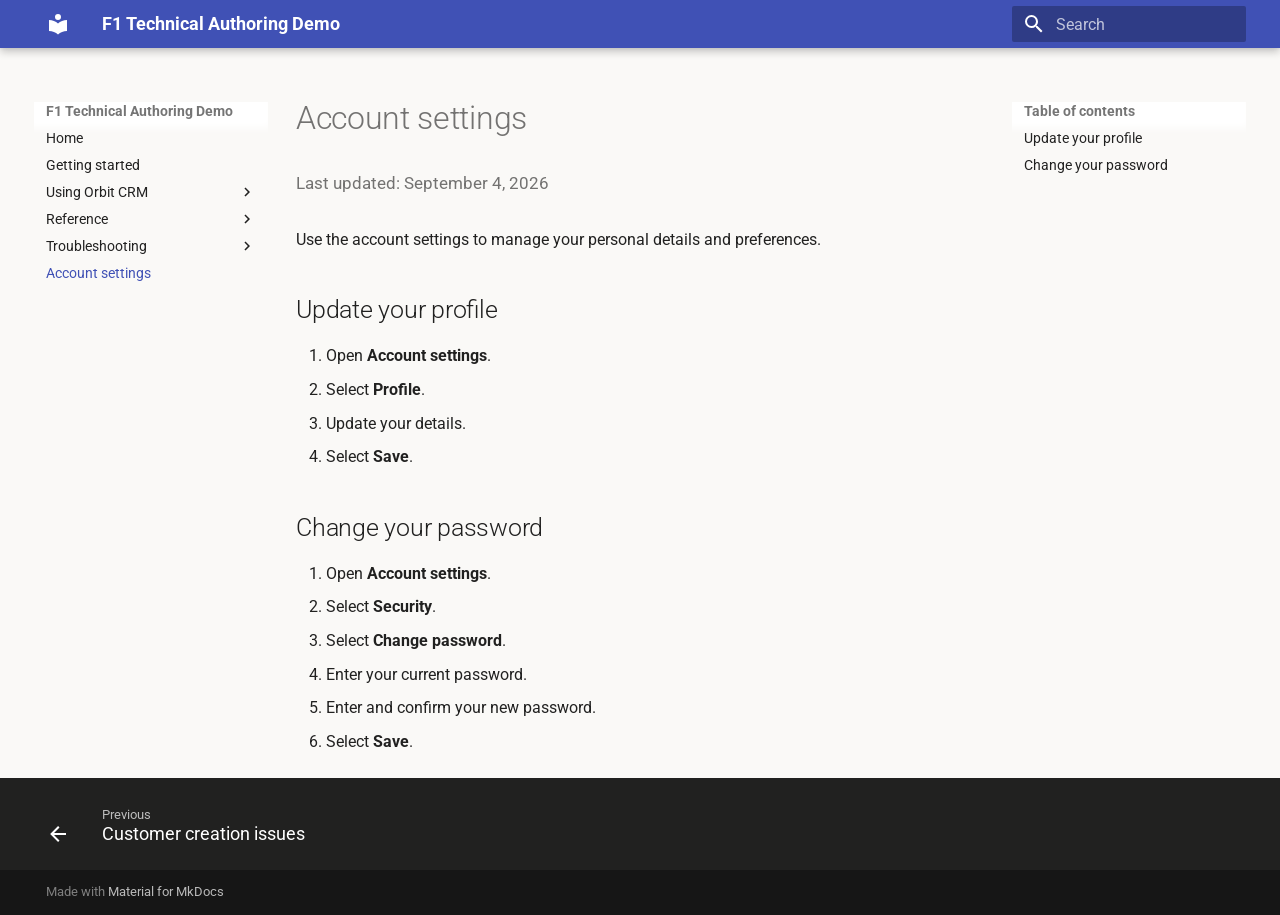
==== commit ba2b0384: "Deployed 4d41528 with MkDocs version: 1.6.1" ====
--- a/account-settings/index.html
+++ b/account-settings/index.html
@@ -729,6 +729,10 @@
 
 
 <h1 id="account-settings">Account settings</h1>
+<div class="page-revision-date">
+  Last updated: <span class="git-revision-date-localized-plugin git-revision-date-localized-plugin-date" title="September 4, 2026 08:42:29 UTC">September 4, 2026</span>
+</div>
+
 <p>Use the account settings to manage your personal details and preferences.</p>
 <h2 id="update-your-profile">Update your profile</h2>
 <ol>
--- a/stylesheets/extra.css
+++ b/stylesheets/extra.css
@@ -18,3 +18,10 @@
 .md-typeset a {
   color: #8a6b3f;
 }
+
+.page-revision-date {
+  margin-top: -0.5rem;
+  margin-bottom: 1.5rem;
+  font-size: 0.85rem;
+  color: var(--md-default-fg-color--light);
+}
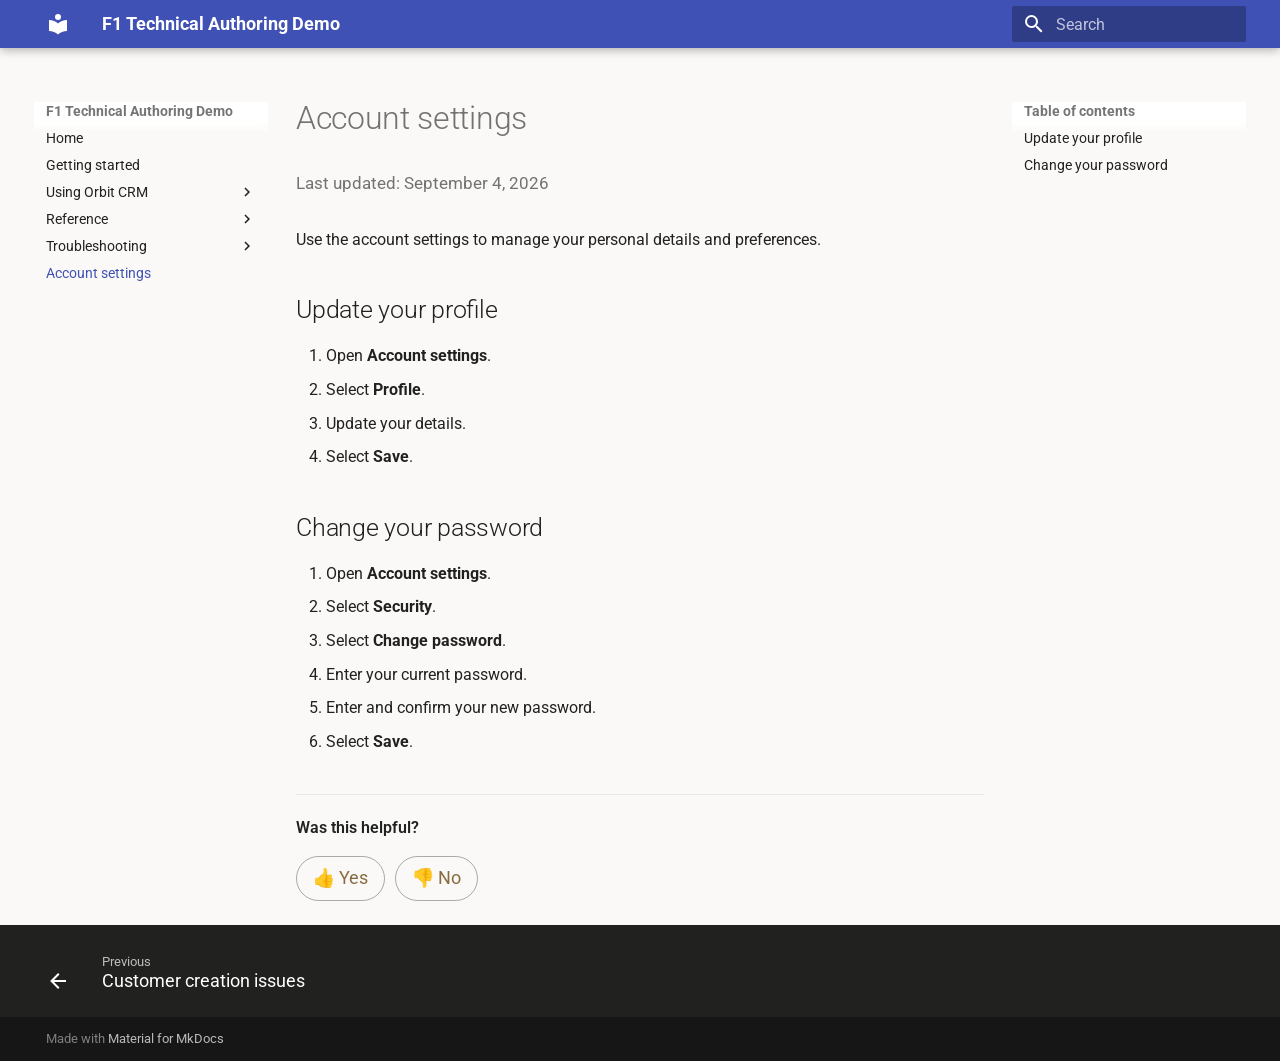
==== commit aaf4a2b3: "Deployed 3d3f4ff with MkDocs version: 1.6.1" ====
--- a/account-settings/index.html
+++ b/account-settings/index.html
@@ -750,6 +750,22 @@
 <li>Enter and confirm your new password.</li>
 <li>Select <strong>Save</strong>.</li>
 </ol>
+<div class="page-feedback">
+  <span class="page-feedback__label">Was this helpful?</span>
+
+  <div class="page-feedback__actions">
+    <a class="feedback-button"
+       href="mailto:YOUR-EMAIL@example.com?subject=Documentation%20feedback%20-%20Helpful">
+      👍 Yes
+    </a>
+
+    <a class="feedback-button"
+       href="mailto:YOUR-EMAIL@example.com?subject=Documentation%20feedback%20-%20Not%20helpful">
+      👎 No
+    </a>
+  </div>
+</div>
+
 
 
 
--- a/stylesheets/extra.css
+++ b/stylesheets/extra.css
@@ -25,3 +25,45 @@
   font-size: 0.85rem;
   color: var(--md-default-fg-color--light);
 }
+
+.page-revision-date {
+  margin-top: -0.5rem;
+  margin-bottom: 1.5rem;
+  font-size: 0.85rem;
+  color: var(--md-default-fg-color--light);
+}
+.page-feedback {
+  margin-top: 2rem;
+  padding-top: 1rem;
+  border-top: 1px solid var(--md-default-fg-color--lightest);
+}
+
+.page-feedback__label {
+  display: block;
+  margin-bottom: 0.75rem;
+  font-weight: 600;
+}
+
+.page-feedback__actions {
+  display: flex;
+  gap: 0.5rem;
+}
+
+.feedback-button {
+  display: inline-flex;
+  align-items: center;
+  gap: 0.35rem;
+  padding: 0.35rem 0.8rem;
+  border: 1px solid var(--md-default-fg-color--lighter);
+  border-radius: 999px;
+  text-decoration: none;
+  font-size: 0.9rem;
+  color: var(--md-default-fg-color);
+  background: transparent;
+  transition: background-color 0.2s ease, border-color 0.2s ease;
+}
+
+.feedback-button:hover {
+  background: var(--md-default-fg-color--lightest);
+  border-color: var(--md-accent-fg-color);
+}
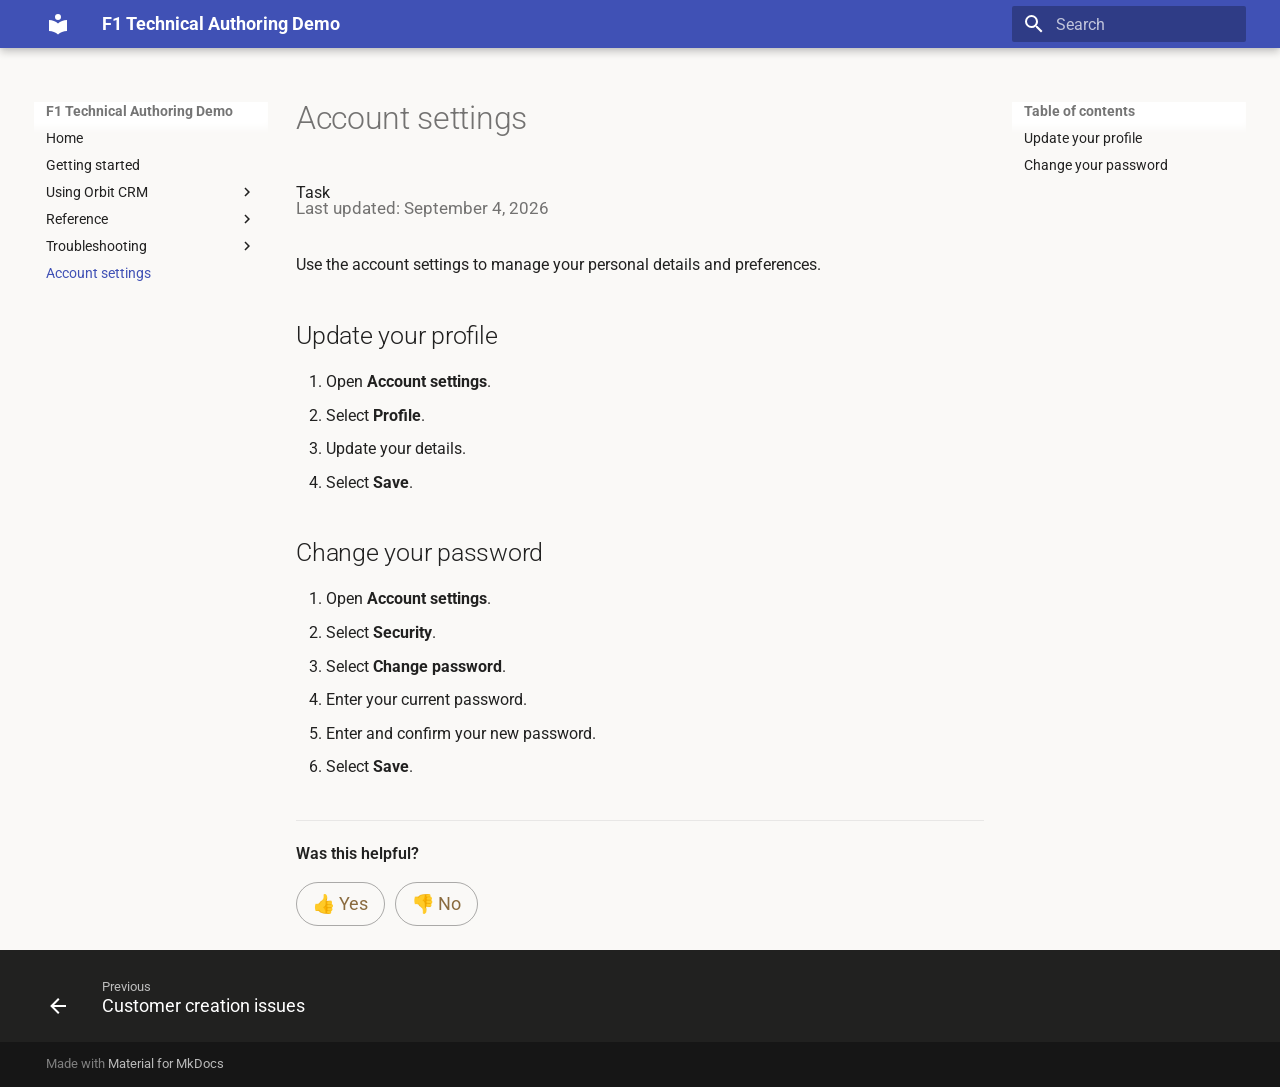
==== commit 3272989d: "Deployed 02abd70 with MkDocs version: 1.6.1" ====
--- a/account-settings/index.html
+++ b/account-settings/index.html
@@ -729,6 +729,10 @@
 
 
 <h1 id="account-settings">Account settings</h1>
+<span class="topic-type topic-type--task">
+  Task
+</span>
+
 <div class="page-revision-date">
   Last updated: <span class="git-revision-date-localized-plugin git-revision-date-localized-plugin-date" title="September 4, 2026 08:42:29 UTC">September 4, 2026</span>
 </div>
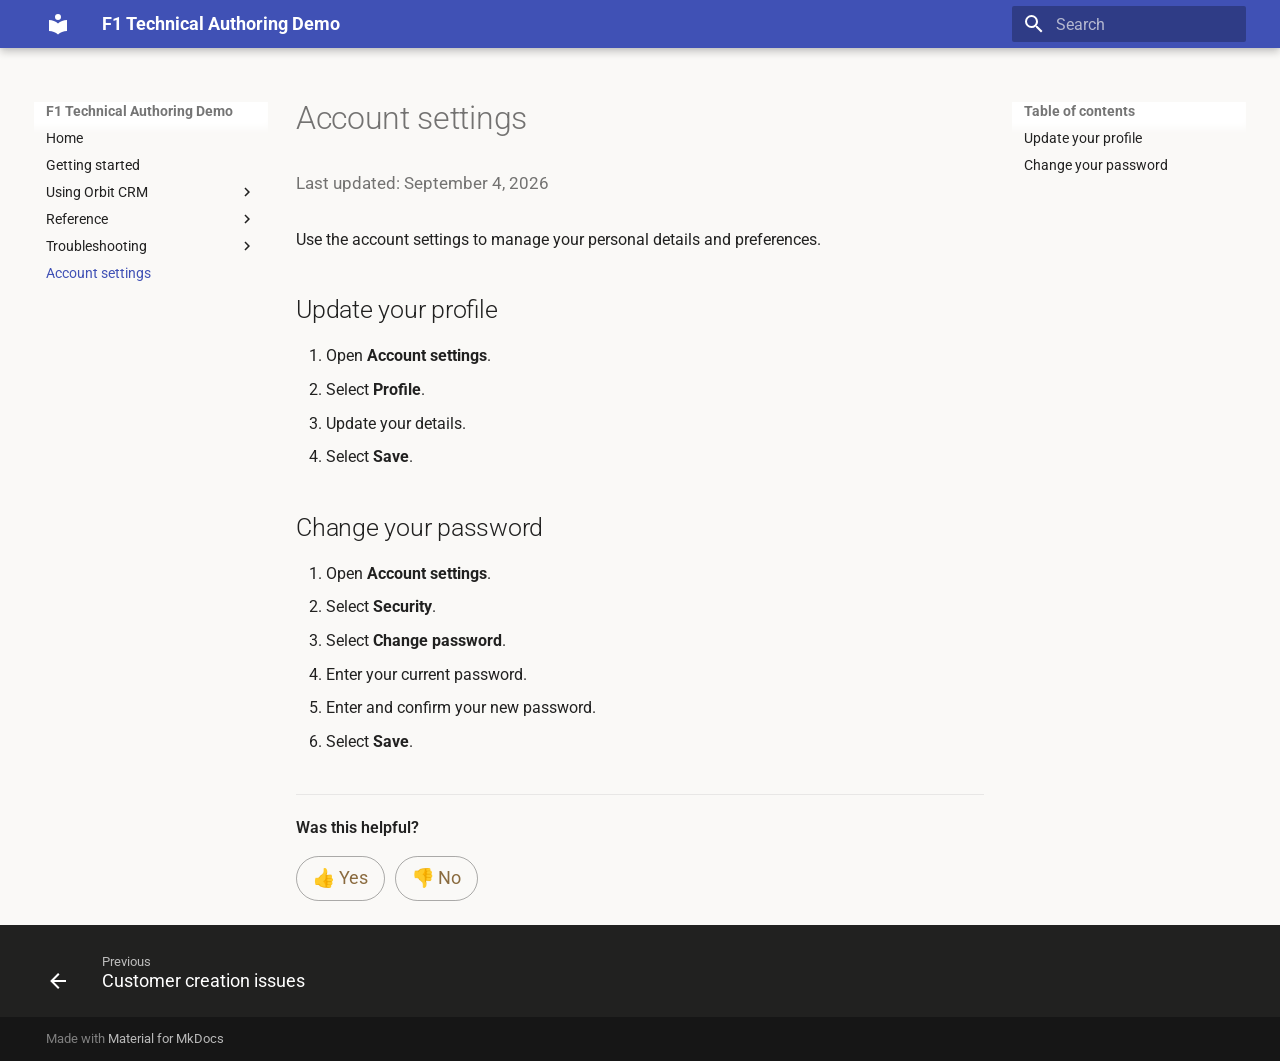
==== commit a70ae693: "Deployed 801713e with MkDocs version: 1.6.1" ====
--- a/account-settings/index.html
+++ b/account-settings/index.html
@@ -729,10 +729,6 @@
 
 
 <h1 id="account-settings">Account settings</h1>
-<span class="topic-type topic-type--task">
-  Task
-</span>
-
 <div class="page-revision-date">
   Last updated: <span class="git-revision-date-localized-plugin git-revision-date-localized-plugin-date" title="September 4, 2026 08:42:29 UTC">September 4, 2026</span>
 </div>
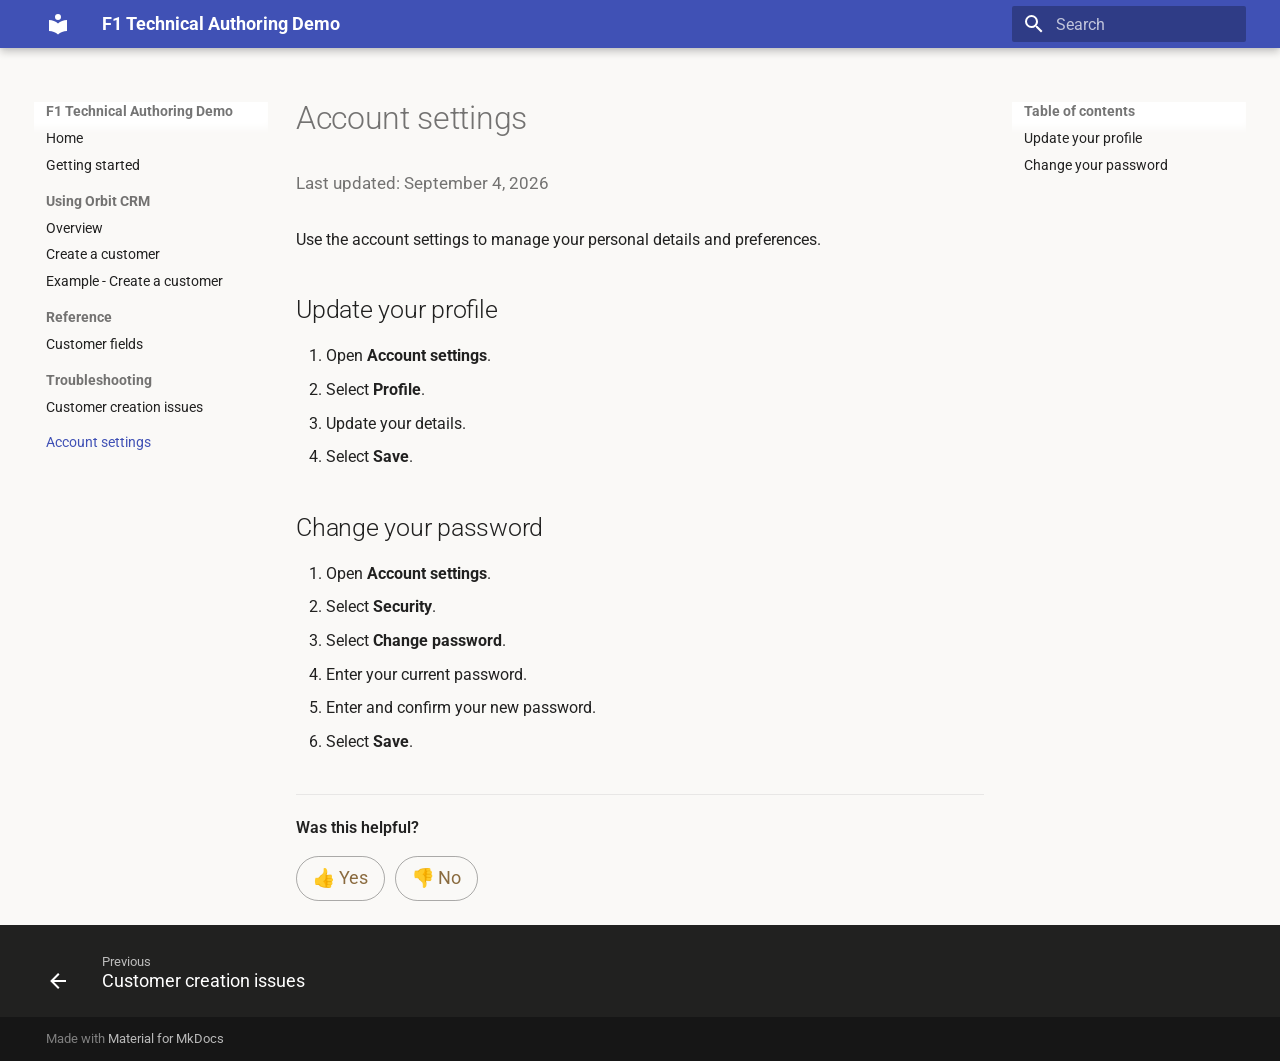
==== commit c9458f5a: "Deployed 5968b46 with MkDocs version: 1.6.1" ====
--- a/account-settings/index.html
+++ b/account-settings/index.html
@@ -275,15 +275,22 @@
     
     
     
-    
-    <li class="md-nav__item md-nav__item--nested">
-      
-        
-        
-        <input class="md-nav__toggle md-toggle " type="checkbox" id="__nav_3" >
-        
-          
-          <label class="md-nav__link" for="__nav_3" id="__nav_3_label" tabindex="0">
+      
+        
+        
+      
+    
+    
+    <li class="md-nav__item md-nav__item--section md-nav__item--nested">
+      
+        
+        
+          
+        
+        <input class="md-nav__toggle md-toggle md-toggle--indeterminate" type="checkbox" id="__nav_3" >
+        
+          
+          <label class="md-nav__link" for="__nav_3" id="__nav_3_label" tabindex="">
             
   
   
@@ -413,15 +420,22 @@
     
     
     
-    
-    <li class="md-nav__item md-nav__item--nested">
-      
-        
-        
-        <input class="md-nav__toggle md-toggle " type="checkbox" id="__nav_4" >
-        
-          
-          <label class="md-nav__link" for="__nav_4" id="__nav_4_label" tabindex="0">
+      
+        
+        
+      
+    
+    
+    <li class="md-nav__item md-nav__item--section md-nav__item--nested">
+      
+        
+        
+          
+        
+        <input class="md-nav__toggle md-toggle md-toggle--indeterminate" type="checkbox" id="__nav_4" >
+        
+          
+          <label class="md-nav__link" for="__nav_4" id="__nav_4_label" tabindex="">
             
   
   
@@ -495,15 +509,22 @@
     
     
     
-    
-    <li class="md-nav__item md-nav__item--nested">
-      
-        
-        
-        <input class="md-nav__toggle md-toggle " type="checkbox" id="__nav_5" >
-        
-          
-          <label class="md-nav__link" for="__nav_5" id="__nav_5_label" tabindex="0">
+      
+        
+        
+      
+    
+    
+    <li class="md-nav__item md-nav__item--section md-nav__item--nested">
+      
+        
+        
+          
+        
+        <input class="md-nav__toggle md-toggle md-toggle--indeterminate" type="checkbox" id="__nav_5" >
+        
+          
+          <label class="md-nav__link" for="__nav_5" id="__nav_5_label" tabindex="">
             
   
   
@@ -721,6 +742,14 @@
           
           
             <div class="md-content" data-md-component="content">
+              
+                
+
+
+
+  
+
+
               
               <article class="md-content__inner md-typeset">
                 
@@ -832,7 +861,7 @@
     
       
       
-      <script id="__config" type="application/json">{"annotate": null, "base": "..", "features": ["navigation.footer"], "search": "../assets/javascripts/workers/search.2c215733.min.js", "tags": null, "translations": {"clipboard.copied": "Copied to clipboard", "clipboard.copy": "Copy to clipboard", "search.result.more.one": "1 more on this page", "search.result.more.other": "# more on this page", "search.result.none": "No matching documents", "search.result.one": "1 matching document", "search.result.other": "# matching documents", "search.result.placeholder": "Type to start searching", "search.result.term.missing": "Missing", "select.version": "Select version"}, "version": null}</script>
+      <script id="__config" type="application/json">{"annotate": null, "base": "..", "features": ["navigation.footer", "navigation.sections", "navigation.expand", "navigation.path", "toc.follow"], "search": "../assets/javascripts/workers/search.2c215733.min.js", "tags": null, "translations": {"clipboard.copied": "Copied to clipboard", "clipboard.copy": "Copy to clipboard", "search.result.more.one": "1 more on this page", "search.result.more.other": "# more on this page", "search.result.none": "No matching documents", "search.result.one": "1 matching document", "search.result.other": "# matching documents", "search.result.placeholder": "Type to start searching", "search.result.term.missing": "Missing", "select.version": "Select version"}, "version": null}</script>
     
     
       <script src="../assets/javascripts/bundle.d7400e89.min.js"></script>
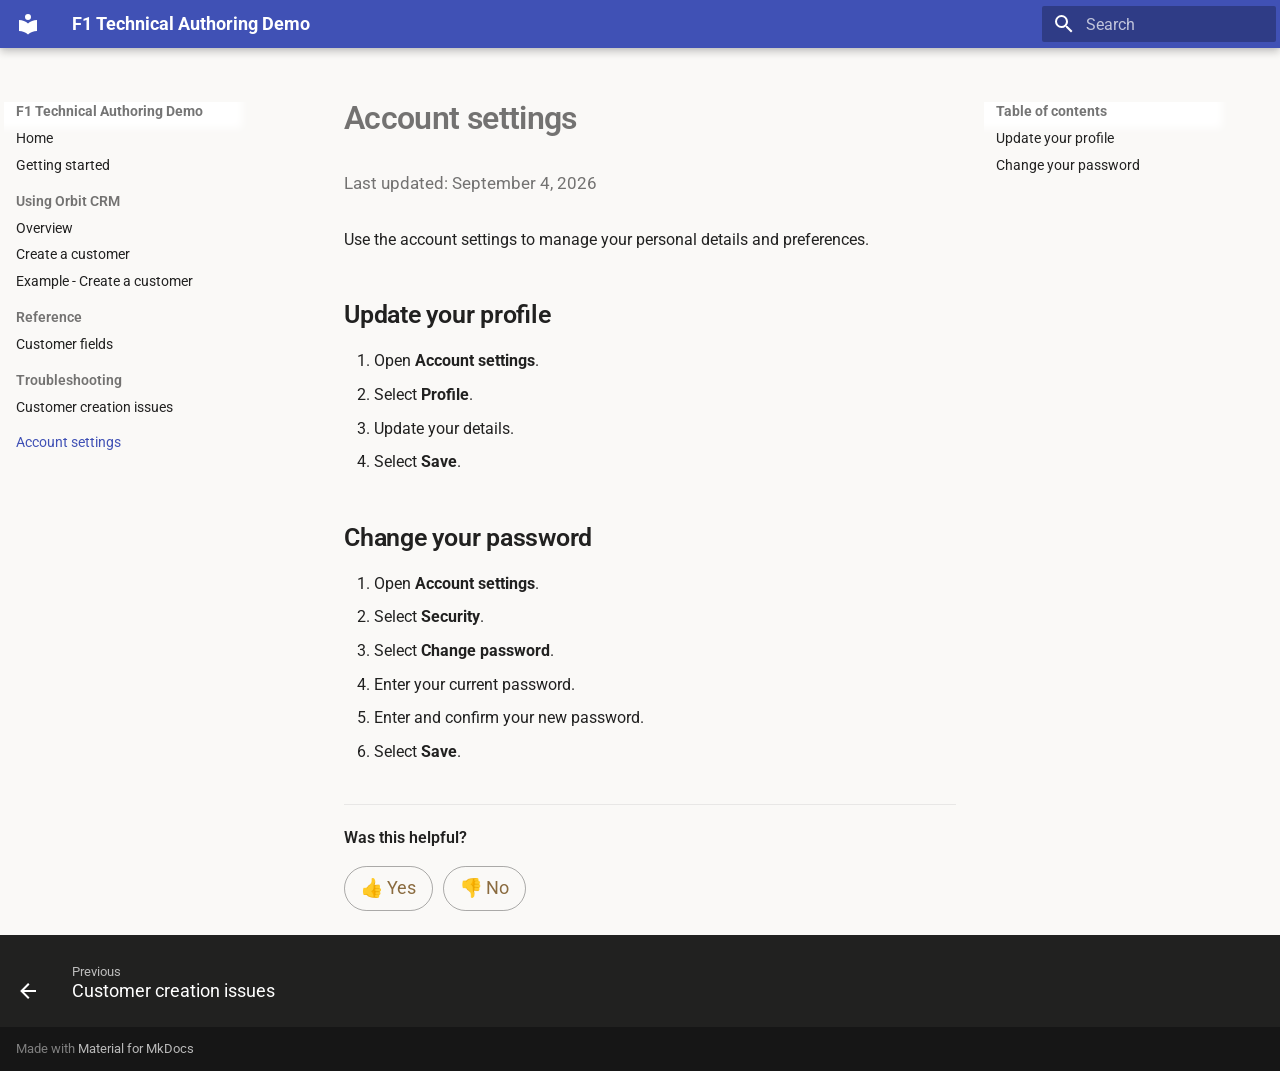
==== commit 2eb7f187: "Deployed 4bf1adf with MkDocs version: 1.6.1" ====
--- a/account-settings/index.html
+++ b/account-settings/index.html
@@ -285,9 +285,7 @@
       
         
         
-          
-        
-        <input class="md-nav__toggle md-toggle md-toggle--indeterminate" type="checkbox" id="__nav_3" >
+        <input class="md-nav__toggle md-toggle " type="checkbox" id="__nav_3" >
         
           
           <label class="md-nav__link" for="__nav_3" id="__nav_3_label" tabindex="">
@@ -430,9 +428,7 @@
       
         
         
-          
-        
-        <input class="md-nav__toggle md-toggle md-toggle--indeterminate" type="checkbox" id="__nav_4" >
+        <input class="md-nav__toggle md-toggle " type="checkbox" id="__nav_4" >
         
           
           <label class="md-nav__link" for="__nav_4" id="__nav_4_label" tabindex="">
@@ -519,9 +515,7 @@
       
         
         
-          
-        
-        <input class="md-nav__toggle md-toggle md-toggle--indeterminate" type="checkbox" id="__nav_5" >
+        <input class="md-nav__toggle md-toggle " type="checkbox" id="__nav_5" >
         
           
           <label class="md-nav__link" for="__nav_5" id="__nav_5_label" tabindex="">
@@ -861,7 +855,7 @@
     
       
       
-      <script id="__config" type="application/json">{"annotate": null, "base": "..", "features": ["navigation.footer", "navigation.sections", "navigation.expand", "navigation.path", "toc.follow"], "search": "../assets/javascripts/workers/search.2c215733.min.js", "tags": null, "translations": {"clipboard.copied": "Copied to clipboard", "clipboard.copy": "Copy to clipboard", "search.result.more.one": "1 more on this page", "search.result.more.other": "# more on this page", "search.result.none": "No matching documents", "search.result.one": "1 matching document", "search.result.other": "# matching documents", "search.result.placeholder": "Type to start searching", "search.result.term.missing": "Missing", "select.version": "Select version"}, "version": null}</script>
+      <script id="__config" type="application/json">{"annotate": null, "base": "..", "features": ["navigation.footer", "navigation.sections", "navigation.path", "toc.follow"], "search": "../assets/javascripts/workers/search.2c215733.min.js", "tags": null, "translations": {"clipboard.copied": "Copied to clipboard", "clipboard.copy": "Copy to clipboard", "search.result.more.one": "1 more on this page", "search.result.more.other": "# more on this page", "search.result.none": "No matching documents", "search.result.one": "1 matching document", "search.result.other": "# matching documents", "search.result.placeholder": "Type to start searching", "search.result.term.missing": "Missing", "select.version": "Select version"}, "version": null}</script>
     
     
       <script src="../assets/javascripts/bundle.d7400e89.min.js"></script>
--- a/stylesheets/extra.css
+++ b/stylesheets/extra.css
@@ -13,6 +13,54 @@
 
 .md-main {
   background-color: #faf9f7;
+}
+
+/* Wider overall documentation layout */
+.md-grid {
+  max-width: 92rem;
+}
+
+/* Left navigation */
+.md-sidebar--primary {
+  width: 16rem;
+}
+
+/* Right table of contents */
+.md-sidebar--secondary {
+  width: 15rem;
+}
+
+/* Main article area */
+.md-content {
+  max-width: 62rem;
+}
+
+/* More comfortable article spacing */
+.md-content__inner {
+  margin-left: 1.5rem;
+  margin-right: 1.5rem;
+}
+
+/* Slightly stronger page heading */
+.md-typeset h1 {
+  font-weight: 600;
+  letter-spacing: -0.02em;
+}
+
+/* GitHub-ish section headings */
+.md-typeset h2 {
+  font-weight: 600;
+  margin-top: 2rem;
+}
+
+/* Make left navigation section labels stronger */
+.md-nav__item--section > .md-nav__link {
+  font-weight: 600;
+}
+
+/* Subtle divider before article sections */
+.md-typeset h2 {
+  padding-top: 0.25rem;
 }
 
 .md-typeset a {
